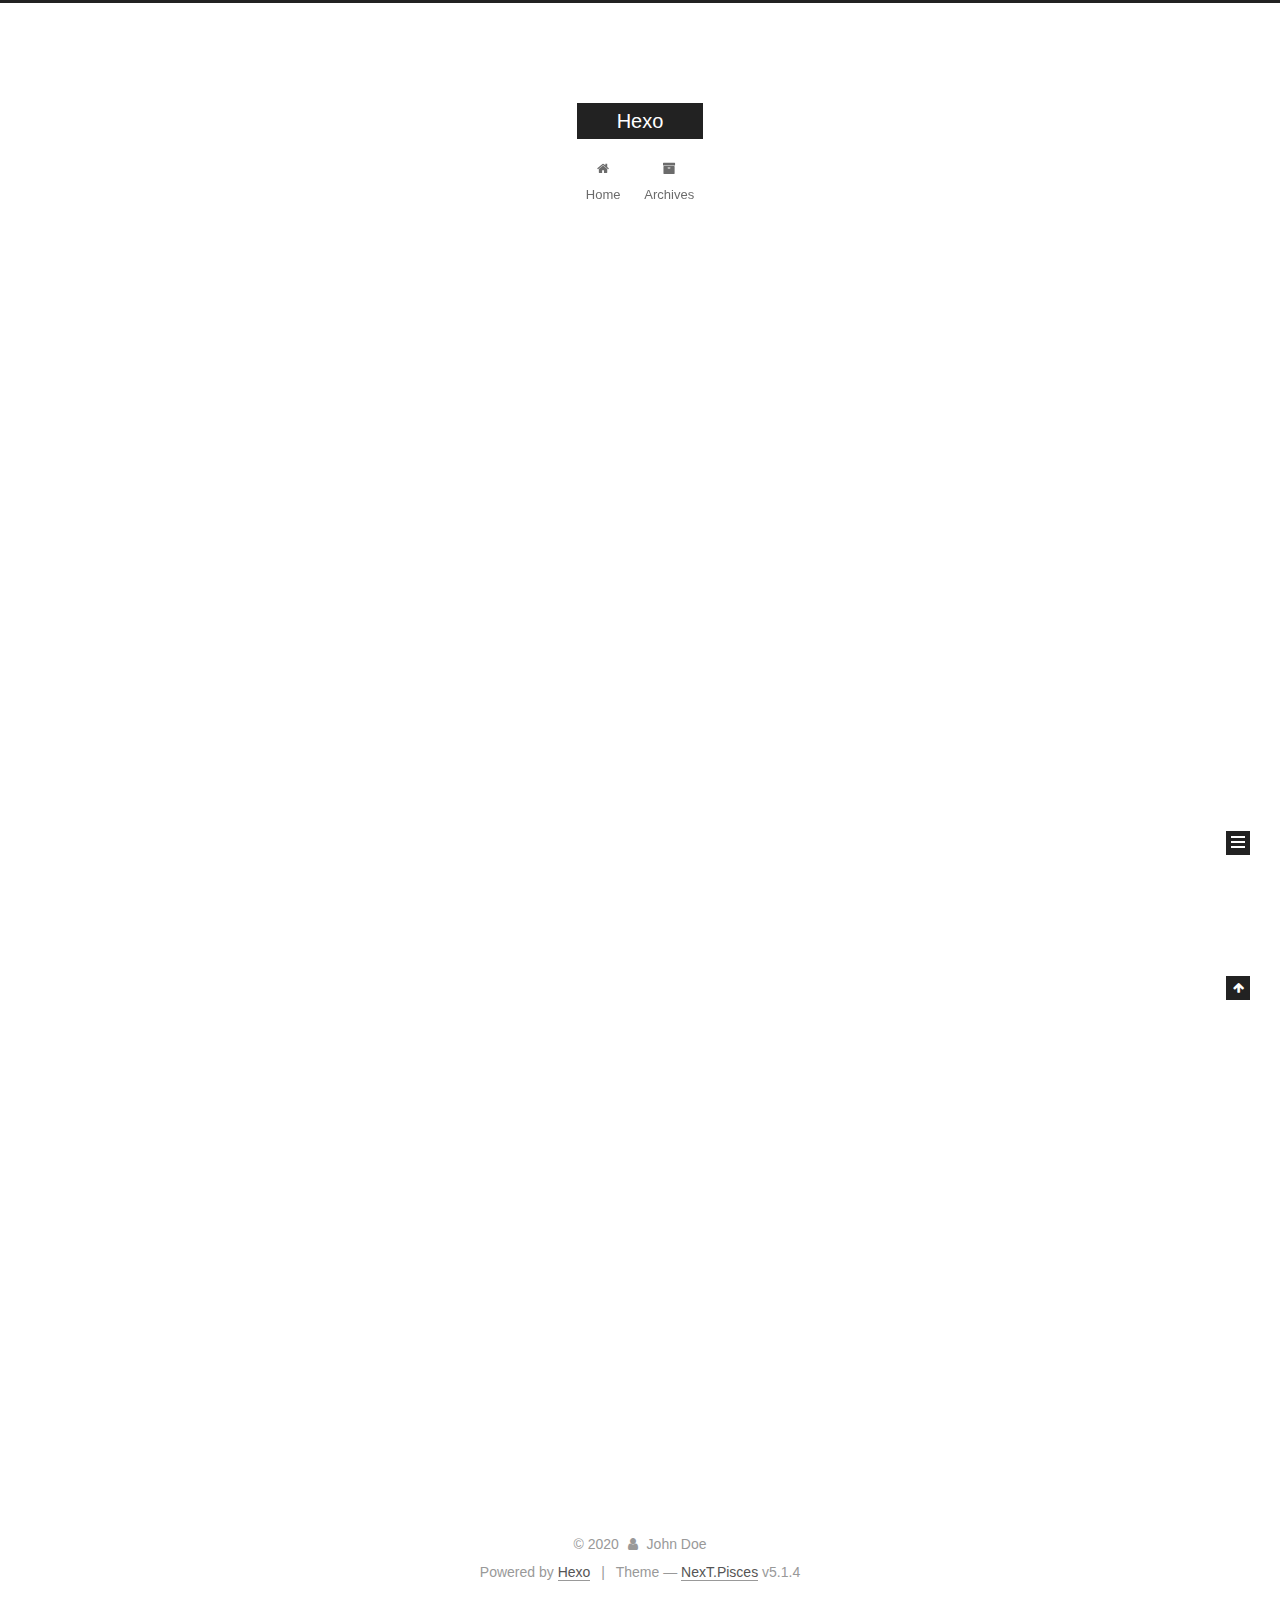
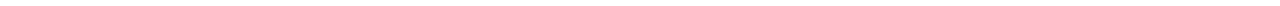
==== index.html @ f05a5383 "Site updated: 2020-01-29 21:42:26" ====
<!DOCTYPE html>



  


<html class="theme-next pisces use-motion" lang="en">
<head>
  <meta charset="UTF-8"/>
<meta http-equiv="X-UA-Compatible" content="IE=edge" />
<meta name="viewport" content="width=device-width, initial-scale=1, maximum-scale=1"/>
<meta name="theme-color" content="#222">









<meta http-equiv="Cache-Control" content="no-transform" />
<meta http-equiv="Cache-Control" content="no-siteapp" />
















  
  
  <link href="/lib/fancybox/source/jquery.fancybox.css?v=2.1.5" rel="stylesheet" type="text/css" />







<link href="/lib/font-awesome/css/font-awesome.min.css?v=4.6.2" rel="stylesheet" type="text/css" />

<link href="/css/main.css?v=5.1.4" rel="stylesheet" type="text/css" />


  <link rel="apple-touch-icon" sizes="180x180" href="/images/apple-touch-icon-next.png?v=5.1.4">


  <link rel="icon" type="image/png" sizes="32x32" href="/images/favicon-32x32-next.png?v=5.1.4">


  <link rel="icon" type="image/png" sizes="16x16" href="/images/favicon-16x16-next.png?v=5.1.4">


  <link rel="mask-icon" href="/images/logo.svg?v=5.1.4" color="#222">





  <meta name="keywords" content="Hexo, NexT" />










<meta property="og:type" content="website">
<meta property="og:title" content="Hexo">
<meta property="og:url" content="http://yoursite.com/index.html">
<meta property="og:site_name" content="Hexo">
<meta property="og:locale" content="en_US">
<meta property="article:author" content="John Doe">
<meta name="twitter:card" content="summary">



<script type="text/javascript" id="hexo.configurations">
  var NexT = window.NexT || {};
  var CONFIG = {
    root: '/',
    scheme: 'Pisces',
    version: '5.1.4',
    sidebar: {"position":"left","display":"post","offset":12,"b2t":false,"scrollpercent":false,"onmobile":false},
    fancybox: true,
    tabs: true,
    motion: {"enable":true,"async":false,"transition":{"post_block":"fadeIn","post_header":"slideDownIn","post_body":"slideDownIn","coll_header":"slideLeftIn","sidebar":"slideUpIn"}},
    duoshuo: {
      userId: '0',
      author: 'Author'
    },
    algolia: {
      applicationID: '',
      apiKey: '',
      indexName: '',
      hits: {"per_page":10},
      labels: {"input_placeholder":"Search for Posts","hits_empty":"We didn't find any results for the search: ${query}","hits_stats":"${hits} results found in ${time} ms"}
    }
  };
</script>



  <link rel="canonical" href="http://yoursite.com/"/>





  <title>Hexo</title>
  








<meta name="generator" content="Hexo 4.2.0"></head>

<body itemscope itemtype="http://schema.org/WebPage" lang="en">

  
  
    
  

  <div class="container sidebar-position-left 
  page-home">
    <div class="headband"></div>

    <header id="header" class="header" itemscope itemtype="http://schema.org/WPHeader">
      <div class="header-inner"><div class="site-brand-wrapper">
  <div class="site-meta ">
    

    <div class="custom-logo-site-title">
      <a href="/"  class="brand" rel="start">
        <span class="logo-line-before"><i></i></span>
        <span class="site-title">Hexo</span>
        <span class="logo-line-after"><i></i></span>
      </a>
    </div>
      
        <p class="site-subtitle"></p>
      
  </div>

  <div class="site-nav-toggle">
    <button>
      <span class="btn-bar"></span>
      <span class="btn-bar"></span>
      <span class="btn-bar"></span>
    </button>
  </div>
</div>

<nav class="site-nav">
  

  
    <ul id="menu" class="menu">
      
        
        <li class="menu-item menu-item-home">
          <a href="/%20" rel="section">
            
              <i class="menu-item-icon fa fa-fw fa-home"></i> <br />
            
            Home
          </a>
        </li>
      
        
        <li class="menu-item menu-item-archives">
          <a href="/archives/%20" rel="section">
            
              <i class="menu-item-icon fa fa-fw fa-archive"></i> <br />
            
            Archives
          </a>
        </li>
      

      
    </ul>
  

  
</nav>



 </div>
    </header>

    <main id="main" class="main">
      <div class="main-inner">
        <div class="content-wrap">
          <div id="content" class="content">
            
  <section id="posts" class="posts-expand">
    
      

  

  
  
  

  <article class="post post-type-normal" itemscope itemtype="http://schema.org/Article">
  
  
  
  <div class="post-block">
    <link itemprop="mainEntityOfPage" href="http://yoursite.com/2020/01/29/posthahaha/">

    <span hidden itemprop="author" itemscope itemtype="http://schema.org/Person">
      <meta itemprop="name" content="John Doe">
      <meta itemprop="description" content="">
      <meta itemprop="image" content="/images/avatar.gif">
    </span>

    <span hidden itemprop="publisher" itemscope itemtype="http://schema.org/Organization">
      <meta itemprop="name" content="Hexo">
    </span>

    
      <header class="post-header">

        
        
          <h1 class="post-title" itemprop="name headline">
                
                <a class="post-title-link" href="/2020/01/29/posthahaha/" itemprop="url">posthahaha</a></h1>
        

        <div class="post-meta">
          <span class="post-time">
            
              <span class="post-meta-item-icon">
                <i class="fa fa-calendar-o"></i>
              </span>
              
                <span class="post-meta-item-text">Posted on</span>
              
              <time title="Post created" itemprop="dateCreated datePublished" datetime="2020-01-29T21:40:05+08:00">
                2020-01-29
              </time>
            

            

            
          </span>

          

          
            
          

          
          

          

          

          

        </div>
      </header>
    

    
    
    
    <div class="post-body" itemprop="articleBody">

      
      

      
        
          
            
          
        
      
    </div>
    
    
    

    

    

    

    <footer class="post-footer">
      

      

      

      
      
        <div class="post-eof"></div>
      
    </footer>
  </div>
  
  
  
  </article>


    
      

  

  
  
  

  <article class="post post-type-normal" itemscope itemtype="http://schema.org/Article">
  
  
  
  <div class="post-block">
    <link itemprop="mainEntityOfPage" href="http://yoursite.com/2020/01/29/hello-world/">

    <span hidden itemprop="author" itemscope itemtype="http://schema.org/Person">
      <meta itemprop="name" content="John Doe">
      <meta itemprop="description" content="">
      <meta itemprop="image" content="/images/avatar.gif">
    </span>

    <span hidden itemprop="publisher" itemscope itemtype="http://schema.org/Organization">
      <meta itemprop="name" content="Hexo">
    </span>

    
      <header class="post-header">

        
        
          <h1 class="post-title" itemprop="name headline">
                
                <a class="post-title-link" href="/2020/01/29/hello-world/" itemprop="url">Hello World</a></h1>
        

        <div class="post-meta">
          <span class="post-time">
            
              <span class="post-meta-item-icon">
                <i class="fa fa-calendar-o"></i>
              </span>
              
                <span class="post-meta-item-text">Posted on</span>
              
              <time title="Post created" itemprop="dateCreated datePublished" datetime="2020-01-29T11:49:04+08:00">
                2020-01-29
              </time>
            

            

            
          </span>

          

          
            
          

          
          

          

          

          

        </div>
      </header>
    

    
    
    
    <div class="post-body" itemprop="articleBody">

      
      

      
        
          
            <p>Welcome to <a href="https://hexo.io/" target="_blank" rel="noopener">Hexo</a>! This is your very first post. Check <a href="https://hexo.io/docs/" target="_blank" rel="noopener">documentation</a> for more info. If you get any problems when using Hexo, you can find the answer in <a href="https://hexo.io/docs/troubleshooting.html" target="_blank" rel="noopener">troubleshooting</a> or you can ask me on <a href="https://github.com/hexojs/hexo/issues" target="_blank" rel="noopener">GitHub</a>.</p>
<h2 id="Quick-Start"><a href="#Quick-Start" class="headerlink" title="Quick Start"></a>Quick Start</h2><h3 id="Create-a-new-post"><a href="#Create-a-new-post" class="headerlink" title="Create a new post"></a>Create a new post</h3><figure class="highlight bash"><table><tr><td class="gutter"><pre><span class="line">1</span><br></pre></td><td class="code"><pre><span class="line">$ hexo new <span class="string">"My New Post"</span></span><br></pre></td></tr></table></figure>

<p>More info: <a href="https://hexo.io/docs/writing.html" target="_blank" rel="noopener">Writing</a></p>
<h3 id="Run-server"><a href="#Run-server" class="headerlink" title="Run server"></a>Run server</h3><figure class="highlight bash"><table><tr><td class="gutter"><pre><span class="line">1</span><br></pre></td><td class="code"><pre><span class="line">$ hexo server</span><br></pre></td></tr></table></figure>

<p>More info: <a href="https://hexo.io/docs/server.html" target="_blank" rel="noopener">Server</a></p>
<h3 id="Generate-static-files"><a href="#Generate-static-files" class="headerlink" title="Generate static files"></a>Generate static files</h3><figure class="highlight bash"><table><tr><td class="gutter"><pre><span class="line">1</span><br></pre></td><td class="code"><pre><span class="line">$ hexo generate</span><br></pre></td></tr></table></figure>

<p>More info: <a href="https://hexo.io/docs/generating.html" target="_blank" rel="noopener">Generating</a></p>
<h3 id="Deploy-to-remote-sites"><a href="#Deploy-to-remote-sites" class="headerlink" title="Deploy to remote sites"></a>Deploy to remote sites</h3><figure class="highlight bash"><table><tr><td class="gutter"><pre><span class="line">1</span><br></pre></td><td class="code"><pre><span class="line">$ hexo deploy</span><br></pre></td></tr></table></figure>

<p>More info: <a href="https://hexo.io/docs/one-command-deployment.html" target="_blank" rel="noopener">Deployment</a></p>

          
        
      
    </div>
    
    
    

    

    

    

    <footer class="post-footer">
      

      

      

      
      
        <div class="post-eof"></div>
      
    </footer>
  </div>
  
  
  
  </article>


    
  </section>

  


          </div>
          


          

        </div>
        
          
  
  <div class="sidebar-toggle">
    <div class="sidebar-toggle-line-wrap">
      <span class="sidebar-toggle-line sidebar-toggle-line-first"></span>
      <span class="sidebar-toggle-line sidebar-toggle-line-middle"></span>
      <span class="sidebar-toggle-line sidebar-toggle-line-last"></span>
    </div>
  </div>

  <aside id="sidebar" class="sidebar">
    
    <div class="sidebar-inner">

      

      

      <section class="site-overview-wrap sidebar-panel sidebar-panel-active">
        <div class="site-overview">
          <div class="site-author motion-element" itemprop="author" itemscope itemtype="http://schema.org/Person">
            
              <p class="site-author-name" itemprop="name">John Doe</p>
              <p class="site-description motion-element" itemprop="description"></p>
          </div>

          <nav class="site-state motion-element">

            
              <div class="site-state-item site-state-posts">
              
                <a href="/archives/%20%7C%7C%20archive">
              
                  <span class="site-state-item-count">2</span>
                  <span class="site-state-item-name">posts</span>
                </a>
              </div>
            

            

            

          </nav>

          

          

          
          

          
          

          

        </div>
      </section>

      

      

    </div>
  </aside>


        
      </div>
    </main>

    <footer id="footer" class="footer">
      <div class="footer-inner">
        <div class="copyright">&copy; <span itemprop="copyrightYear">2020</span>
  <span class="with-love">
    <i class="fa fa-user"></i>
  </span>
  <span class="author" itemprop="copyrightHolder">John Doe</span>

  
</div>


  <div class="powered-by">Powered by <a class="theme-link" target="_blank" href="https://hexo.io">Hexo</a></div>



  <span class="post-meta-divider">|</span>



  <div class="theme-info">Theme &mdash; <a class="theme-link" target="_blank" href="https://github.com/iissnan/hexo-theme-next">NexT.Pisces</a> v5.1.4</div>




        







        
      </div>
    </footer>

    
      <div class="back-to-top">
        <i class="fa fa-arrow-up"></i>
        
      </div>
    

    

  </div>

  

<script type="text/javascript">
  if (Object.prototype.toString.call(window.Promise) !== '[object Function]') {
    window.Promise = null;
  }
</script>









  












  
  
    <script type="text/javascript" src="/lib/jquery/index.js?v=2.1.3"></script>
  

  
  
    <script type="text/javascript" src="/lib/fastclick/lib/fastclick.min.js?v=1.0.6"></script>
  

  
  
    <script type="text/javascript" src="/lib/jquery_lazyload/jquery.lazyload.js?v=1.9.7"></script>
  

  
  
    <script type="text/javascript" src="/lib/velocity/velocity.min.js?v=1.2.1"></script>
  

  
  
    <script type="text/javascript" src="/lib/velocity/velocity.ui.min.js?v=1.2.1"></script>
  

  
  
    <script type="text/javascript" src="/lib/fancybox/source/jquery.fancybox.pack.js?v=2.1.5"></script>
  


  


  <script type="text/javascript" src="/js/src/utils.js?v=5.1.4"></script>

  <script type="text/javascript" src="/js/src/motion.js?v=5.1.4"></script>



  
  


  <script type="text/javascript" src="/js/src/affix.js?v=5.1.4"></script>

  <script type="text/javascript" src="/js/src/schemes/pisces.js?v=5.1.4"></script>



  

  


  <script type="text/javascript" src="/js/src/bootstrap.js?v=5.1.4"></script>



  


  




	





  





  












  





  

  

  

  
  

  

  

  

</body>
</html>
---- css/main.css ----
/* normalize.css v3.0.2 | MIT License | git.io/normalize */
html {
  font-family: sans-serif; /* 1 */
  -ms-text-size-adjust: 100%; /* 2 */
  -webkit-text-size-adjust: 100%; /* 2 */
}
body {
  margin: 0;
}
article,
aside,
details,
figcaption,
figure,
footer,
header,
hgroup,
main,
menu,
nav,
section,
summary {
  display: block;
}
audio,
canvas,
progress,
video {
  display: inline-block; /* 1 */
  vertical-align: baseline; /* 2 */
}
audio:not([controls]) {
  display: none;
  height: 0;
}
[hidden],
template {
  display: none;
}
a {
  background-color: transparent;
}
a:active,
a:hover {
  outline: 0;
}
abbr[title] {
  border-bottom: 1px dotted;
}
b,
strong {
  font-weight: bold;
}
dfn {
  font-style: italic;
}
h1 {
  font-size: 2em;
  margin: 0.67em 0;
}
mark {
  background: #ff0;
  color: #000;
}
small {
  font-size: 80%;
}
sub,
sup {
  font-size: 75%;
  line-height: 0;
  position: relative;
  vertical-align: baseline;
}
sup {
  top: -0.5em;
}
sub {
  bottom: -0.25em;
}
img {
  border: 0;
}
svg:not(:root) {
  overflow: hidden;
}
figure {
  margin: 1em 40px;
}
hr {
  -moz-box-sizing: content-box;
  box-sizing: content-box;
  height: 0;
}
pre {
  overflow: auto;
}
code,
kbd,
pre,
samp {
  font-family: monospace, monospace;
  font-size: 1em;
}
button,
input,
optgroup,
select,
textarea {
  color: inherit; /* 1 */
  font: inherit; /* 2 */
  margin: 0; /* 3 */
}
button {
  overflow: visible;
}
button,
select {
  text-transform: none;
}
button,
html input[type="button"],
input[type="reset"],
input[type="submit"] {
  -webkit-appearance: button; /* 2 */
  cursor: pointer; /* 3 */
}
button[disabled],
html input[disabled] {
  cursor: default;
}
button::-moz-focus-inner,
input::-moz-focus-inner {
  border: 0;
  padding: 0;
}
input {
  line-height: normal;
}
input[type="checkbox"],
input[type="radio"] {
  box-sizing: border-box; /* 1 */
  padding: 0; /* 2 */
}
input[type="number"]::-webkit-inner-spin-button,
input[type="number"]::-webkit-outer-spin-button {
  height: auto;
}
input[type="search"] {
  -webkit-appearance: textfield; /* 1 */
  -moz-box-sizing: content-box;
  -webkit-box-sizing: content-box; /* 2 */
  box-sizing: content-box;
}
input[type="search"]::-webkit-search-cancel-button,
input[type="search"]::-webkit-search-decoration {
  -webkit-appearance: none;
}
fieldset {
  border: 1px solid #c0c0c0;
  margin: 0 2px;
  padding: 0.35em 0.625em 0.75em;
}
legend {
  border: 0; /* 1 */
  padding: 0; /* 2 */
}
textarea {
  overflow: auto;
}
optgroup {
  font-weight: bold;
}
table {
  border-collapse: collapse;
  border-spacing: 0;
}
td,
th {
  padding: 0;
}
::selection {
  background: #262a30;
  color: #fff;
}
body {
  position: relative;
  font-family: 'Lato', "PingFang SC", "Microsoft YaHei", sans-serif;
  font-size: 14px;
  line-height: 2;
  color: #555;
  background: #fff;
}
@media (max-width: 767px) {
  body {
    padding-right: 0 !important;
  }
}
@media (min-width: 768px) and (max-width: 991px) {
  body {
    padding-right: 0 !important;
  }
}
@media (min-width: 1600px) {
  body {
    font-size: 16px;
  }
}
h1,
h2,
h3,
h4,
h5,
h6 {
  margin: 0;
  padding: 0;
  font-weight: bold;
  line-height: 1.5;
  font-family: 'Lato', "PingFang SC", "Microsoft YaHei", sans-serif;
}
h2,
h3,
h4,
h5,
h6 {
  margin: 20px 0 15px;
}
h1 {
  font-size: 22px;
}
@media (max-width: 767px) {
  h1 {
    font-size: 18px;
  }
}
h2 {
  font-size: 20px;
}
@media (max-width: 767px) {
  h2 {
    font-size: 16px;
  }
}
h3 {
  font-size: 18px;
}
@media (max-width: 767px) {
  h3 {
    font-size: 14px;
  }
}
h4 {
  font-size: 16px;
}
@media (max-width: 767px) {
  h4 {
    font-size: 12px;
  }
}
h5 {
  font-size: 14px;
}
@media (max-width: 767px) {
  h5 {
    font-size: 10px;
  }
}
h6 {
  font-size: 12px;
}
@media (max-width: 767px) {
  h6 {
    font-size: 8px;
  }
}
p {
  margin: 0 0 20px 0;
}
a {
  color: #555;
  text-decoration: none;
  outline: none;
  border-bottom: 1px solid #999;
  word-wrap: break-word;
}
a:hover {
  color: #222;
  border-bottom-color: #222;
}
blockquote {
  margin: 0;
  padding: 0;
}
img {
  display: block;
  margin: auto;
  max-width: 100%;
  height: auto;
}
hr {
  margin: 40px 0;
  height: 3px;
  border: none;
  background-color: #ddd;
  background-image: repeating-linear-gradient(-45deg, #fff, #fff 4px, transparent 4px, transparent 8px);
}
blockquote {
  padding: 0 15px;
  color: #666;
  border-left: 4px solid #ddd;
}
blockquote cite::before {
  content: "-";
  padding: 0 5px;
}
dt {
  font-weight: 700;
}
dd {
  margin: 0;
  padding: 0;
}
kbd {
  border: 1px solid #ccc;
  border-radius: 0.2em;
  box-shadow: 0.1em 0.1em 0.2em rgba(0,0,0,0.1);
  background-color: #f9f9f9;
  font-family: inherit;
  background-image: -webkit-linear-gradient(top, #eee, #fff, #eee);
  padding: 0.1em 0.3em;
  white-space: nowrap;
}
.text-left {
  text-align: left;
}
.text-center {
  text-align: center;
}
.text-right {
  text-align: right;
}
.text-justify {
  text-align: justify;
}
.text-nowrap {
  white-space: nowrap;
}
.text-lowercase {
  text-transform: lowercase;
}
.text-uppercase {
  text-transform: uppercase;
}
.text-capitalize {
  text-transform: capitalize;
}
.center-block {
  display: block;
  margin-left: auto;
  margin-right: auto;
}
.clearfix:before,
.clearfix:after {
  content: " ";
  display: table;
}
.clearfix:after {
  clear: both;
}
.pullquote {
  width: 45%;
}
.pullquote.left {
  float: left;
  margin-left: 5px;
  margin-right: 10px;
}
.pullquote.right {
  float: right;
  margin-left: 10px;
  margin-right: 5px;
}
.affix.affix.affix {
  position: fixed;
}
.translation {
  margin-top: -20px;
  font-size: 14px;
  color: #999;
}
.scrollbar-measure {
  width: 100px;
  height: 100px;
  overflow: scroll;
  position: absolute;
  top: -9999px;
}
.use-motion .motion-element {
  opacity: 0;
}
table {
  margin: 20px 0;
  width: 100%;
  border-collapse: collapse;
  border-spacing: 0;
  border: 1px solid #ddd;
  font-size: 14px;
  table-layout: fixed;
  word-wrap: break-all;
}
table>tbody>tr:nth-of-type(odd) {
  background-color: #f9f9f9;
}
table>tbody>tr:hover {
  background-color: #f5f5f5;
}
caption,
th,
td {
  padding: 8px;
  text-align: left;
  vertical-align: middle;
  font-weight: normal;
}
th,
td {
  border-bottom: 3px solid #ddd;
  border-right: 1px solid #eee;
}
th {
  padding-bottom: 10px;
  font-weight: 700;
}
td {
  border-bottom-width: 1px;
}
html,
body {
  height: 100%;
}
.container {
  position: relative;
  min-height: 100%;
}
.header-inner {
  margin: 0 auto;
  padding: 100px 0 70px;
  width: 700px;
}
@media (min-width: 1600px) {
  .container .header-inner {
    width: 900px;
  }
}
.main {
  padding-bottom: 150px;
}
.main-inner {
  margin: 0 auto;
  width: 700px;
}
@media (min-width: 1600px) {
  .container .main-inner {
    width: 900px;
  }
}
.footer {
  position: absolute;
  left: 0;
  bottom: 0;
  width: 100%;
  min-height: 50px;
}
.footer-inner {
  box-sizing: border-box;
  margin: 20px auto;
  width: 700px;
}
@media (min-width: 1600px) {
  .container .footer-inner {
    width: 900px;
  }
}
pre,
.highlight {
  overflow: auto;
  margin: 20px 0;
  padding: 0;
  font-size: 13px;
  color: #4d4d4c;
  background: #f7f7f7;
  line-height: 1.6;
}
pre,
code {
  font-family: consolas, Menlo, "PingFang SC", "Microsoft YaHei", monospace;
}
code {
  padding: 2px 4px;
  word-wrap: break-word;
  color: #555;
  background: #eee;
  border-radius: 3px;
  font-size: 13px;
}
pre {
  padding: 10px;
}
pre code {
  padding: 0;
  color: #4d4d4c;
  background: none;
  text-shadow: none;
}
.highlight {
  border-radius: 1px;
}
.highlight pre {
  border: none;
  margin: 0;
  padding: 10px 0;
}
.highlight table {
  margin: 0;
  width: auto;
  border: none;
}
.highlight td {
  border: none;
  padding: 0;
}
.highlight figcaption {
  font-size: 1em;
  color: #4d4d4c;
  line-height: 1em;
  margin-bottom: 1em;
}
.highlight figcaption:before,
.highlight figcaption:after {
  content: " ";
  display: table;
}
.highlight figcaption:after {
  clear: both;
}
.highlight figcaption a {
  float: right;
  color: #4d4d4c;
}
.highlight figcaption a:hover {
  border-bottom-color: #4d4d4c;
}
.highlight .gutter pre {
  padding-left: 10px;
  padding-right: 10px;
  color: #869194;
  text-align: right;
  background-color: #eff2f3;
}
.highlight .code pre {
  width: 100%;
  padding-left: 10px;
  padding-right: 10px;
  background-color: #f7f7f7;
}
.highlight .line {
  height: 20px;
}
.gutter {
  -webkit-user-select: none;
  -moz-user-select: none;
  -ms-user-select: none;
  user-select: none;
}
.gist table {
  width: auto;
}
.gist table td {
  border: none;
}
pre .deletion {
  background: #fdd;
}
pre .addition {
  background: #dfd;
}
pre .meta {
  color: #8959a8;
}
pre .comment {
  color: #8e908c;
}
pre .variable,
pre .attribute,
pre .tag,
pre .regexp,
pre .ruby .constant,
pre .xml .tag .title,
pre .xml .pi,
pre .xml .doctype,
pre .html .doctype,
pre .css .id,
pre .css .class,
pre .css .pseudo {
  color: #c82829;
}
pre .number,
pre .preprocessor,
pre .built_in,
pre .literal,
pre .params,
pre .constant,
pre .command {
  color: #f5871f;
}
pre .ruby .class .title,
pre .css .rules .attribute,
pre .string,
pre .value,
pre .inheritance,
pre .header,
pre .ruby .symbol,
pre .xml .cdata,
pre .special,
pre .number,
pre .formula {
  color: #718c00;
}
pre .title,
pre .css .hexcolor {
  color: #3e999f;
}
pre .function,
pre .python .decorator,
pre .python .title,
pre .ruby .function .title,
pre .ruby .title .keyword,
pre .perl .sub,
pre .javascript .title,
pre .coffeescript .title {
  color: #4271ae;
}
pre .keyword,
pre .javascript .function {
  color: #8959a8;
}
.full-image.full-image.full-image.full-image {
  border: none;
  max-width: 100%;
  width: auto;
  margin: 20px auto 25px;
}
@media (min-width: 992px) {
  .full-image.full-image.full-image.full-image {
    max-width: none;
    width: 110%;
    margin: 25px -5%;
  }
}
.blockquote-center,
.page-home .post-type-quote blockquote,
.page-post-detail .post-type-quote blockquote {
  position: relative;
  margin: 40px 0;
  padding: 0;
  border-left: none;
  text-align: center;
}
.blockquote-center::before,
.page-home .post-type-quote blockquote::before,
.page-post-detail .post-type-quote blockquote::before,
.blockquote-center::after,
.page-home .post-type-quote blockquote::after,
.page-post-detail .post-type-quote blockquote::after {
  position: absolute;
  content: ' ';
  display: block;
  width: 100%;
  height: 24px;
  opacity: 0.2;
  background-repeat: no-repeat;
  background-position: 0 -6px;
  background-size: 22px 22px;
}
.blockquote-center::before,
.page-home .post-type-quote blockquote::before,
.page-post-detail .post-type-quote blockquote::before {
  top: -20px;
  background-image: url("../images/quote-l.svg");
  border-top: 1px solid #ccc;
}
.blockquote-center::after,
.page-home .post-type-quote blockquote::after,
.page-post-detail .post-type-quote blockquote::after {
  bottom: -20px;
  background-image: url("../images/quote-r.svg");
  border-bottom: 1px solid #ccc;
  background-position: 100% 8px;
}
.blockquote-center p,
.page-home .post-type-quote blockquote p,
.page-post-detail .post-type-quote blockquote p,
.blockquote-center div,
.page-home .post-type-quote blockquote div,
.page-post-detail .post-type-quote blockquote div {
  text-align: center;
}
.post .post-body .group-picture img {
  box-sizing: border-box;
  padding: 0 3px;
  border: none;
}
.post .group-picture-row {
  overflow: hidden;
  margin-top: 6px;
}
.post .group-picture-row:first-child {
  margin-top: 0;
}
.post .group-picture-column {
  float: left;
}
.page-post-detail .post-body .group-picture-column {
  float: none;
  margin-top: 10px;
  width: auto !important;
}
.page-post-detail .post-body .group-picture-column img {
  margin: 0 auto;
}
.page-archive .group-picture-container {
  overflow: hidden;
}
.page-archive .group-picture-row {
  float: left;
}
.page-archive .group-picture-row:first-child {
  margin-top: 6px;
}
.page-archive .group-picture-column {
  max-width: 150px;
  max-height: 150px;
}
.post-body .note {
  position: relative;
  padding: 15px;
  margin-bottom: 20px;
  border: 1px solid #eee;
  border-left-width: 5px;
  border-radius: 3px;
}
.post-body .note h2,
.post-body .note h3,
.post-body .note h4,
.post-body .note h5,
.post-body .note h6 {
  margin-top: 0;
  margin-bottom: 0;
  border-bottom: initial;
  padding-top: 0 !important;
}
.post-body .note p:first-child,
.post-body .note ul:first-child,
.post-body .note ol:first-child,
.post-body .note table:first-child,
.post-body .note pre:first-child,
.post-body .note blockquote:first-child {
  margin-top: 0;
}
.post-body .note p:last-child,
.post-body .note ul:last-child,
.post-body .note ol:last-child,
.post-body .note table:last-child,
.post-body .note pre:last-child,
.post-body .note blockquote:last-child {
  margin-bottom: 0;
}
.post-body .note.default {
  border-left-color: #777;
}
.post-body .note.default h2,
.post-body .note.default h3,
.post-body .note.default h4,
.post-body .note.default h5,
.post-body .note.default h6 {
  color: #777;
}
.post-body .note.primary {
  border-left-color: #6f42c1;
}
.post-body .note.primary h2,
.post-body .note.primary h3,
.post-body .note.primary h4,
.post-body .note.primary h5,
.post-body .note.primary h6 {
  color: #6f42c1;
}
.post-body .note.info {
  border-left-color: #428bca;
}
.post-body .note.info h2,
.post-body .note.info h3,
.post-body .note.info h4,
.post-body .note.info h5,
.post-body .note.info h6 {
  color: #428bca;
}
.post-body .note.success {
  border-left-color: #5cb85c;
}
.post-body .note.success h2,
.post-body .note.success h3,
.post-body .note.success h4,
.post-body .note.success h5,
.post-body .note.success h6 {
  color: #5cb85c;
}
.post-body .note.warning {
  border-left-color: #f0ad4e;
}
.post-body .note.warning h2,
.post-body .note.warning h3,
.post-body .note.warning h4,
.post-body .note.warning h5,
.post-body .note.warning h6 {
  color: #f0ad4e;
}
.post-body .note.danger {
  border-left-color: #d9534f;
}
.post-body .note.danger h2,
.post-body .note.danger h3,
.post-body .note.danger h4,
.post-body .note.danger h5,
.post-body .note.danger h6 {
  color: #d9534f;
}
.post-body .label {
  display: inline;
  padding: 0 2px;
  white-space: nowrap;
}
.post-body .label.default {
  background-color: #f0f0f0;
}
.post-body .label.primary {
  background-color: #efe6f7;
}
.post-body .label.info {
  background-color: #e5f2f8;
}
.post-body .label.success {
  background-color: #e7f4e9;
}
.post-body .label.warning {
  background-color: #fcf6e1;
}
.post-body .label.danger {
  background-color: #fae8eb;
}
.post-body .tabs {
  position: relative;
  display: block;
  margin-bottom: 20px;
  padding-top: 10px;
}
.post-body .tabs ul.nav-tabs {
  margin: 0;
  padding: 0;
  display: flex;
  margin-bottom: -1px;
}
@media (max-width: 413px) {
  .post-body .tabs ul.nav-tabs {
    display: block;
    margin-bottom: 5px;
  }
}
.post-body .tabs ul.nav-tabs li.tab {
  list-style-type: none !important;
  margin: 0 0.25em 0 0;
  border-top: 3px solid transparent;
  border-left: 1px solid transparent;
  border-right: 1px solid transparent;
}
@media (max-width: 413px) {
  .post-body .tabs ul.nav-tabs li.tab {
    margin: initial;
    border-top: 1px solid transparent;
    border-left: 3px solid transparent;
    border-right: 1px solid transparent;
    border-bottom: 1px solid transparent;
  }
}
.post-body .tabs ul.nav-tabs li.tab a {
  outline: 0;
  border-bottom: initial;
  display: block;
  line-height: 1.8em;
  padding: 0.25em 0.75em;
  transition-duration: 0.2s;
  transition-timing-function: ease-out;
  transition-delay: 0s;
}
.post-body .tabs ul.nav-tabs li.tab a i {
  width: 1.285714285714286em;
}
.post-body .tabs ul.nav-tabs li.tab.active {
  border-top: 3px solid #fc6423;
  border-left: 1px solid #ddd;
  border-right: 1px solid #ddd;
  background-color: #fff;
}
@media (max-width: 413px) {
  .post-body .tabs ul.nav-tabs li.tab.active {
    border-top: 1px solid #ddd;
    border-left: 3px solid #fc6423;
    border-right: 1px solid #ddd;
    border-bottom: 1px solid #ddd;
  }
}
.post-body .tabs ul.nav-tabs li.tab.active a {
  cursor: default;
  color: #555;
}
.post-body .tabs .tab-content {
  background-color: #fff;
}
.post-body .tabs .tab-content .tab-pane {
  border: 1px solid #ddd;
  padding: 20px 20px 0 20px;
}
.post-body .tabs .tab-content .tab-pane:not(.active) {
  display: none !important;
}
.post-body .tabs .tab-content .tab-pane.active {
  display: block !important;
}
.btn {
  display: inline-block;
  padding: 0 20px;
  font-size: 14px;
  color: #fff;
  background: #222;
  border: 2px solid #222;
  text-decoration: none;
  border-radius: 0;
  transition-property: background-color;
  transition-duration: 0.2s;
  transition-timing-function: ease-in-out;
  transition-delay: 0s;
  line-height: 2;
}
.btn:hover {
  border-color: #222;
  color: #222;
  background: #fff;
}
.btn +.btn {
  margin: 0 0 8px 8px;
}
.btn .fa-fw {
  width: 1.285714285714286em;
  text-align: left;
}
.btn-bar {
  display: block;
  width: 22px;
  height: 2px;
  background: #555;
  border-radius: 1px;
}
.btn-bar+.btn-bar {
  margin-top: 4px;
}
.pagination {
  margin: 120px 0 40px;
  text-align: center;
  border-top: 1px solid #eee;
}
.page-number-basic,
.pagination .prev,
.pagination .next,
.pagination .page-number,
.pagination .space {
  display: inline-block;
  position: relative;
  top: -1px;
  margin: 0 10px;
  padding: 0 11px;
}
@media (max-width: 767px) {
  .page-number-basic,
  .pagination .prev,
  .pagination .next,
  .pagination .page-number,
  .pagination .space {
    margin: 0 5px;
  }
}
.pagination .prev,
.pagination .next,
.pagination .page-number {
  border-bottom: 0;
  border-top: 1px solid #eee;
  transition-property: border-color;
  transition-duration: 0.2s;
  transition-timing-function: ease-in-out;
  transition-delay: 0s;
}
.pagination .prev:hover,
.pagination .next:hover,
.pagination .page-number:hover {
  border-top-color: #222;
}
.pagination .space {
  padding: 0;
  margin: 0;
}
.pagination .prev {
  margin-left: 0;
}
.pagination .next {
  margin-right: 0;
}
.pagination .page-number.current {
  color: #fff;
  background: #ccc;
  border-top-color: #ccc;
}
@media (max-width: 767px) {
  .pagination {
    border-top: none;
  }
  .pagination .prev,
  .pagination .next,
  .pagination .page-number {
    margin-bottom: 10px;
    border-top: 0;
    border-bottom: 1px solid #eee;
    padding: 0 10px;
  }
  .pagination .prev:hover,
  .pagination .next:hover,
  .pagination .page-number:hover {
    border-bottom-color: #222;
  }
}
.comments {
  margin: 60px 20px 0;
}
.tag-cloud {
  text-align: center;
}
.tag-cloud a {
  display: inline-block;
  margin: 10px;
}
.back-to-top {
  box-sizing: border-box;
  position: fixed;
  bottom: -100px;
  right: 30px;
  z-index: 1050;
  padding: 0 6px;
  width: 24px;
  background: #222;
  font-size: 12px;
  opacity: 1;
  color: #fff;
  cursor: pointer;
  text-align: center;
  -webkit-transform: translateZ(0);
  transition-property: bottom;
  transition-duration: 0.2s;
  transition-timing-function: ease-in-out;
  transition-delay: 0s;
}
@media (min-width: 768px) and (max-width: 991px) {
  .back-to-top {
    display: none !important;
  }
}
@media (max-width: 767px) {
  .back-to-top {
    display: none !important;
  }
}
.back-to-top.back-to-top-on {
  bottom: 19px;
}
.header {
  background: transparent;
}
.header-inner {
  position: relative;
}
.headband {
  height: 3px;
  background: #222;
}
.site-meta {
  margin: 0;
  text-align: center;
}
@media (max-width: 767px) {
  .site-meta {
    text-align: center;
  }
}
.brand {
  position: relative;
  display: inline-block;
  padding: 0 40px;
  color: #fff;
  background: #222;
  border-bottom: none;
}
.brand:hover {
  color: #fff;
}
.logo {
  display: inline-block;
  margin-right: 5px;
  line-height: 36px;
  vertical-align: top;
}
.site-title {
  display: inline-block;
  vertical-align: top;
  line-height: 36px;
  font-size: 20px;
  font-weight: normal;
  font-family: 'Lato', "PingFang SC", "Microsoft YaHei", sans-serif;
}
.site-subtitle {
  margin-top: 10px;
  font-size: 13px;
  color: #999;
}
.use-motion .brand {
  opacity: 0;
}
.use-motion .logo,
.use-motion .site-title,
.use-motion .site-subtitle {
  opacity: 0;
  position: relative;
  top: -10px;
}
.site-nav-toggle {
  display: none;
  position: absolute;
  top: 10px;
  left: 10px;
}
@media (max-width: 767px) {
  .site-nav-toggle {
    display: block;
  }
}
.site-nav-toggle button {
  margin-top: 2px;
  padding: 9px 10px;
  background: transparent;
  border: none;
}
@media (max-width: 767px) {
  .site-nav {
    display: none;
    margin: 0 -10px;
    padding: 0 10px;
    clear: both;
    border-top: 1px solid #ddd;
  }
}
@media (min-width: 768px) and (max-width: 991px) {
  .site-nav {
    display: block !important;
  }
}
@media (min-width: 992px) {
  .site-nav {
    display: block !important;
  }
}
.menu {
  margin-top: 20px;
  padding-left: 0;
  text-align: center;
}
.menu .menu-item {
  display: inline-block;
  margin: 0 10px;
  list-style: none;
}
@media screen and (max-width: 767px) {
  .menu .menu-item {
    margin-top: 10px;
  }
}
.menu .menu-item a {
  display: block;
  font-size: 13px;
  line-height: inherit;
  border-bottom: 1px solid transparent;
  transition-property: border-color;
  transition-duration: 0.2s;
  transition-timing-function: ease-in-out;
  transition-delay: 0s;
}
.menu .menu-item a:hover {
  border-bottom-color: #222;
}
.menu .menu-item .fa {
  margin-right: 5px;
}
.use-motion .menu-item {
  opacity: 0;
}
.post-body {
  font-family: 'Lato', "PingFang SC", "Microsoft YaHei", sans-serif;
}
@media (max-width: 767px) {
  .post-body {
    word-break: break-word;
  }
}
.post-body .fancybox img {
  display: block !important;
  margin: 0 auto;
  cursor: pointer;
  cursor: zoom-in;
  cursor: -webkit-zoom-in;
}
.post-body .image-caption,
.post-body .figure .caption {
  margin: -20px auto 15px;
  text-align: center;
  font-size: 14px;
  color: #999;
  font-weight: bold;
  line-height: 1;
}
.post-sticky-flag {
  display: inline-block;
  font-size: 16px;
  -ms-transform: rotate(30deg);
  -webkit-transform: rotate(30deg);
  -moz-transform: rotate(30deg);
  -ms-transform: rotate(30deg);
  -o-transform: rotate(30deg);
  transform: rotate(30deg);
}
.use-motion .post-block,
.use-motion .pagination,
.use-motion .comments {
  opacity: 0;
}
.use-motion .post-header {
  opacity: 0;
}
.use-motion .post-body {
  opacity: 0;
}
.use-motion .collection-title {
  opacity: 0;
}
.posts-expand {
  padding-top: 40px;
}
@media (max-width: 767px) {
  .posts-expand {
    margin: 0 20px;
  }
  .post-body pre .gutter pre {
    padding-right: 10px;
  }
  .post-body .highlight {
    margin-left: 0px;
    margin-right: 0px;
    padding: 0;
  }
  .post-body .highlight .gutter pre {
    padding-right: 10px;
  }
}
@media (min-width: 992px) {
  .posts-expand .post-body {
    text-align: justify;
  }
}
.posts-expand .post-body h2,
.posts-expand .post-body h3,
.posts-expand .post-body h4,
.posts-expand .post-body h5,
.posts-expand .post-body h6 {
  padding-top: 10px;
}
.posts-expand .post-body h2 .header-anchor,
.posts-expand .post-body h3 .header-anchor,
.posts-expand .post-body h4 .header-anchor,
.posts-expand .post-body h5 .header-anchor,
.posts-expand .post-body h6 .header-anchor {
  float: right;
  margin-left: 10px;
  color: #ccc;
  border-bottom-style: none;
  visibility: hidden;
}
.posts-expand .post-body h2 .header-anchor:hover,
.posts-expand .post-body h3 .header-anchor:hover,
.posts-expand .post-body h4 .header-anchor:hover,
.posts-expand .post-body h5 .header-anchor:hover,
.posts-expand .post-body h6 .header-anchor:hover {
  color: inherit;
}
.posts-expand .post-body h2:hover .header-anchor,
.posts-expand .post-body h3:hover .header-anchor,
.posts-expand .post-body h4:hover .header-anchor,
.posts-expand .post-body h5:hover .header-anchor,
.posts-expand .post-body h6:hover .header-anchor {
  visibility: visible;
}
.posts-expand .post-body ul li {
  list-style: circle;
}
.posts-expand .post-body img {
  box-sizing: border-box;
  margin: auto;
  padding: 3px;
  border: 1px solid #ddd;
}
.posts-expand .post-body .fancybox img {
  margin: 0 auto 25px;
}
@media (max-width: 767px) {
  .posts-collapse {
    margin: 0 20px;
  }
  .posts-collapse .post-title,
  .posts-collapse .post-meta {
    display: block;
    width: auto;
    text-align: left;
  }
}
.posts-collapse {
  position: relative;
  z-index: 1010;
  margin-left: 55px;
}
.posts-collapse::after {
  content: " ";
  position: absolute;
  top: 20px;
  left: 0;
  margin-left: -2px;
  width: 4px;
  height: 100%;
  background: #f5f5f5;
  z-index: -1;
}
@media (max-width: 767px) {
  .posts-collapse {
    margin: 0 20px;
  }
}
.posts-collapse .collection-title {
  position: relative;
  margin: 60px 0;
}
.posts-collapse .collection-title h1,
.posts-collapse .collection-title h2 {
  margin-left: 20px;
}
.posts-collapse .collection-title small {
  color: #bbb;
  margin-left: 5px;
}
.posts-collapse .collection-title::before {
  content: " ";
  position: absolute;
  left: 0;
  top: 50%;
  margin-left: -4px;
  margin-top: -4px;
  width: 8px;
  height: 8px;
  background: #bbb;
  border-radius: 50%;
}
.posts-collapse .post {
  margin: 30px 0;
}
.posts-collapse .post-header {
  position: relative;
  transition-duration: 0.2s;
  transition-timing-function: ease-in-out;
  transition-delay: 0s;
  transition-property: border;
  border-bottom: 1px dashed #ccc;
}
.posts-collapse .post-header::before {
  content: " ";
  position: absolute;
  left: 0;
  top: 12px;
  width: 6px;
  height: 6px;
  margin-left: -4px;
  background: #bbb;
  border-radius: 50%;
  border: 1px solid #fff;
  transition-duration: 0.2s;
  transition-timing-function: ease-in-out;
  transition-delay: 0s;
  transition-property: background;
}
.posts-collapse .post-header:hover {
  border-bottom-color: #666;
}
.posts-collapse .post-header:hover::before {
  background: #222;
}
.posts-collapse .post-meta {
  position: absolute;
  font-size: 12px;
  left: 20px;
  top: 5px;
}
.posts-collapse .post-comments-count {
  display: none;
}
.posts-collapse .post-title {
  margin-left: 60px;
  font-size: 16px;
  font-weight: normal;
  line-height: inherit;
}
.posts-collapse .post-title::after {
  margin-left: 3px;
  opacity: 0.6;
}
.posts-collapse .post-title a {
  color: #666;
  border-bottom: none;
}
.page-home .post-type-quote .post-header,
.page-post-detail .post-type-quote .post-header,
.page-home .post-type-quote .post-tags,
.page-post-detail .post-type-quote .post-tags {
  display: none;
}
.posts-expand .post-title {
  text-align: center;
  word-break: break-word;
  font-weight: 400;
}
.posts-expand .post-title-link {
  display: inline-block;
  position: relative;
  color: #555;
  border-bottom: none;
  line-height: 1.2;
  vertical-align: top;
}
.posts-expand .post-title-link::before {
  content: "";
  position: absolute;
  width: 100%;
  height: 2px;
  bottom: 0;
  left: 0;
  background-color: #000;
  visibility: hidden;
  -webkit-transform: scaleX(0);
  -moz-transform: scaleX(0);
  -ms-transform: scaleX(0);
  -o-transform: scaleX(0);
  transform: scaleX(0);
  transition-duration: 0.2s;
  transition-timing-function: ease-in-out;
  transition-delay: 0s;
}
.posts-expand .post-title-link:hover::before {
  visibility: visible;
  -webkit-transform: scaleX(1);
  -moz-transform: scaleX(1);
  -ms-transform: scaleX(1);
  -o-transform: scaleX(1);
  transform: scaleX(1);
}
.posts-expand .post-title-link .fa {
  font-size: 16px;
}
.posts-expand .post-meta {
  margin: 3px 0 60px 0;
  color: #999;
  font-family: 'Lato', "PingFang SC", "Microsoft YaHei", sans-serif;
  font-size: 12px;
  text-align: center;
}
.posts-expand .post-meta .post-category-list {
  display: inline-block;
  margin: 0;
  padding: 3px;
}
.posts-expand .post-meta .post-category-list-link {
  color: #999;
}
.posts-expand .post-meta .post-description {
  font-size: 14px;
  margin-top: 2px;
}
.post-meta-divider {
  margin: 0 0.5em;
}
.post-meta-item-icon {
  margin-right: 3px;
}
@media (min-width: 768px) and (max-width: 991px) {
  .post-meta-item-icon {
    display: inline-block;
  }
}
@media (max-width: 767px) {
  .post-meta-item-icon {
    display: inline-block;
  }
}
@media (min-width: 768px) and (max-width: 991px) {
  .post-meta-item-text {
    display: none;
  }
}
@media (max-width: 767px) {
  .post-meta-item-text {
    display: none;
  }
}
@media (max-width: 767px) {
  .posts-expand .post-comments-count {
    display: none;
  }
}
.post-button {
  margin-top: 40px;
}
.posts-expand .post-tags {
  margin-top: 40px;
  text-align: center;
}
.posts-expand .post-tags a {
  display: inline-block;
  margin-right: 10px;
  font-size: 13px;
}
.post-nav {
  display: table;
  margin-top: 15px;
  width: 100%;
  border-top: 1px solid #eee;
}
.post-nav-divider {
  display: table-cell;
  width: 10%;
}
.post-nav-item {
  display: table-cell;
  padding: 10px 0 0 0;
  width: 45%;
  vertical-align: top;
}
.post-nav-item a {
  position: relative;
  display: block;
  line-height: 25px;
  font-size: 14px;
  color: #555;
  border-bottom: none;
}
.post-nav-item a:hover {
  color: #222;
  border-bottom: none;
}
.post-nav-item a:active {
  top: 2px;
}
.post-nav-item .fa {
  position: absolute;
  top: 8px;
  left: 0;
  font-size: 12px;
}
.post-nav-next a {
  padding-left: 15px;
}
.post-nav-prev {
  text-align: right;
}
.post-nav-prev a {
  padding-right: 15px;
}
.post-nav-prev .fa {
  right: 0;
  left: auto;
}
.posts-expand .post-eof {
  display: block;
  margin: 80px auto 60px;
  width: 8%;
  height: 1px;
  background: #ccc;
  text-align: center;
}
.post:last-child .post-eof.post-eof.post-eof {
  display: none;
}
.post-gallery {
  display: table;
  table-layout: fixed;
  width: 100%;
  border-collapse: separate;
}
.post-gallery-row {
  display: table-row;
}
.post-gallery .post-gallery-img {
  display: table-cell;
  text-align: center;
  vertical-align: middle;
  border: none;
}
.post-gallery .post-gallery-img img {
  max-width: 100%;
  max-height: 100%;
  border: none;
}
.fancybox-close,
.fancybox-close:hover {
  border: none;
}
.rtl.post-body p,
.rtl.post-body a,
.rtl.post-body h1,
.rtl.post-body h2,
.rtl.post-body h3,
.rtl.post-body h4,
.rtl.post-body h5,
.rtl.post-body h6,
.rtl.post-body li,
.rtl.post-body ul,
.rtl.post-body ol {
  direction: rtl;
  font-family: UKIJ Ekran;
}
.rtl.post-title {
  font-family: UKIJ Ekran;
}
.sidebar {
  position: fixed;
  right: 0;
  top: 0;
  bottom: 0;
  width: 0;
  z-index: 1040;
  box-shadow: inset 0 2px 6px #000;
  background: #222;
  -webkit-transform: translateZ(0);
}
.sidebar a {
  color: #999;
  border-bottom-color: #555;
}
.sidebar a:hover {
  color: #eee;
}
@media (min-width: 768px) and (max-width: 991px) {
  .sidebar {
    display: none !important;
  }
}
@media (max-width: 767px) {
  .sidebar {
    display: none !important;
  }
}
.sidebar-inner {
  position: relative;
  padding: 20px 10px;
  color: #999;
  text-align: center;
}
.site-overview-wrap {
  overflow: hidden;
}
.site-overview {
  overflow-y: auto;
  overflow-x: hidden;
}
.sidebar-toggle {
  position: fixed;
  right: 30px;
  bottom: 45px;
  width: 14px;
  height: 14px;
  padding: 5px;
  background: #222;
  line-height: 0;
  z-index: 1050;
  cursor: pointer;
  -webkit-transform: translateZ(0);
}
@media (min-width: 768px) and (max-width: 991px) {
  .sidebar-toggle {
    display: none !important;
  }
}
@media (max-width: 767px) {
  .sidebar-toggle {
    display: none !important;
  }
}
.sidebar-toggle-line {
  position: relative;
  display: inline-block;
  vertical-align: top;
  height: 2px;
  width: 100%;
  background: #fff;
  margin-top: 3px;
}
.sidebar-toggle-line:first-child {
  margin-top: 0;
}
.site-author-image {
  display: block;
  margin: 0 auto;
  padding: 2px;
  max-width: 96px;
  height: auto;
  border: 2px solid #333;
}
.site-author-name {
  margin: 5px 0 0;
  text-align: center;
  color: #f5f5f5;
  font-weight: normal;
}
.site-description {
  margin-top: 5px;
  text-align: center;
  font-size: 14px;
  color: #999;
}
.site-state {
  overflow: hidden;
  line-height: 1.4;
  white-space: nowrap;
  text-align: center;
}
.site-state-item {
  display: inline-block;
  padding: 0 15px;
  border-left: 1px solid #333;
}
.site-state-item:first-child {
  border-left: none;
}
.site-state-item a {
  border-bottom: none;
}
.site-state-item-count {
  display: block;
  text-align: center;
  color: inherit;
  font-weight: 600;
  font-size: 18px;
}
.site-state-item-name {
  font-size: 13px;
  color: inherit;
}
.feed-link {
  margin-top: 20px;
}
.feed-link a {
  display: inline-block;
  padding: 0 15px;
  color: #fc6423;
  border: 1px solid #fc6423;
  border-radius: 4px;
}
.feed-link a i {
  color: #fc6423;
  font-size: 14px;
}
.feed-link a:hover {
  color: #fff;
  background: #fc6423;
}
.feed-link a:hover i {
  color: #fff;
}
.links-of-author {
  margin-top: 20px;
}
.links-of-author a {
  display: inline-block;
  vertical-align: middle;
  margin-right: 10px;
  margin-bottom: 10px;
  border-bottom-color: #555;
  font-size: 13px;
}
.links-of-author a:before {
  display: inline-block;
  vertical-align: middle;
  margin-right: 3px;
  content: " ";
  width: 4px;
  height: 4px;
  border-radius: 50%;
  background: #ff21a6;
}
.links-of-blogroll {
  font-size: 13px;
}
.links-of-blogroll-title {
  margin-top: 20px;
  font-size: 14px;
  font-weight: 600;
}
.links-of-blogroll-list {
  margin: 0;
  padding: 0;
  list-style: none;
}
.links-of-blogroll-item {
  padding: 2px 10px;
}
.links-of-blogroll-item a {
  max-width: 280px;
  box-sizing: border-box;
  display: inline-block;
  overflow: hidden;
  white-space: nowrap;
  text-overflow: ellipsis;
}
.sidebar-nav {
  margin: 0 0 20px;
  padding-left: 0;
}
.sidebar-nav li {
  display: inline-block;
  cursor: pointer;
  border-bottom: 1px solid transparent;
  font-size: 14px;
  color: #555;
}
.sidebar-nav li:hover {
  color: #f5f5f5;
}
.page-post-detail .sidebar-nav-toc {
  padding: 0 5px;
}
.page-post-detail .sidebar-nav-overview {
  margin-left: 10px;
}
.sidebar-nav .sidebar-nav-active {
  color: #87daff;
  border-bottom-color: #87daff;
}
.sidebar-nav .sidebar-nav-active:hover {
  color: #87daff;
}
.sidebar-panel {
  display: none;
}
.sidebar-panel-active {
  display: block;
}
.post-toc-empty {
  font-size: 14px;
  color: #666;
}
.post-toc-wrap {
  overflow: hidden;
}
.post-toc {
  overflow: auto;
}
.post-toc ol {
  margin: 0;
  padding: 0 2px 5px 10px;
  text-align: left;
  list-style: none;
  font-size: 14px;
}
.post-toc ol > ol {
  padding-left: 0;
}
.post-toc ol a {
  transition-duration: 0.2s;
  transition-timing-function: ease-in-out;
  transition-delay: 0s;
  transition-property: all;
  color: #999;
  border-bottom-color: #555;
}
.post-toc ol a:hover {
  color: #ccc;
  border-bottom-color: #ccc;
}
.post-toc .nav-item {
  overflow: hidden;
  text-overflow: ellipsis;
  text-align: justify;
  white-space: nowrap;
  line-height: 1.8;
}
.post-toc .nav .nav-child {
  display: none;
}
.post-toc .nav .active > .nav-child {
  display: block;
}
.post-toc .nav .active-current > .nav-child {
  display: block;
}
.post-toc .nav .active-current > .nav-child > .nav-item {
  display: block;
}
.post-toc .nav .active > a {
  color: #87daff;
  border-bottom-color: #87daff;
}
.post-toc .nav .active-current > a {
  color: #87daff;
}
.post-toc .nav .active-current > a:hover {
  color: #87daff;
}
.footer {
  font-size: 14px;
  color: #999;
}
.footer img {
  border: none;
}
.footer-inner {
  text-align: center;
}
.with-love {
  display: inline-block;
  margin: 0 5px;
}
.powered-by,
.theme-info {
  display: inline-block;
}
.cc-license {
  margin-top: 10px;
  text-align: center;
}
.cc-license .cc-opacity {
  opacity: 0.7;
  border-bottom: none;
}
.cc-license .cc-opacity:hover {
  opacity: 0.9;
}
.cc-license img {
  display: inline-block;
}
.theme-next #ds-thread #ds-reset {
  color: #555;
}
.theme-next #ds-thread #ds-reset .ds-replybox {
  margin-bottom: 30px;
}
.theme-next #ds-thread #ds-reset .ds-replybox .ds-avatar,
.theme-next #ds-reset .ds-avatar img {
  box-shadow: none;
}
.theme-next #ds-thread #ds-reset .ds-textarea-wrapper {
  border-color: #c7d4e1;
  background: none;
  border-top-right-radius: 3px;
  border-top-left-radius: 3px;
}
.theme-next #ds-thread #ds-reset .ds-textarea-wrapper textarea {
  height: 60px;
}
.theme-next #ds-reset .ds-rounded-top {
  border-radius: 0;
}
.theme-next #ds-thread #ds-reset .ds-post-toolbar {
  box-sizing: border-box;
  border: 1px solid #c7d4e1;
  background: #f6f8fa;
}
.theme-next #ds-thread #ds-reset .ds-post-options {
  height: 40px;
  border: none;
  background: none;
}
.theme-next #ds-thread #ds-reset .ds-toolbar-buttons {
  top: 11px;
}
.theme-next #ds-thread #ds-reset .ds-sync {
  top: 5px;
}
.theme-next #ds-thread #ds-reset .ds-post-button {
  top: 4px;
  right: 5px;
  width: 90px;
  height: 30px;
  border: 1px solid #c5ced7;
  border-radius: 3px;
  background-image: linear-gradient(#fbfbfc, #f5f7f9);
  color: #60676d;
}
.theme-next #ds-thread #ds-reset .ds-post-button:hover {
  background-position: 0 -30px;
  color: #60676d;
}
.theme-next #ds-thread #ds-reset .ds-comments-info {
  padding: 10px 0;
}
.theme-next #ds-thread #ds-reset .ds-sort {
  display: none;
}
.theme-next #ds-thread #ds-reset li.ds-tab a.ds-current {
  border: none;
  background: #f6f8fa;
  color: #60676d;
}
.theme-next #ds-thread #ds-reset li.ds-tab a.ds-current:hover {
  background-color: #e9f0f7;
  color: #60676d;
}
.theme-next #ds-thread #ds-reset li.ds-tab a {
  border-radius: 2px;
  padding: 5px;
}
.theme-next #ds-thread #ds-reset .ds-login-buttons p {
  color: #999;
  line-height: 36px;
}
.theme-next #ds-thread #ds-reset .ds-login-buttons .ds-service-list li {
  height: 28px;
}
.theme-next #ds-thread #ds-reset .ds-service-list a {
  background: none;
  padding: 5px;
  border: 1px solid;
  border-radius: 3px;
  text-align: center;
}
.theme-next #ds-thread #ds-reset .ds-service-list a:hover {
  color: #fff;
  background: #666;
}
.theme-next #ds-thread #ds-reset .ds-service-list .ds-weibo {
  color: #fc9b00;
  border-color: #fc9b00;
}
.theme-next #ds-thread #ds-reset .ds-service-list .ds-weibo:hover {
  background: #fc9b00;
}
.theme-next #ds-thread #ds-reset .ds-service-list .ds-qq {
  color: #60a3ec;
  border-color: #60a3ec;
}
.theme-next #ds-thread #ds-reset .ds-service-list .ds-qq:hover {
  background: #60a3ec;
}
.theme-next #ds-thread #ds-reset .ds-service-list .ds-renren {
  color: #2e7ac4;
  border-color: #2e7ac4;
}
.theme-next #ds-thread #ds-reset .ds-service-list .ds-renren:hover {
  background: #2e7ac4;
}
.theme-next #ds-thread #ds-reset .ds-service-list .ds-douban {
  color: #37994c;
  border-color: #37994c;
}
.theme-next #ds-thread #ds-reset .ds-service-list .ds-douban:hover {
  background: #37994c;
}
.theme-next #ds-thread #ds-reset .ds-service-list .ds-kaixin {
  color: #fef20d;
  border-color: #fef20d;
}
.theme-next #ds-thread #ds-reset .ds-service-list .ds-kaixin:hover {
  background: #fef20d;
}
.theme-next #ds-thread #ds-reset .ds-service-list .ds-netease {
  color: #f00;
  border-color: #f00;
}
.theme-next #ds-thread #ds-reset .ds-service-list .ds-netease:hover {
  background: #f00;
}
.theme-next #ds-thread #ds-reset .ds-service-list .ds-sohu {
  color: #ffcb05;
  border-color: #ffcb05;
}
.theme-next #ds-thread #ds-reset .ds-service-list .ds-sohu:hover {
  background: #ffcb05;
}
.theme-next #ds-thread #ds-reset .ds-service-list .ds-baidu {
  color: #2831e0;
  border-color: #2831e0;
}
.theme-next #ds-thread #ds-reset .ds-service-list .ds-baidu:hover {
  background: #2831e0;
}
.theme-next #ds-thread #ds-reset .ds-service-list .ds-google {
  color: #166bec;
  border-color: #166bec;
}
.theme-next #ds-thread #ds-reset .ds-service-list .ds-google:hover {
  background: #166bec;
}
.theme-next #ds-thread #ds-reset .ds-service-list .ds-weixin {
  color: #00ce0d;
  border-color: #00ce0d;
}
.theme-next #ds-thread #ds-reset .ds-service-list .ds-weixin:hover {
  background: #00ce0d;
}
.theme-next #ds-thread #ds-reset .ds-service-list .ds-more-services {
  border: none;
}
.theme-next #ds-thread #ds-reset .ds-service-list .ds-more-services:hover {
  background: none;
}
.theme-next #ds-reset .duoshuo-ua-admin {
  display: inline-block;
  color: #f00;
}
.theme-next #ds-reset .duoshuo-ua-platform,
.theme-next #ds-reset .duoshuo-ua-browser {
  color: #ccc;
}
.theme-next #ds-reset .duoshuo-ua-platform .fa,
.theme-next #ds-reset .duoshuo-ua-browser .fa {
  display: inline-block;
  margin-right: 3px;
}
.theme-next #ds-reset .duoshuo-ua-separator {
  display: inline-block;
  margin-left: 5px;
}
.theme-next .this_ua {
  background-color: #ccc !important;
  border-radius: 4px;
  padding: 0 5px !important;
  margin: 1px 1px !important;
  border: 1px solid #bbb !important;
  color: #fff;
  display: inline-block !important;
}
.theme-next .this_ua.admin {
  background-color: #d9534f !important;
  border-color: #d9534f !important;
}
.theme-next .this_ua.platform.iOS,
.theme-next .this_ua.platform.Mac,
.theme-next .this_ua.platform.Windows {
  background-color: #39b3d7 !important;
  border-color: #46b8da !important;
}
.theme-next .this_ua.platform.Linux {
  background-color: #3a3a3a !important;
  border-color: #1f1f1f !important;
}
.theme-next .this_ua.platform.Android {
  background-color: #00c47d !important;
  border-color: #01b171 !important;
}
.theme-next .this_ua.browser.Mobile,
.theme-next .this_ua.browser.Chrome {
  background-color: #5cb85c !important;
  border-color: #4cae4c !important;
}
.theme-next .this_ua.browser.Firefox {
  background-color: #f0ad4e !important;
  border-color: #eea236 !important;
}
.theme-next .this_ua.browser.Maxthon,
.theme-next .this_ua.browser.IE {
  background-color: #428bca !important;
  border-color: #357ebd !important;
}
.theme-next .this_ua.browser.baidu,
.theme-next .this_ua.browser.UCBrowser,
.theme-next .this_ua.browser.Opera {
  background-color: #d9534f !important;
  border-color: #d43f3a !important;
}
.theme-next .this_ua.browser.Android,
.theme-next .this_ua.browser.QQBrowser {
  background-color: #78ace9 !important;
  border-color: #4cae4c !important;
}
.post-spread {
  margin-top: 20px;
  text-align: center;
}
.jiathis_style {
  display: inline-block;
}
.jiathis_style a {
  border: none;
}
.fa {
  font-family: FontAwesome !important;
}
.post-spread {
  margin-top: 20px;
  text-align: center;
}
.bdshare-slide-button-box a {
  border: none;
}
.bdsharebuttonbox {
  display: inline-block;
}
.bdsharebuttonbox a {
  border: none;
}
.local-search-pop-overlay {
  position: fixed;
  width: 100%;
  height: 100%;
  top: 0;
  left: 0;
  z-index: 2080;
  background-color: rgba(0,0,0,0.3);
}
.local-search-popup {
  display: none;
  position: fixed;
  top: 10%;
  left: 50%;
  margin-left: -350px;
  width: 700px;
  height: 80%;
  padding: 0;
  background: #fff;
  color: #333;
  z-index: 9999;
  border-radius: 5px;
}
@media (max-width: 767px) {
  .local-search-popup {
    padding: 0;
    top: 0;
    left: 0;
    margin: 0;
    width: 100%;
    height: 100%;
    border-radius: 0;
  }
}
.local-search-popup ul.search-result-list {
  padding: 0;
  margin: 0 5px;
}
.local-search-popup p.search-result {
  border-bottom: 1px dashed #ccc;
  padding: 5px 0;
}
.local-search-popup a.search-result-title {
  font-weight: bold;
  font-size: 16px;
}
.local-search-popup .search-keyword {
  border-bottom: 1px dashed #f00;
  font-weight: bold;
  color: #f00;
}
.local-search-popup .local-search-header {
  padding: 5px;
  height: 36px;
  background: #f5f5f5;
  border-top-left-radius: 5px;
  border-top-right-radius: 5px;
}
.local-search-popup #local-search-result {
  overflow: auto;
  position: relative;
  padding: 5px 25px;
  height: calc(100% - 55px);
}
.local-search-popup .local-search-input-wrapper {
  display: inline-block;
  width: calc(100% - 90px);
  height: 36px;
  line-height: 36px;
  padding: 0 5px;
}
.local-search-popup .local-search-input-wrapper input {
  padding: 8px 0;
  height: 20px;
  display: block;
  width: 100%;
  outline: none;
  border: none;
  background: transparent;
  vertical-align: middle;
}
.local-search-popup .search-icon,
.local-search-popup .popup-btn-close {
  display: inline-block;
  font-size: 18px;
  color: #999;
  height: 36px;
  width: 18px;
  padding-left: 10px;
  padding-right: 10px;
}
.local-search-popup .search-icon {
  float: left;
}
.local-search-popup .popup-btn-close {
  border-left: 1px solid #eee;
  float: right;
  cursor: pointer;
}
.local-search-popup #no-result {
  position: absolute;
  left: 50%;
  top: 50%;
  -webkit-transform: translate(-50%, -50%);
  -webkit-transform: translate(-50%, -50%);
  -moz-transform: translate(-50%, -50%);
  -ms-transform: translate(-50%, -50%);
  -o-transform: translate(-50%, -50%);
  transform: translate(-50%, -50%);
  color: #ccc;
}
.site-uv,
.site-pv,
.page-pv {
  display: inline-block;
}
.site-uv .busuanzi-value,
.site-pv .busuanzi-value,
.page-pv .busuanzi-value {
  margin: 0 5px;
}
.site-uv {
  margin-right: 10px;
}
.site-uv::after {
  content: "|";
  padding-left: 10px;
}
.page-archive .archive-page-counter {
  position: relative;
  top: 3px;
  left: 20px;
}
@media (max-width: 767px) {
  .page-archive .archive-page-counter {
    top: 5px;
  }
}
.page-archive .posts-collapse .archive-move-on {
  position: absolute;
  top: 11px;
  left: 0;
  margin-left: -6px;
  width: 10px;
  height: 10px;
  opacity: 0.5;
  background: #555;
  border: 1px solid #fff;
  border-radius: 50%;
}
.category-all-page .category-all-title {
  text-align: center;
}
.category-all-page .category-all {
  margin-top: 20px;
}
.category-all-page .category-list {
  margin: 0;
  padding: 0;
  list-style: none;
}
.category-all-page .category-list-item {
  margin: 5px 10px;
}
.category-all-page .category-list-count {
  color: #bbb;
}
.category-all-page .category-list-count:before {
  display: inline;
  content: " (";
}
.category-all-page .category-list-count:after {
  display: inline;
  content: ") ";
}
.category-all-page .category-list-child {
  padding-left: 10px;
}
#schedule ul#event-list {
  padding-left: 30px;
}
#schedule ul#event-list hr {
  margin: 20px 0 45px 0 !important;
  background: #222;
}
#schedule ul#event-list hr:after {
  display: inline-block;
  content: 'NOW';
  background: #222;
  color: #fff;
  font-weight: bold;
  text-align: right;
  padding: 0 5px;
}
#schedule ul#event-list li.event {
  margin: 20px 0px;
  background: #f9f9f9;
  padding-left: 10px;
  min-height: 40px;
}
#schedule ul#event-list li.event h2.event-summary {
  margin: 0;
  padding-bottom: 3px;
}
#schedule ul#event-list li.event h2.event-summary:before {
  display: inline-block;
  font-family: FontAwesome;
  font-size: 8px;
  content: '\f111';
  vertical-align: middle;
  margin-right: 25px;
  color: #bbb;
}
#schedule ul#event-list li.event span.event-relative-time {
  display: inline-block;
  font-size: 12px;
  font-weight: 400;
  padding-left: 12px;
  color: #bbb;
}
#schedule ul#event-list li.event span.event-details {
  display: block;
  color: #bbb;
  margin-left: 56px;
  padding-top: 3px;
  padding-bottom: 6px;
  text-indent: -24px;
  line-height: 18px;
}
#schedule ul#event-list li.event span.event-details:before {
  text-indent: 0;
  display: inline-block;
  width: 14px;
  font-family: FontAwesome;
  text-align: center;
  margin-right: 9px;
  color: #bbb;
}
#schedule ul#event-list li.event span.event-details.event-location:before {
  content: '\f041';
}
#schedule ul#event-list li.event span.event-details.event-duration:before {
  content: '\f017';
}
#schedule ul#event-list li.event-past {
  background: #fcfcfc;
}
#schedule ul#event-list li.event-past > * {
  opacity: 0.6;
}
#schedule ul#event-list li.event-past h2.event-summary {
  color: #bbb;
}
#schedule ul#event-list li.event-past h2.event-summary:before {
  color: #dfdfdf;
}
#schedule ul#event-list li.event-now {
  background: #222;
  color: #fff;
  padding: 15px 0 15px 10px;
}
#schedule ul#event-list li.event-now h2.event-summary:before {
  -webkit-transform: scale(1.2);
  -moz-transform: scale(1.2);
  -ms-transform: scale(1.2);
  -o-transform: scale(1.2);
  transform: scale(1.2);
  color: #fff;
  animation: dot-flash 1s alternate infinite ease-in-out;
}
#schedule ul#event-list li.event-now * {
  color: #fff !important;
}
@-moz-keyframes dot-flash {
  from {
    opacity: 1;
    -webkit-transform: scale(1.1);
    -moz-transform: scale(1.1);
    -ms-transform: scale(1.1);
    -o-transform: scale(1.1);
    transform: scale(1.1);
  }
  to {
    opacity: 0;
    -webkit-transform: scale(1);
    -moz-transform: scale(1);
    -ms-transform: scale(1);
    -o-transform: scale(1);
    transform: scale(1);
  }
}
@-webkit-keyframes dot-flash {
  from {
    opacity: 1;
    -webkit-transform: scale(1.1);
    -moz-transform: scale(1.1);
    -ms-transform: scale(1.1);
    -o-transform: scale(1.1);
    transform: scale(1.1);
  }
  to {
    opacity: 0;
    -webkit-transform: scale(1);
    -moz-transform: scale(1);
    -ms-transform: scale(1);
    -o-transform: scale(1);
    transform: scale(1);
  }
}
@-o-keyframes dot-flash {
  from {
    opacity: 1;
    -webkit-transform: scale(1.1);
    -moz-transform: scale(1.1);
    -ms-transform: scale(1.1);
    -o-transform: scale(1.1);
    transform: scale(1.1);
  }
  to {
    opacity: 0;
    -webkit-transform: scale(1);
    -moz-transform: scale(1);
    -ms-transform: scale(1);
    -o-transform: scale(1);
    transform: scale(1);
  }
}
@keyframes dot-flash {
  from {
    opacity: 1;
    -webkit-transform: scale(1.1);
    -moz-transform: scale(1.1);
    -ms-transform: scale(1.1);
    -o-transform: scale(1.1);
    transform: scale(1.1);
  }
  to {
    opacity: 0;
    -webkit-transform: scale(1);
    -moz-transform: scale(1);
    -ms-transform: scale(1);
    -o-transform: scale(1);
    transform: scale(1);
  }
}
.page-post-detail .sidebar-toggle-line {
  background: #87daff;
}
.page-post-detail .comments {
  overflow: hidden;
}
@media (max-width: 767px) {
  .header-inner,
  .container .main-inner,
  .footer-inner {
    width: auto;
  }
}
embed {
  display: block;
  margin: 0px auto 25px auto;
}
.custom-logo .site-meta-headline {
  text-align: center;
}
.custom-logo .brand {
  background: none;
}
.custom-logo .site-title {
  margin: 10px auto 0;
  font-size: 24px;
  color: #222;
}
.custom-logo .site-title a {
  border: none;
}
.custom-logo-image {
  margin: 0 auto;
  padding: 5px;
  max-width: 150px;
  background: #fff;
}
@media (max-width: 767px) {
  .site-nav {
    position: absolute;
    left: 0;
    top: 52px;
    margin: 0;
    width: 100%;
    padding: 0;
    background: #fff;
    border-bottom: 1px solid #ddd;
    z-index: 1030;
  }
}
@media (max-width: 767px) {
  .menu {
    text-align: left;
  }
}
@media (max-width: 767px) {
  .menu .menu-item {
    display: block;
    margin: 0 10px;
    vertical-align: top;
  }
}
@media (max-width: 767px) {
  .menu .menu-item br {
    display: none;
  }
}
@media (max-width: 767px) {
  .menu .menu-item a {
    padding: 5px 10px;
  }
}
.menu .menu-item .fa {
  margin-right: 0;
}
.site-search form {
  display: none;
}
.links-of-blogroll-inline .links-of-blogroll-item {
  display: inline-block;
}
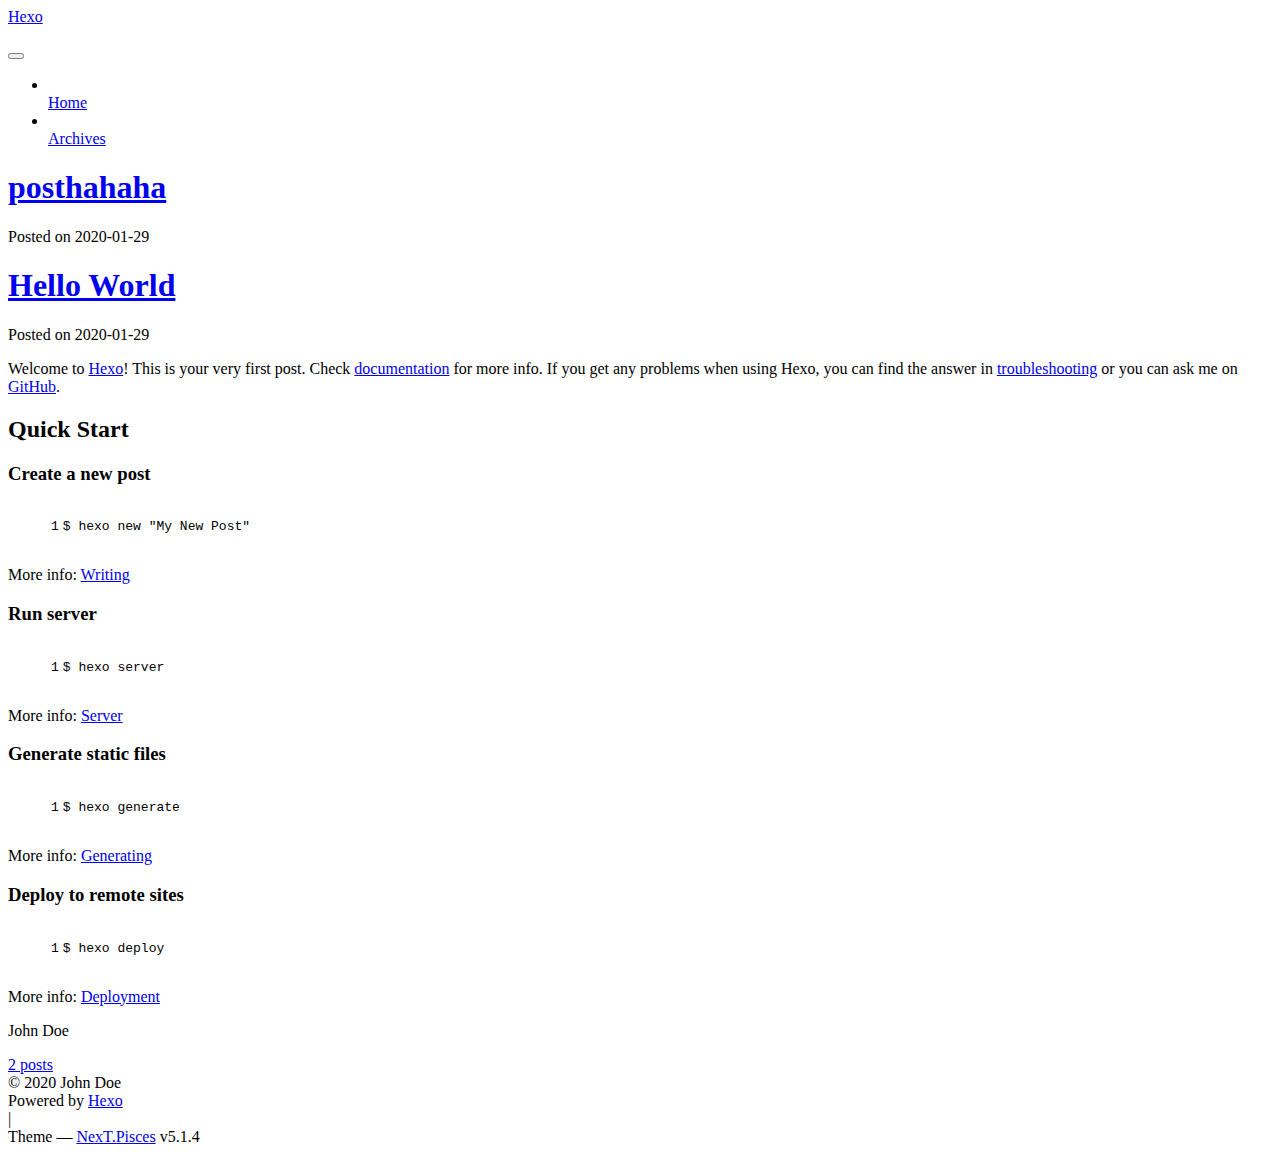
==== commit a46042e8: "Site updated: 2020-01-29 22:46:58" ====
--- a/index.html
+++ b/index.html
@@ -40,29 +40,29 @@
 
   
   
-  <link href="/lib/fancybox/source/jquery.fancybox.css?v=2.1.5" rel="stylesheet" type="text/css" />
-
-
-
-
-
-
-
-<link href="/lib/font-awesome/css/font-awesome.min.css?v=4.6.2" rel="stylesheet" type="text/css" />
-
-<link href="/css/main.css?v=5.1.4" rel="stylesheet" type="text/css" />
-
-
-  <link rel="apple-touch-icon" sizes="180x180" href="/images/apple-touch-icon-next.png?v=5.1.4">
-
-
-  <link rel="icon" type="image/png" sizes="32x32" href="/images/favicon-32x32-next.png?v=5.1.4">
-
-
-  <link rel="icon" type="image/png" sizes="16x16" href="/images/favicon-16x16-next.png?v=5.1.4">
-
-
-  <link rel="mask-icon" href="/images/logo.svg?v=5.1.4" color="#222">
+  <link href="/Plentuade.github.io/lib/fancybox/source/jquery.fancybox.css?v=2.1.5" rel="stylesheet" type="text/css" />
+
+
+
+
+
+
+
+<link href="/Plentuade.github.io/lib/font-awesome/css/font-awesome.min.css?v=4.6.2" rel="stylesheet" type="text/css" />
+
+<link href="/Plentuade.github.io/css/main.css?v=5.1.4" rel="stylesheet" type="text/css" />
+
+
+  <link rel="apple-touch-icon" sizes="180x180" href="/Plentuade.github.io/images/apple-touch-icon-next.png?v=5.1.4">
+
+
+  <link rel="icon" type="image/png" sizes="32x32" href="/Plentuade.github.io/images/favicon-32x32-next.png?v=5.1.4">
+
+
+  <link rel="icon" type="image/png" sizes="16x16" href="/Plentuade.github.io/images/favicon-16x16-next.png?v=5.1.4">
+
+
+  <link rel="mask-icon" href="/Plentuade.github.io/images/logo.svg?v=5.1.4" color="#222">
 
 
 
@@ -92,7 +92,7 @@
 <script type="text/javascript" id="hexo.configurations">
   var NexT = window.NexT || {};
   var CONFIG = {
-    root: '/',
+    root: '/Plentuade.github.io/',
     scheme: 'Pisces',
     version: '5.1.4',
     sidebar: {"position":"left","display":"post","offset":12,"b2t":false,"scrollpercent":false,"onmobile":false},
@@ -150,7 +150,7 @@
     
 
     <div class="custom-logo-site-title">
-      <a href="/"  class="brand" rel="start">
+      <a href="/Plentuade.github.io/"  class="brand" rel="start">
         <span class="logo-line-before"><i></i></span>
         <span class="site-title">Hexo</span>
         <span class="logo-line-after"><i></i></span>
@@ -178,7 +178,7 @@
       
         
         <li class="menu-item menu-item-home">
-          <a href="/%20" rel="section">
+          <a href="/Plentuade.github.io/%20" rel="section">
             
               <i class="menu-item-icon fa fa-fw fa-home"></i> <br />
             
@@ -188,7 +188,7 @@
       
         
         <li class="menu-item menu-item-archives">
-          <a href="/archives/%20" rel="section">
+          <a href="/Plentuade.github.io/archives/%20" rel="section">
             
               <i class="menu-item-icon fa fa-fw fa-archive"></i> <br />
             
@@ -229,12 +229,12 @@
   
   
   <div class="post-block">
-    <link itemprop="mainEntityOfPage" href="http://yoursite.com/2020/01/29/posthahaha/">
+    <link itemprop="mainEntityOfPage" href="http://yoursite.com/Plentuade.github.io/2020/01/29/posthahaha/">
 
     <span hidden itemprop="author" itemscope itemtype="http://schema.org/Person">
       <meta itemprop="name" content="John Doe">
       <meta itemprop="description" content="">
-      <meta itemprop="image" content="/images/avatar.gif">
+      <meta itemprop="image" content="/Plentuade.github.io/images/avatar.gif">
     </span>
 
     <span hidden itemprop="publisher" itemscope itemtype="http://schema.org/Organization">
@@ -248,7 +248,7 @@
         
           <h1 class="post-title" itemprop="name headline">
                 
-                <a class="post-title-link" href="/2020/01/29/posthahaha/" itemprop="url">posthahaha</a></h1>
+                <a class="post-title-link" href="/Plentuade.github.io/2020/01/29/posthahaha/" itemprop="url">posthahaha</a></h1>
         
 
         <div class="post-meta">
@@ -348,12 +348,12 @@
   
   
   <div class="post-block">
-    <link itemprop="mainEntityOfPage" href="http://yoursite.com/2020/01/29/hello-world/">
+    <link itemprop="mainEntityOfPage" href="http://yoursite.com/Plentuade.github.io/2020/01/29/hello-world/">
 
     <span hidden itemprop="author" itemscope itemtype="http://schema.org/Person">
       <meta itemprop="name" content="John Doe">
       <meta itemprop="description" content="">
-      <meta itemprop="image" content="/images/avatar.gif">
+      <meta itemprop="image" content="/Plentuade.github.io/images/avatar.gif">
     </span>
 
     <span hidden itemprop="publisher" itemscope itemtype="http://schema.org/Organization">
@@ -367,7 +367,7 @@
         
           <h1 class="post-title" itemprop="name headline">
                 
-                <a class="post-title-link" href="/2020/01/29/hello-world/" itemprop="url">Hello World</a></h1>
+                <a class="post-title-link" href="/Plentuade.github.io/2020/01/29/hello-world/" itemprop="url">Hello World</a></h1>
         
 
         <div class="post-meta">
@@ -511,7 +511,7 @@
             
               <div class="site-state-item site-state-posts">
               
-                <a href="/archives/%20%7C%7C%20archive">
+                <a href="/Plentuade.github.io/archives/%20%7C%7C%20archive">
               
                   <span class="site-state-item-count">2</span>
                   <span class="site-state-item-name">posts</span>
@@ -631,60 +631,60 @@
 
   
   
-    <script type="text/javascript" src="/lib/jquery/index.js?v=2.1.3"></script>
-  
-
-  
-  
-    <script type="text/javascript" src="/lib/fastclick/lib/fastclick.min.js?v=1.0.6"></script>
-  
-
-  
-  
-    <script type="text/javascript" src="/lib/jquery_lazyload/jquery.lazyload.js?v=1.9.7"></script>
-  
-
-  
-  
-    <script type="text/javascript" src="/lib/velocity/velocity.min.js?v=1.2.1"></script>
-  
-
-  
-  
-    <script type="text/javascript" src="/lib/velocity/velocity.ui.min.js?v=1.2.1"></script>
-  
-
-  
-  
-    <script type="text/javascript" src="/lib/fancybox/source/jquery.fancybox.pack.js?v=2.1.5"></script>
-  
-
-
-  
-
-
-  <script type="text/javascript" src="/js/src/utils.js?v=5.1.4"></script>
-
-  <script type="text/javascript" src="/js/src/motion.js?v=5.1.4"></script>
-
-
-
-  
-  
-
-
-  <script type="text/javascript" src="/js/src/affix.js?v=5.1.4"></script>
-
-  <script type="text/javascript" src="/js/src/schemes/pisces.js?v=5.1.4"></script>
-
-
-
-  
-
-  
-
-
-  <script type="text/javascript" src="/js/src/bootstrap.js?v=5.1.4"></script>
+    <script type="text/javascript" src="/Plentuade.github.io/lib/jquery/index.js?v=2.1.3"></script>
+  
+
+  
+  
+    <script type="text/javascript" src="/Plentuade.github.io/lib/fastclick/lib/fastclick.min.js?v=1.0.6"></script>
+  
+
+  
+  
+    <script type="text/javascript" src="/Plentuade.github.io/lib/jquery_lazyload/jquery.lazyload.js?v=1.9.7"></script>
+  
+
+  
+  
+    <script type="text/javascript" src="/Plentuade.github.io/lib/velocity/velocity.min.js?v=1.2.1"></script>
+  
+
+  
+  
+    <script type="text/javascript" src="/Plentuade.github.io/lib/velocity/velocity.ui.min.js?v=1.2.1"></script>
+  
+
+  
+  
+    <script type="text/javascript" src="/Plentuade.github.io/lib/fancybox/source/jquery.fancybox.pack.js?v=2.1.5"></script>
+  
+
+
+  
+
+
+  <script type="text/javascript" src="/Plentuade.github.io/js/src/utils.js?v=5.1.4"></script>
+
+  <script type="text/javascript" src="/Plentuade.github.io/js/src/motion.js?v=5.1.4"></script>
+
+
+
+  
+  
+
+
+  <script type="text/javascript" src="/Plentuade.github.io/js/src/affix.js?v=5.1.4"></script>
+
+  <script type="text/javascript" src="/Plentuade.github.io/js/src/schemes/pisces.js?v=5.1.4"></script>
+
+
+
+  
+
+  
+
+
+  <script type="text/javascript" src="/Plentuade.github.io/js/src/bootstrap.js?v=5.1.4"></script>
 
 
 
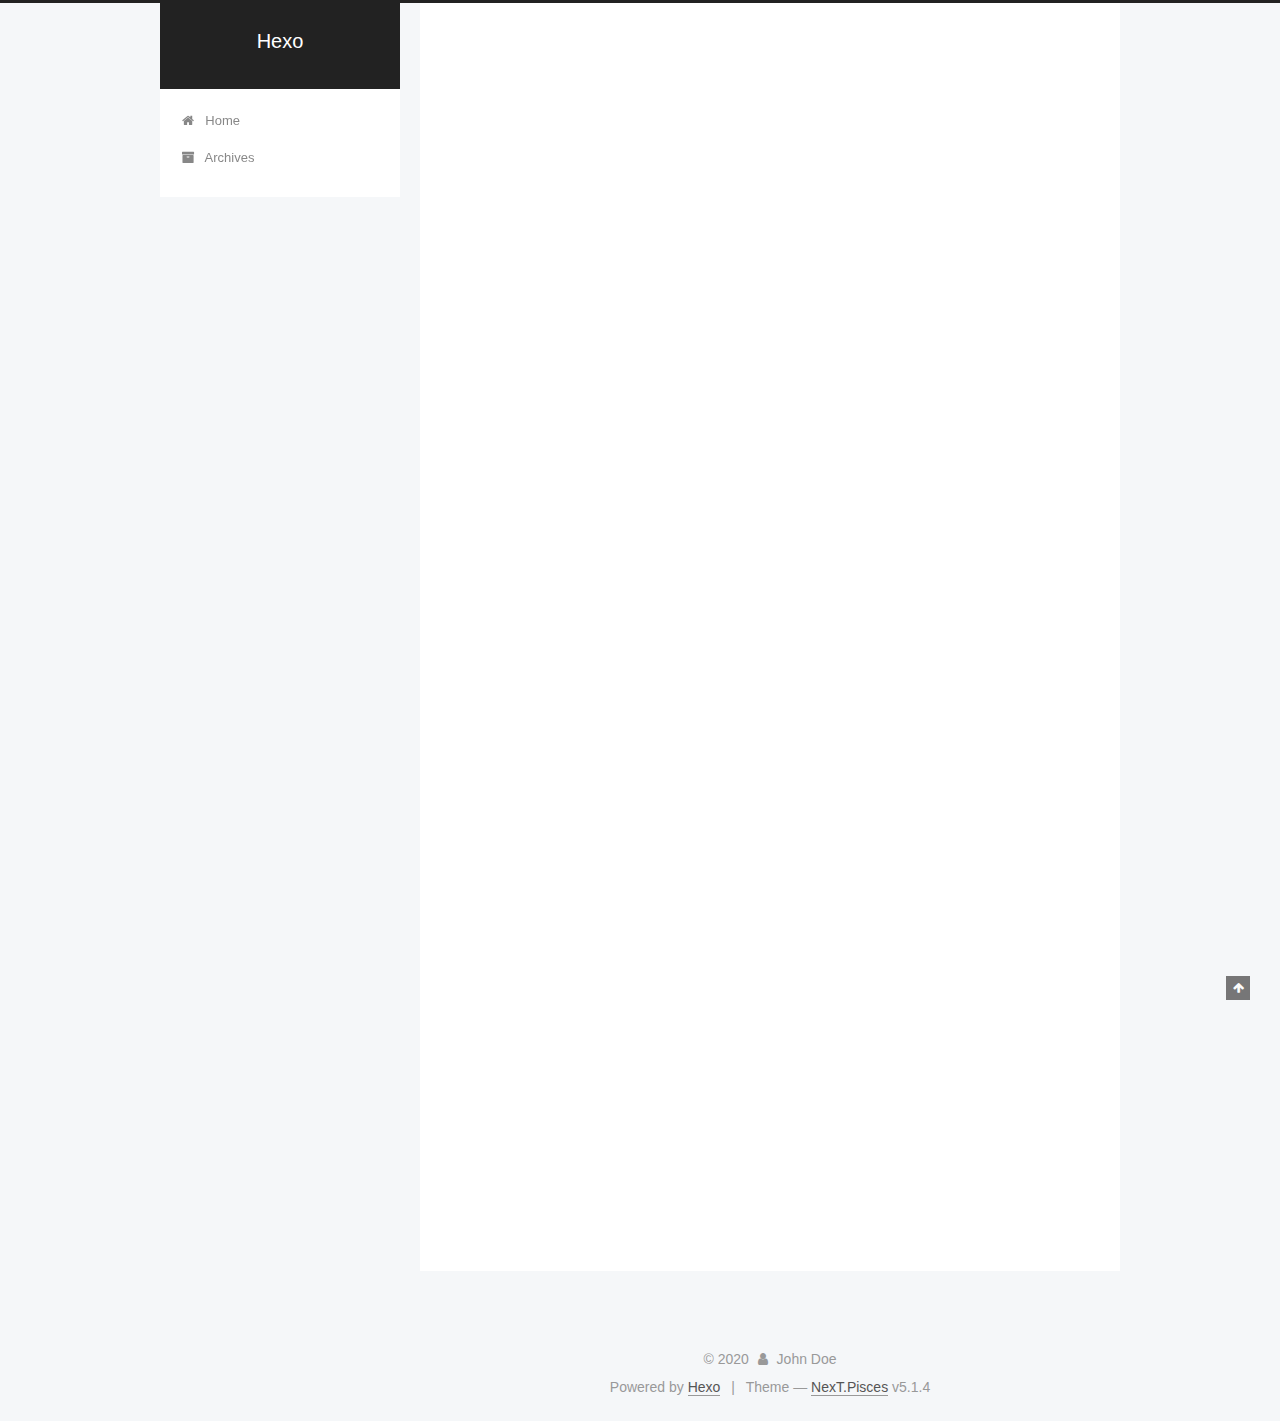
==== commit bab0b538: "Site updated: 2020-01-29 23:03:30" ====
--- a/index.html
+++ b/index.html
@@ -40,29 +40,29 @@
 
   
   
-  <link href="/Plentuade.github.io/lib/fancybox/source/jquery.fancybox.css?v=2.1.5" rel="stylesheet" type="text/css" />
-
-
-
-
-
-
-
-<link href="/Plentuade.github.io/lib/font-awesome/css/font-awesome.min.css?v=4.6.2" rel="stylesheet" type="text/css" />
-
-<link href="/Plentuade.github.io/css/main.css?v=5.1.4" rel="stylesheet" type="text/css" />
-
-
-  <link rel="apple-touch-icon" sizes="180x180" href="/Plentuade.github.io/images/apple-touch-icon-next.png?v=5.1.4">
-
-
-  <link rel="icon" type="image/png" sizes="32x32" href="/Plentuade.github.io/images/favicon-32x32-next.png?v=5.1.4">
-
-
-  <link rel="icon" type="image/png" sizes="16x16" href="/Plentuade.github.io/images/favicon-16x16-next.png?v=5.1.4">
-
-
-  <link rel="mask-icon" href="/Plentuade.github.io/images/logo.svg?v=5.1.4" color="#222">
+  <link href="/lib/fancybox/source/jquery.fancybox.css?v=2.1.5" rel="stylesheet" type="text/css" />
+
+
+
+
+
+
+
+<link href="/lib/font-awesome/css/font-awesome.min.css?v=4.6.2" rel="stylesheet" type="text/css" />
+
+<link href="/css/main.css?v=5.1.4" rel="stylesheet" type="text/css" />
+
+
+  <link rel="apple-touch-icon" sizes="180x180" href="/images/apple-touch-icon-next.png?v=5.1.4">
+
+
+  <link rel="icon" type="image/png" sizes="32x32" href="/images/favicon-32x32-next.png?v=5.1.4">
+
+
+  <link rel="icon" type="image/png" sizes="16x16" href="/images/favicon-16x16-next.png?v=5.1.4">
+
+
+  <link rel="mask-icon" href="/images/logo.svg?v=5.1.4" color="#222">
 
 
 
@@ -92,7 +92,7 @@
 <script type="text/javascript" id="hexo.configurations">
   var NexT = window.NexT || {};
   var CONFIG = {
-    root: '/Plentuade.github.io/',
+    root: '/',
     scheme: 'Pisces',
     version: '5.1.4',
     sidebar: {"position":"left","display":"post","offset":12,"b2t":false,"scrollpercent":false,"onmobile":false},
@@ -150,7 +150,7 @@
     
 
     <div class="custom-logo-site-title">
-      <a href="/Plentuade.github.io/"  class="brand" rel="start">
+      <a href="/"  class="brand" rel="start">
         <span class="logo-line-before"><i></i></span>
         <span class="site-title">Hexo</span>
         <span class="logo-line-after"><i></i></span>
@@ -178,7 +178,7 @@
       
         
         <li class="menu-item menu-item-home">
-          <a href="/Plentuade.github.io/%20" rel="section">
+          <a href="/%20" rel="section">
             
               <i class="menu-item-icon fa fa-fw fa-home"></i> <br />
             
@@ -188,7 +188,7 @@
       
         
         <li class="menu-item menu-item-archives">
-          <a href="/Plentuade.github.io/archives/%20" rel="section">
+          <a href="/archives/%20" rel="section">
             
               <i class="menu-item-icon fa fa-fw fa-archive"></i> <br />
             
@@ -229,12 +229,12 @@
   
   
   <div class="post-block">
-    <link itemprop="mainEntityOfPage" href="http://yoursite.com/Plentuade.github.io/2020/01/29/posthahaha/">
+    <link itemprop="mainEntityOfPage" href="http://yoursite.com/2020/01/29/posthahaha/">
 
     <span hidden itemprop="author" itemscope itemtype="http://schema.org/Person">
       <meta itemprop="name" content="John Doe">
       <meta itemprop="description" content="">
-      <meta itemprop="image" content="/Plentuade.github.io/images/avatar.gif">
+      <meta itemprop="image" content="/images/avatar.gif">
     </span>
 
     <span hidden itemprop="publisher" itemscope itemtype="http://schema.org/Organization">
@@ -248,7 +248,7 @@
         
           <h1 class="post-title" itemprop="name headline">
                 
-                <a class="post-title-link" href="/Plentuade.github.io/2020/01/29/posthahaha/" itemprop="url">posthahaha</a></h1>
+                <a class="post-title-link" href="/2020/01/29/posthahaha/" itemprop="url">posthahaha</a></h1>
         
 
         <div class="post-meta">
@@ -348,12 +348,12 @@
   
   
   <div class="post-block">
-    <link itemprop="mainEntityOfPage" href="http://yoursite.com/Plentuade.github.io/2020/01/29/hello-world/">
+    <link itemprop="mainEntityOfPage" href="http://yoursite.com/2020/01/29/hello-world/">
 
     <span hidden itemprop="author" itemscope itemtype="http://schema.org/Person">
       <meta itemprop="name" content="John Doe">
       <meta itemprop="description" content="">
-      <meta itemprop="image" content="/Plentuade.github.io/images/avatar.gif">
+      <meta itemprop="image" content="/images/avatar.gif">
     </span>
 
     <span hidden itemprop="publisher" itemscope itemtype="http://schema.org/Organization">
@@ -367,7 +367,7 @@
         
           <h1 class="post-title" itemprop="name headline">
                 
-                <a class="post-title-link" href="/Plentuade.github.io/2020/01/29/hello-world/" itemprop="url">Hello World</a></h1>
+                <a class="post-title-link" href="/2020/01/29/hello-world/" itemprop="url">Hello World</a></h1>
         
 
         <div class="post-meta">
@@ -511,7 +511,7 @@
             
               <div class="site-state-item site-state-posts">
               
-                <a href="/Plentuade.github.io/archives/%20%7C%7C%20archive">
+                <a href="/archives/%20%7C%7C%20archive">
               
                   <span class="site-state-item-count">2</span>
                   <span class="site-state-item-name">posts</span>
@@ -631,60 +631,60 @@
 
   
   
-    <script type="text/javascript" src="/Plentuade.github.io/lib/jquery/index.js?v=2.1.3"></script>
-  
-
-  
-  
-    <script type="text/javascript" src="/Plentuade.github.io/lib/fastclick/lib/fastclick.min.js?v=1.0.6"></script>
-  
-
-  
-  
-    <script type="text/javascript" src="/Plentuade.github.io/lib/jquery_lazyload/jquery.lazyload.js?v=1.9.7"></script>
-  
-
-  
-  
-    <script type="text/javascript" src="/Plentuade.github.io/lib/velocity/velocity.min.js?v=1.2.1"></script>
-  
-
-  
-  
-    <script type="text/javascript" src="/Plentuade.github.io/lib/velocity/velocity.ui.min.js?v=1.2.1"></script>
-  
-
-  
-  
-    <script type="text/javascript" src="/Plentuade.github.io/lib/fancybox/source/jquery.fancybox.pack.js?v=2.1.5"></script>
-  
-
-
-  
-
-
-  <script type="text/javascript" src="/Plentuade.github.io/js/src/utils.js?v=5.1.4"></script>
-
-  <script type="text/javascript" src="/Plentuade.github.io/js/src/motion.js?v=5.1.4"></script>
-
-
-
-  
-  
-
-
-  <script type="text/javascript" src="/Plentuade.github.io/js/src/affix.js?v=5.1.4"></script>
-
-  <script type="text/javascript" src="/Plentuade.github.io/js/src/schemes/pisces.js?v=5.1.4"></script>
-
-
-
-  
-
-  
-
-
-  <script type="text/javascript" src="/Plentuade.github.io/js/src/bootstrap.js?v=5.1.4"></script>
+    <script type="text/javascript" src="/lib/jquery/index.js?v=2.1.3"></script>
+  
+
+  
+  
+    <script type="text/javascript" src="/lib/fastclick/lib/fastclick.min.js?v=1.0.6"></script>
+  
+
+  
+  
+    <script type="text/javascript" src="/lib/jquery_lazyload/jquery.lazyload.js?v=1.9.7"></script>
+  
+
+  
+  
+    <script type="text/javascript" src="/lib/velocity/velocity.min.js?v=1.2.1"></script>
+  
+
+  
+  
+    <script type="text/javascript" src="/lib/velocity/velocity.ui.min.js?v=1.2.1"></script>
+  
+
+  
+  
+    <script type="text/javascript" src="/lib/fancybox/source/jquery.fancybox.pack.js?v=2.1.5"></script>
+  
+
+
+  
+
+
+  <script type="text/javascript" src="/js/src/utils.js?v=5.1.4"></script>
+
+  <script type="text/javascript" src="/js/src/motion.js?v=5.1.4"></script>
+
+
+
+  
+  
+
+
+  <script type="text/javascript" src="/js/src/affix.js?v=5.1.4"></script>
+
+  <script type="text/javascript" src="/js/src/schemes/pisces.js?v=5.1.4"></script>
+
+
+
+  
+
+  
+
+
+  <script type="text/javascript" src="/js/src/bootstrap.js?v=5.1.4"></script>
 
 
 
--- a/css/main.css
+++ b/css/main.css
@@ -0,0 +1,2993 @@
+/* normalize.css v3.0.2 | MIT License | git.io/normalize */
+html {
+  font-family: sans-serif; /* 1 */
+  -ms-text-size-adjust: 100%; /* 2 */
+  -webkit-text-size-adjust: 100%; /* 2 */
+}
+body {
+  margin: 0;
+}
+article,
+aside,
+details,
+figcaption,
+figure,
+footer,
+header,
+hgroup,
+main,
+menu,
+nav,
+section,
+summary {
+  display: block;
+}
+audio,
+canvas,
+progress,
+video {
+  display: inline-block; /* 1 */
+  vertical-align: baseline; /* 2 */
+}
+audio:not([controls]) {
+  display: none;
+  height: 0;
+}
+[hidden],
+template {
+  display: none;
+}
+a {
+  background-color: transparent;
+}
+a:active,
+a:hover {
+  outline: 0;
+}
+abbr[title] {
+  border-bottom: 1px dotted;
+}
+b,
+strong {
+  font-weight: bold;
+}
+dfn {
+  font-style: italic;
+}
+h1 {
+  font-size: 2em;
+  margin: 0.67em 0;
+}
+mark {
+  background: #ff0;
+  color: #000;
+}
+small {
+  font-size: 80%;
+}
+sub,
+sup {
+  font-size: 75%;
+  line-height: 0;
+  position: relative;
+  vertical-align: baseline;
+}
+sup {
+  top: -0.5em;
+}
+sub {
+  bottom: -0.25em;
+}
+img {
+  border: 0;
+}
+svg:not(:root) {
+  overflow: hidden;
+}
+figure {
+  margin: 1em 40px;
+}
+hr {
+  -moz-box-sizing: content-box;
+  box-sizing: content-box;
+  height: 0;
+}
+pre {
+  overflow: auto;
+}
+code,
+kbd,
+pre,
+samp {
+  font-family: monospace, monospace;
+  font-size: 1em;
+}
+button,
+input,
+optgroup,
+select,
+textarea {
+  color: inherit; /* 1 */
+  font: inherit; /* 2 */
+  margin: 0; /* 3 */
+}
+button {
+  overflow: visible;
+}
+button,
+select {
+  text-transform: none;
+}
+button,
+html input[type="button"],
+input[type="reset"],
+input[type="submit"] {
+  -webkit-appearance: button; /* 2 */
+  cursor: pointer; /* 3 */
+}
+button[disabled],
+html input[disabled] {
+  cursor: default;
+}
+button::-moz-focus-inner,
+input::-moz-focus-inner {
+  border: 0;
+  padding: 0;
+}
+input {
+  line-height: normal;
+}
+input[type="checkbox"],
+input[type="radio"] {
+  box-sizing: border-box; /* 1 */
+  padding: 0; /* 2 */
+}
+input[type="number"]::-webkit-inner-spin-button,
+input[type="number"]::-webkit-outer-spin-button {
+  height: auto;
+}
+input[type="search"] {
+  -webkit-appearance: textfield; /* 1 */
+  -moz-box-sizing: content-box;
+  -webkit-box-sizing: content-box; /* 2 */
+  box-sizing: content-box;
+}
+input[type="search"]::-webkit-search-cancel-button,
+input[type="search"]::-webkit-search-decoration {
+  -webkit-appearance: none;
+}
+fieldset {
+  border: 1px solid #c0c0c0;
+  margin: 0 2px;
+  padding: 0.35em 0.625em 0.75em;
+}
+legend {
+  border: 0; /* 1 */
+  padding: 0; /* 2 */
+}
+textarea {
+  overflow: auto;
+}
+optgroup {
+  font-weight: bold;
+}
+table {
+  border-collapse: collapse;
+  border-spacing: 0;
+}
+td,
+th {
+  padding: 0;
+}
+::selection {
+  background: #262a30;
+  color: #fff;
+}
+body {
+  position: relative;
+  font-family: 'Lato', "PingFang SC", "Microsoft YaHei", sans-serif;
+  font-size: 14px;
+  line-height: 2;
+  color: #555;
+  background: #f5f7f9;
+}
+@media (max-width: 767px) {
+  body {
+    padding-right: 0 !important;
+  }
+}
+@media (min-width: 768px) and (max-width: 991px) {
+  body {
+    padding-right: 0 !important;
+  }
+}
+@media (min-width: 1600px) {
+  body {
+    font-size: 16px;
+  }
+}
+h1,
+h2,
+h3,
+h4,
+h5,
+h6 {
+  margin: 0;
+  padding: 0;
+  font-weight: bold;
+  line-height: 1.5;
+  font-family: 'Lato', "PingFang SC", "Microsoft YaHei", sans-serif;
+}
+h2,
+h3,
+h4,
+h5,
+h6 {
+  margin: 20px 0 15px;
+}
+h1 {
+  font-size: 22px;
+}
+@media (max-width: 767px) {
+  h1 {
+    font-size: 18px;
+  }
+}
+h2 {
+  font-size: 20px;
+}
+@media (max-width: 767px) {
+  h2 {
+    font-size: 16px;
+  }
+}
+h3 {
+  font-size: 18px;
+}
+@media (max-width: 767px) {
+  h3 {
+    font-size: 14px;
+  }
+}
+h4 {
+  font-size: 16px;
+}
+@media (max-width: 767px) {
+  h4 {
+    font-size: 12px;
+  }
+}
+h5 {
+  font-size: 14px;
+}
+@media (max-width: 767px) {
+  h5 {
+    font-size: 10px;
+  }
+}
+h6 {
+  font-size: 12px;
+}
+@media (max-width: 767px) {
+  h6 {
+    font-size: 8px;
+  }
+}
+p {
+  margin: 0 0 20px 0;
+}
+a {
+  color: #555;
+  text-decoration: none;
+  outline: none;
+  border-bottom: 1px solid #999;
+  word-wrap: break-word;
+}
+a:hover {
+  color: #222;
+  border-bottom-color: #222;
+}
+blockquote {
+  margin: 0;
+  padding: 0;
+}
+img {
+  display: block;
+  margin: auto;
+  max-width: 100%;
+  height: auto;
+}
+hr {
+  margin: 40px 0;
+  height: 3px;
+  border: none;
+  background-color: #ddd;
+  background-image: repeating-linear-gradient(-45deg, #fff, #fff 4px, transparent 4px, transparent 8px);
+}
+blockquote {
+  padding: 0 15px;
+  color: #666;
+  border-left: 4px solid #ddd;
+}
+blockquote cite::before {
+  content: "-";
+  padding: 0 5px;
+}
+dt {
+  font-weight: 700;
+}
+dd {
+  margin: 0;
+  padding: 0;
+}
+kbd {
+  border: 1px solid #ccc;
+  border-radius: 0.2em;
+  box-shadow: 0.1em 0.1em 0.2em rgba(0,0,0,0.1);
+  background-color: #f9f9f9;
+  font-family: inherit;
+  background-image: -webkit-linear-gradient(top, #eee, #fff, #eee);
+  padding: 0.1em 0.3em;
+  white-space: nowrap;
+}
+.text-left {
+  text-align: left;
+}
+.text-center {
+  text-align: center;
+}
+.text-right {
+  text-align: right;
+}
+.text-justify {
+  text-align: justify;
+}
+.text-nowrap {
+  white-space: nowrap;
+}
+.text-lowercase {
+  text-transform: lowercase;
+}
+.text-uppercase {
+  text-transform: uppercase;
+}
+.text-capitalize {
+  text-transform: capitalize;
+}
+.center-block {
+  display: block;
+  margin-left: auto;
+  margin-right: auto;
+}
+.clearfix:before,
+.clearfix:after {
+  content: " ";
+  display: table;
+}
+.clearfix:after {
+  clear: both;
+}
+.pullquote {
+  width: 45%;
+}
+.pullquote.left {
+  float: left;
+  margin-left: 5px;
+  margin-right: 10px;
+}
+.pullquote.right {
+  float: right;
+  margin-left: 10px;
+  margin-right: 5px;
+}
+.affix.affix.affix {
+  position: fixed;
+}
+.translation {
+  margin-top: -20px;
+  font-size: 14px;
+  color: #999;
+}
+.scrollbar-measure {
+  width: 100px;
+  height: 100px;
+  overflow: scroll;
+  position: absolute;
+  top: -9999px;
+}
+.use-motion .motion-element {
+  opacity: 0;
+}
+table {
+  margin: 20px 0;
+  width: 100%;
+  border-collapse: collapse;
+  border-spacing: 0;
+  border: 1px solid #ddd;
+  font-size: 14px;
+  table-layout: fixed;
+  word-wrap: break-all;
+}
+table>tbody>tr:nth-of-type(odd) {
+  background-color: #f9f9f9;
+}
+table>tbody>tr:hover {
+  background-color: #f5f5f5;
+}
+caption,
+th,
+td {
+  padding: 8px;
+  text-align: left;
+  vertical-align: middle;
+  font-weight: normal;
+}
+th,
+td {
+  border-bottom: 3px solid #ddd;
+  border-right: 1px solid #eee;
+}
+th {
+  padding-bottom: 10px;
+  font-weight: 700;
+}
+td {
+  border-bottom-width: 1px;
+}
+html,
+body {
+  height: 100%;
+}
+.container {
+  position: relative;
+  min-height: 100%;
+}
+.header-inner {
+  margin: 0 auto;
+  padding: 100px 0 70px;
+  width: 700px;
+}
+@media (min-width: 1600px) {
+  .container .header-inner {
+    width: 900px;
+  }
+}
+.main {
+  padding-bottom: 150px;
+}
+.main-inner {
+  margin: 0 auto;
+  width: 700px;
+}
+@media (min-width: 1600px) {
+  .container .main-inner {
+    width: 900px;
+  }
+}
+.footer {
+  position: absolute;
+  left: 0;
+  bottom: 0;
+  width: 100%;
+  min-height: 50px;
+}
+.footer-inner {
+  box-sizing: border-box;
+  margin: 20px auto;
+  width: 700px;
+}
+@media (min-width: 1600px) {
+  .container .footer-inner {
+    width: 900px;
+  }
+}
+pre,
+.highlight {
+  overflow: auto;
+  margin: 20px 0;
+  padding: 0;
+  font-size: 13px;
+  color: #4d4d4c;
+  background: #f7f7f7;
+  line-height: 1.6;
+}
+pre,
+code {
+  font-family: consolas, Menlo, "PingFang SC", "Microsoft YaHei", monospace;
+}
+code {
+  padding: 2px 4px;
+  word-wrap: break-word;
+  color: #555;
+  background: #eee;
+  border-radius: 3px;
+  font-size: 13px;
+}
+pre {
+  padding: 10px;
+}
+pre code {
+  padding: 0;
+  color: #4d4d4c;
+  background: none;
+  text-shadow: none;
+}
+.highlight {
+  border-radius: 1px;
+}
+.highlight pre {
+  border: none;
+  margin: 0;
+  padding: 10px 0;
+}
+.highlight table {
+  margin: 0;
+  width: auto;
+  border: none;
+}
+.highlight td {
+  border: none;
+  padding: 0;
+}
+.highlight figcaption {
+  font-size: 1em;
+  color: #4d4d4c;
+  line-height: 1em;
+  margin-bottom: 1em;
+}
+.highlight figcaption:before,
+.highlight figcaption:after {
+  content: " ";
+  display: table;
+}
+.highlight figcaption:after {
+  clear: both;
+}
+.highlight figcaption a {
+  float: right;
+  color: #4d4d4c;
+}
+.highlight figcaption a:hover {
+  border-bottom-color: #4d4d4c;
+}
+.highlight .gutter pre {
+  padding-left: 10px;
+  padding-right: 10px;
+  color: #869194;
+  text-align: right;
+  background-color: #eff2f3;
+}
+.highlight .code pre {
+  width: 100%;
+  padding-left: 10px;
+  padding-right: 10px;
+  background-color: #f7f7f7;
+}
+.highlight .line {
+  height: 20px;
+}
+.gutter {
+  -webkit-user-select: none;
+  -moz-user-select: none;
+  -ms-user-select: none;
+  user-select: none;
+}
+.gist table {
+  width: auto;
+}
+.gist table td {
+  border: none;
+}
+pre .deletion {
+  background: #fdd;
+}
+pre .addition {
+  background: #dfd;
+}
+pre .meta {
+  color: #8959a8;
+}
+pre .comment {
+  color: #8e908c;
+}
+pre .variable,
+pre .attribute,
+pre .tag,
+pre .regexp,
+pre .ruby .constant,
+pre .xml .tag .title,
+pre .xml .pi,
+pre .xml .doctype,
+pre .html .doctype,
+pre .css .id,
+pre .css .class,
+pre .css .pseudo {
+  color: #c82829;
+}
+pre .number,
+pre .preprocessor,
+pre .built_in,
+pre .literal,
+pre .params,
+pre .constant,
+pre .command {
+  color: #f5871f;
+}
+pre .ruby .class .title,
+pre .css .rules .attribute,
+pre .string,
+pre .value,
+pre .inheritance,
+pre .header,
+pre .ruby .symbol,
+pre .xml .cdata,
+pre .special,
+pre .number,
+pre .formula {
+  color: #718c00;
+}
+pre .title,
+pre .css .hexcolor {
+  color: #3e999f;
+}
+pre .function,
+pre .python .decorator,
+pre .python .title,
+pre .ruby .function .title,
+pre .ruby .title .keyword,
+pre .perl .sub,
+pre .javascript .title,
+pre .coffeescript .title {
+  color: #4271ae;
+}
+pre .keyword,
+pre .javascript .function {
+  color: #8959a8;
+}
+.full-image.full-image.full-image.full-image {
+  border: none;
+  max-width: 100%;
+  width: auto;
+  margin: 20px auto 25px;
+}
+@media (min-width: 992px) {
+  .full-image.full-image.full-image.full-image {
+    max-width: none;
+    width: 118%;
+    margin: 0 -9%;
+  }
+}
+.blockquote-center,
+.page-home .post-type-quote blockquote,
+.page-post-detail .post-type-quote blockquote {
+  position: relative;
+  margin: 40px 0;
+  padding: 0;
+  border-left: none;
+  text-align: center;
+}
+.blockquote-center::before,
+.page-home .post-type-quote blockquote::before,
+.page-post-detail .post-type-quote blockquote::before,
+.blockquote-center::after,
+.page-home .post-type-quote blockquote::after,
+.page-post-detail .post-type-quote blockquote::after {
+  position: absolute;
+  content: ' ';
+  display: block;
+  width: 100%;
+  height: 24px;
+  opacity: 0.2;
+  background-repeat: no-repeat;
+  background-position: 0 -6px;
+  background-size: 22px 22px;
+}
+.blockquote-center::before,
+.page-home .post-type-quote blockquote::before,
+.page-post-detail .post-type-quote blockquote::before {
+  top: -20px;
+  background-image: url("../images/quote-l.svg");
+  border-top: 1px solid #ccc;
+}
+.blockquote-center::after,
+.page-home .post-type-quote blockquote::after,
+.page-post-detail .post-type-quote blockquote::after {
+  bottom: -20px;
+  background-image: url("../images/quote-r.svg");
+  border-bottom: 1px solid #ccc;
+  background-position: 100% 8px;
+}
+.blockquote-center p,
+.page-home .post-type-quote blockquote p,
+.page-post-detail .post-type-quote blockquote p,
+.blockquote-center div,
+.page-home .post-type-quote blockquote div,
+.page-post-detail .post-type-quote blockquote div {
+  text-align: center;
+}
+.post .post-body .group-picture img {
+  box-sizing: border-box;
+  padding: 0 3px;
+  border: none;
+}
+.post .group-picture-row {
+  overflow: hidden;
+  margin-top: 6px;
+}
+.post .group-picture-row:first-child {
+  margin-top: 0;
+}
+.post .group-picture-column {
+  float: left;
+}
+.page-post-detail .post-body .group-picture-column {
+  float: none;
+  margin-top: 10px;
+  width: auto !important;
+}
+.page-post-detail .post-body .group-picture-column img {
+  margin: 0 auto;
+}
+.page-archive .group-picture-container {
+  overflow: hidden;
+}
+.page-archive .group-picture-row {
+  float: left;
+}
+.page-archive .group-picture-row:first-child {
+  margin-top: 6px;
+}
+.page-archive .group-picture-column {
+  max-width: 150px;
+  max-height: 150px;
+}
+.post-body .note {
+  position: relative;
+  padding: 15px;
+  margin-bottom: 20px;
+  border: 1px solid #eee;
+  border-left-width: 5px;
+  border-radius: 3px;
+}
+.post-body .note h2,
+.post-body .note h3,
+.post-body .note h4,
+.post-body .note h5,
+.post-body .note h6 {
+  margin-top: 0;
+  margin-bottom: 0;
+  border-bottom: initial;
+  padding-top: 0 !important;
+}
+.post-body .note p:first-child,
+.post-body .note ul:first-child,
+.post-body .note ol:first-child,
+.post-body .note table:first-child,
+.post-body .note pre:first-child,
+.post-body .note blockquote:first-child {
+  margin-top: 0;
+}
+.post-body .note p:last-child,
+.post-body .note ul:last-child,
+.post-body .note ol:last-child,
+.post-body .note table:last-child,
+.post-body .note pre:last-child,
+.post-body .note blockquote:last-child {
+  margin-bottom: 0;
+}
+.post-body .note.default {
+  border-left-color: #777;
+}
+.post-body .note.default h2,
+.post-body .note.default h3,
+.post-body .note.default h4,
+.post-body .note.default h5,
+.post-body .note.default h6 {
+  color: #777;
+}
+.post-body .note.primary {
+  border-left-color: #6f42c1;
+}
+.post-body .note.primary h2,
+.post-body .note.primary h3,
+.post-body .note.primary h4,
+.post-body .note.primary h5,
+.post-body .note.primary h6 {
+  color: #6f42c1;
+}
+.post-body .note.info {
+  border-left-color: #428bca;
+}
+.post-body .note.info h2,
+.post-body .note.info h3,
+.post-body .note.info h4,
+.post-body .note.info h5,
+.post-body .note.info h6 {
+  color: #428bca;
+}
+.post-body .note.success {
+  border-left-color: #5cb85c;
+}
+.post-body .note.success h2,
+.post-body .note.success h3,
+.post-body .note.success h4,
+.post-body .note.success h5,
+.post-body .note.success h6 {
+  color: #5cb85c;
+}
+.post-body .note.warning {
+  border-left-color: #f0ad4e;
+}
+.post-body .note.warning h2,
+.post-body .note.warning h3,
+.post-body .note.warning h4,
+.post-body .note.warning h5,
+.post-body .note.warning h6 {
+  color: #f0ad4e;
+}
+.post-body .note.danger {
+  border-left-color: #d9534f;
+}
+.post-body .note.danger h2,
+.post-body .note.danger h3,
+.post-body .note.danger h4,
+.post-body .note.danger h5,
+.post-body .note.danger h6 {
+  color: #d9534f;
+}
+.post-body .label {
+  display: inline;
+  padding: 0 2px;
+  white-space: nowrap;
+}
+.post-body .label.default {
+  background-color: #f0f0f0;
+}
+.post-body .label.primary {
+  background-color: #efe6f7;
+}
+.post-body .label.info {
+  background-color: #e5f2f8;
+}
+.post-body .label.success {
+  background-color: #e7f4e9;
+}
+.post-body .label.warning {
+  background-color: #fcf6e1;
+}
+.post-body .label.danger {
+  background-color: #fae8eb;
+}
+.post-body .tabs {
+  position: relative;
+  display: block;
+  margin-bottom: 20px;
+  padding-top: 10px;
+}
+.post-body .tabs ul.nav-tabs {
+  margin: 0;
+  padding: 0;
+  display: flex;
+  margin-bottom: -1px;
+}
+@media (max-width: 413px) {
+  .post-body .tabs ul.nav-tabs {
+    display: block;
+    margin-bottom: 5px;
+  }
+}
+.post-body .tabs ul.nav-tabs li.tab {
+  list-style-type: none !important;
+  margin: 0 0.25em 0 0;
+  border-top: 3px solid transparent;
+  border-left: 1px solid transparent;
+  border-right: 1px solid transparent;
+}
+@media (max-width: 413px) {
+  .post-body .tabs ul.nav-tabs li.tab {
+    margin: initial;
+    border-top: 1px solid transparent;
+    border-left: 3px solid transparent;
+    border-right: 1px solid transparent;
+    border-bottom: 1px solid transparent;
+  }
+}
+.post-body .tabs ul.nav-tabs li.tab a {
+  outline: 0;
+  border-bottom: initial;
+  display: block;
+  line-height: 1.8em;
+  padding: 0.25em 0.75em;
+  transition-duration: 0.2s;
+  transition-timing-function: ease-out;
+  transition-delay: 0s;
+}
+.post-body .tabs ul.nav-tabs li.tab a i {
+  width: 1.285714285714286em;
+}
+.post-body .tabs ul.nav-tabs li.tab.active {
+  border-top: 3px solid #fc6423;
+  border-left: 1px solid #ddd;
+  border-right: 1px solid #ddd;
+  background-color: #fff;
+}
+@media (max-width: 413px) {
+  .post-body .tabs ul.nav-tabs li.tab.active {
+    border-top: 1px solid #ddd;
+    border-left: 3px solid #fc6423;
+    border-right: 1px solid #ddd;
+    border-bottom: 1px solid #ddd;
+  }
+}
+.post-body .tabs ul.nav-tabs li.tab.active a {
+  cursor: default;
+  color: #555;
+}
+.post-body .tabs .tab-content {
+  background-color: #fff;
+}
+.post-body .tabs .tab-content .tab-pane {
+  border: 1px solid #ddd;
+  padding: 20px 20px 0 20px;
+}
+.post-body .tabs .tab-content .tab-pane:not(.active) {
+  display: none !important;
+}
+.post-body .tabs .tab-content .tab-pane.active {
+  display: block !important;
+}
+.btn {
+  display: inline-block;
+  padding: 0 20px;
+  font-size: 14px;
+  color: #555;
+  background: #fff;
+  border: 2px solid #555;
+  text-decoration: none;
+  border-radius: 2px;
+  transition-property: background-color;
+  transition-duration: 0.2s;
+  transition-timing-function: ease-in-out;
+  transition-delay: 0s;
+  line-height: 2;
+}
+.btn:hover {
+  border-color: #222;
+  color: #fff;
+  background: #222;
+}
+.btn +.btn {
+  margin: 0 0 8px 8px;
+}
+.btn .fa-fw {
+  width: 1.285714285714286em;
+  text-align: left;
+}
+.btn-bar {
+  display: block;
+  width: 22px;
+  height: 2px;
+  background: #555;
+  border-radius: 1px;
+}
+.btn-bar+.btn-bar {
+  margin-top: 4px;
+}
+.pagination {
+  margin: 120px 0 40px;
+  text-align: center;
+  border-top: 1px solid #eee;
+}
+.page-number-basic,
+.pagination .prev,
+.pagination .next,
+.pagination .page-number,
+.pagination .space {
+  display: inline-block;
+  position: relative;
+  top: -1px;
+  margin: 0 10px;
+  padding: 0 11px;
+}
+@media (max-width: 767px) {
+  .page-number-basic,
+  .pagination .prev,
+  .pagination .next,
+  .pagination .page-number,
+  .pagination .space {
+    margin: 0 5px;
+  }
+}
+.pagination .prev,
+.pagination .next,
+.pagination .page-number {
+  border-bottom: 0;
+  border-top: 1px solid #eee;
+  transition-property: border-color;
+  transition-duration: 0.2s;
+  transition-timing-function: ease-in-out;
+  transition-delay: 0s;
+}
+.pagination .prev:hover,
+.pagination .next:hover,
+.pagination .page-number:hover {
+  border-top-color: #222;
+}
+.pagination .space {
+  padding: 0;
+  margin: 0;
+}
+.pagination .prev {
+  margin-left: 0;
+}
+.pagination .next {
+  margin-right: 0;
+}
+.pagination .page-number.current {
+  color: #fff;
+  background: #ccc;
+  border-top-color: #ccc;
+}
+@media (max-width: 767px) {
+  .pagination {
+    border-top: none;
+  }
+  .pagination .prev,
+  .pagination .next,
+  .pagination .page-number {
+    margin-bottom: 10px;
+    border-top: 0;
+    border-bottom: 1px solid #eee;
+    padding: 0 10px;
+  }
+  .pagination .prev:hover,
+  .pagination .next:hover,
+  .pagination .page-number:hover {
+    border-bottom-color: #222;
+  }
+}
+.comments {
+  margin: 60px 20px 0;
+}
+.tag-cloud {
+  text-align: center;
+}
+.tag-cloud a {
+  display: inline-block;
+  margin: 10px;
+}
+.back-to-top {
+  box-sizing: border-box;
+  position: fixed;
+  bottom: -100px;
+  right: 30px;
+  z-index: 1050;
+  padding: 0 6px;
+  width: 24px;
+  background: #222;
+  font-size: 12px;
+  opacity: 0.6;
+  color: #fff;
+  cursor: pointer;
+  text-align: center;
+  -webkit-transform: translateZ(0);
+  transition-property: bottom;
+  transition-duration: 0.2s;
+  transition-timing-function: ease-in-out;
+  transition-delay: 0s;
+}
+@media (min-width: 768px) and (max-width: 991px) {
+  .back-to-top {
+    display: none !important;
+  }
+}
+@media (max-width: 767px) {
+  .back-to-top {
+    display: none !important;
+  }
+}
+.back-to-top.back-to-top-on {
+  bottom: 30px;
+}
+.header {
+  background: transparent;
+}
+.header-inner {
+  position: relative;
+}
+.headband {
+  height: 3px;
+  background: #222;
+}
+.site-meta {
+  margin: 0;
+  text-align: center;
+}
+@media (max-width: 767px) {
+  .site-meta {
+    text-align: center;
+  }
+}
+.brand {
+  position: relative;
+  display: inline-block;
+  padding: 0 40px;
+  color: #fff;
+  background: #222;
+  border-bottom: none;
+}
+.brand:hover {
+  color: #fff;
+}
+.logo {
+  display: inline-block;
+  margin-right: 5px;
+  line-height: 36px;
+  vertical-align: top;
+}
+.site-title {
+  display: inline-block;
+  vertical-align: top;
+  line-height: 36px;
+  font-size: 20px;
+  font-weight: normal;
+  font-family: 'Lato', "PingFang SC", "Microsoft YaHei", sans-serif;
+}
+.site-subtitle {
+  margin-top: 10px;
+  font-size: 13px;
+  color: #ddd;
+}
+.use-motion .brand {
+  opacity: 0;
+}
+.use-motion .logo,
+.use-motion .site-title,
+.use-motion .site-subtitle {
+  opacity: 0;
+  position: relative;
+  top: -10px;
+}
+.site-nav-toggle {
+  display: none;
+  position: absolute;
+  top: 10px;
+  left: 10px;
+}
+@media (max-width: 767px) {
+  .site-nav-toggle {
+    display: block;
+  }
+}
+.site-nav-toggle button {
+  margin-top: 2px;
+  padding: 9px 10px;
+  background: transparent;
+  border: none;
+}
+@media (max-width: 767px) {
+  .site-nav {
+    display: none;
+    margin: 0 -10px;
+    padding: 0 10px;
+    clear: both;
+    border-top: 1px solid #ddd;
+  }
+}
+@media (min-width: 768px) and (max-width: 991px) {
+  .site-nav {
+    display: block !important;
+  }
+}
+@media (min-width: 992px) {
+  .site-nav {
+    display: block !important;
+  }
+}
+.menu {
+  margin-top: 20px;
+  padding-left: 0;
+  text-align: center;
+}
+.menu .menu-item {
+  display: inline-block;
+  margin: 0 10px;
+  list-style: none;
+}
+@media screen and (max-width: 767px) {
+  .menu .menu-item {
+    margin-top: 10px;
+  }
+}
+.menu .menu-item a {
+  display: block;
+  font-size: 13px;
+  line-height: inherit;
+  border-bottom: 1px solid transparent;
+  transition-property: border-color;
+  transition-duration: 0.2s;
+  transition-timing-function: ease-in-out;
+  transition-delay: 0s;
+}
+.menu .menu-item a:hover,
+.menu-item-active a {
+  border-bottom-color: #222;
+}
+.menu .menu-item .fa {
+  margin-right: 5px;
+}
+.use-motion .menu-item {
+  opacity: 0;
+}
+.post-body {
+  font-family: 'Lato', "PingFang SC", "Microsoft YaHei", sans-serif;
+}
+@media (max-width: 767px) {
+  .post-body {
+    word-break: break-word;
+  }
+}
+.post-body .fancybox img {
+  display: block !important;
+  margin: 0 auto;
+  cursor: pointer;
+  cursor: zoom-in;
+  cursor: -webkit-zoom-in;
+}
+.post-body .image-caption,
+.post-body .figure .caption {
+  margin: -20px auto 15px;
+  text-align: center;
+  font-size: 14px;
+  color: #999;
+  font-weight: bold;
+  line-height: 1;
+}
+.post-sticky-flag {
+  display: inline-block;
+  font-size: 16px;
+  -ms-transform: rotate(30deg);
+  -webkit-transform: rotate(30deg);
+  -moz-transform: rotate(30deg);
+  -ms-transform: rotate(30deg);
+  -o-transform: rotate(30deg);
+  transform: rotate(30deg);
+}
+.use-motion .post-block,
+.use-motion .pagination,
+.use-motion .comments {
+  opacity: 0;
+}
+.use-motion .post-header {
+  opacity: 0;
+}
+.use-motion .post-body {
+  opacity: 0;
+}
+.use-motion .collection-title {
+  opacity: 0;
+}
+.posts-expand {
+  padding-top: 40px;
+}
+@media (max-width: 767px) {
+  .posts-expand {
+    margin: 0 20px;
+  }
+  .post-body pre .gutter pre {
+    padding-right: 10px;
+  }
+  .post-body .highlight {
+    margin-left: 0px;
+    margin-right: 0px;
+    padding: 0;
+  }
+  .post-body .highlight .gutter pre {
+    padding-right: 10px;
+  }
+}
+@media (min-width: 992px) {
+  .posts-expand .post-body {
+    text-align: justify;
+  }
+}
+.posts-expand .post-body h2,
+.posts-expand .post-body h3,
+.posts-expand .post-body h4,
+.posts-expand .post-body h5,
+.posts-expand .post-body h6 {
+  padding-top: 10px;
+}
+.posts-expand .post-body h2 .header-anchor,
+.posts-expand .post-body h3 .header-anchor,
+.posts-expand .post-body h4 .header-anchor,
+.posts-expand .post-body h5 .header-anchor,
+.posts-expand .post-body h6 .header-anchor {
+  float: right;
+  margin-left: 10px;
+  color: #ccc;
+  border-bottom-style: none;
+  visibility: hidden;
+}
+.posts-expand .post-body h2 .header-anchor:hover,
+.posts-expand .post-body h3 .header-anchor:hover,
+.posts-expand .post-body h4 .header-anchor:hover,
+.posts-expand .post-body h5 .header-anchor:hover,
+.posts-expand .post-body h6 .header-anchor:hover {
+  color: inherit;
+}
+.posts-expand .post-body h2:hover .header-anchor,
+.posts-expand .post-body h3:hover .header-anchor,
+.posts-expand .post-body h4:hover .header-anchor,
+.posts-expand .post-body h5:hover .header-anchor,
+.posts-expand .post-body h6:hover .header-anchor {
+  visibility: visible;
+}
+.posts-expand .post-body ul li {
+  list-style: circle;
+}
+.posts-expand .post-body img {
+  box-sizing: border-box;
+  margin: auto;
+  padding: 3px;
+  border: 1px solid #ddd;
+}
+.posts-expand .post-body .fancybox img {
+  margin: 0 auto 25px;
+}
+@media (max-width: 767px) {
+  .posts-collapse {
+    margin: 0 20px;
+  }
+  .posts-collapse .post-title,
+  .posts-collapse .post-meta {
+    display: block;
+    width: auto;
+    text-align: left;
+  }
+}
+.posts-collapse {
+  position: relative;
+  z-index: 1010;
+  margin-left: 55px;
+}
+.posts-collapse::after {
+  content: " ";
+  position: absolute;
+  top: 20px;
+  left: 0;
+  margin-left: -2px;
+  width: 4px;
+  height: 100%;
+  background: #f5f5f5;
+  z-index: -1;
+}
+@media (max-width: 767px) {
+  .posts-collapse {
+    margin: 0 20px;
+  }
+}
+.posts-collapse .collection-title {
+  position: relative;
+  margin: 60px 0;
+}
+.posts-collapse .collection-title h1,
+.posts-collapse .collection-title h2 {
+  margin-left: 20px;
+}
+.posts-collapse .collection-title small {
+  color: #bbb;
+  margin-left: 5px;
+}
+.posts-collapse .collection-title::before {
+  content: " ";
+  position: absolute;
+  left: 0;
+  top: 50%;
+  margin-left: -4px;
+  margin-top: -4px;
+  width: 8px;
+  height: 8px;
+  background: #bbb;
+  border-radius: 50%;
+}
+.posts-collapse .post {
+  margin: 30px 0;
+}
+.posts-collapse .post-header {
+  position: relative;
+  transition-duration: 0.2s;
+  transition-timing-function: ease-in-out;
+  transition-delay: 0s;
+  transition-property: border;
+  border-bottom: 1px dashed #ccc;
+}
+.posts-collapse .post-header::before {
+  content: " ";
+  position: absolute;
+  left: 0;
+  top: 12px;
+  width: 6px;
+  height: 6px;
+  margin-left: -4px;
+  background: #bbb;
+  border-radius: 50%;
+  border: 1px solid #fff;
+  transition-duration: 0.2s;
+  transition-timing-function: ease-in-out;
+  transition-delay: 0s;
+  transition-property: background;
+}
+.posts-collapse .post-header:hover {
+  border-bottom-color: #666;
+}
+.posts-collapse .post-header:hover::before {
+  background: #222;
+}
+.posts-collapse .post-meta {
+  position: absolute;
+  font-size: 12px;
+  left: 20px;
+  top: 5px;
+}
+.posts-collapse .post-comments-count {
+  display: none;
+}
+.posts-collapse .post-title {
+  margin-left: 60px;
+  font-size: 16px;
+  font-weight: normal;
+  line-height: inherit;
+}
+.posts-collapse .post-title::after {
+  margin-left: 3px;
+  opacity: 0.6;
+}
+.posts-collapse .post-title a {
+  color: #666;
+  border-bottom: none;
+}
+.page-home .post-type-quote .post-header,
+.page-post-detail .post-type-quote .post-header,
+.page-home .post-type-quote .post-tags,
+.page-post-detail .post-type-quote .post-tags {
+  display: none;
+}
+.posts-expand .post-title {
+  text-align: center;
+  word-break: break-word;
+  font-weight: 400;
+}
+.posts-expand .post-title-link {
+  display: inline-block;
+  position: relative;
+  color: #555;
+  border-bottom: none;
+  line-height: 1.2;
+  vertical-align: top;
+}
+.posts-expand .post-title-link::before {
+  content: "";
+  position: absolute;
+  width: 100%;
+  height: 2px;
+  bottom: 0;
+  left: 0;
+  background-color: #000;
+  visibility: hidden;
+  -webkit-transform: scaleX(0);
+  -moz-transform: scaleX(0);
+  -ms-transform: scaleX(0);
+  -o-transform: scaleX(0);
+  transform: scaleX(0);
+  transition-duration: 0.2s;
+  transition-timing-function: ease-in-out;
+  transition-delay: 0s;
+}
+.posts-expand .post-title-link:hover::before {
+  visibility: visible;
+  -webkit-transform: scaleX(1);
+  -moz-transform: scaleX(1);
+  -ms-transform: scaleX(1);
+  -o-transform: scaleX(1);
+  transform: scaleX(1);
+}
+.posts-expand .post-title-link .fa {
+  font-size: 16px;
+}
+.posts-expand .post-meta {
+  margin: 3px 0 60px 0;
+  color: #999;
+  font-family: 'Lato', "PingFang SC", "Microsoft YaHei", sans-serif;
+  font-size: 12px;
+  text-align: center;
+}
+.posts-expand .post-meta .post-category-list {
+  display: inline-block;
+  margin: 0;
+  padding: 3px;
+}
+.posts-expand .post-meta .post-category-list-link {
+  color: #999;
+}
+.posts-expand .post-meta .post-description {
+  font-size: 14px;
+  margin-top: 2px;
+}
+.post-meta-divider {
+  margin: 0 0.5em;
+}
+.post-meta-item-icon {
+  margin-right: 3px;
+}
+@media (min-width: 768px) and (max-width: 991px) {
+  .post-meta-item-icon {
+    display: inline-block;
+  }
+}
+@media (max-width: 767px) {
+  .post-meta-item-icon {
+    display: inline-block;
+  }
+}
+@media (min-width: 768px) and (max-width: 991px) {
+  .post-meta-item-text {
+    display: none;
+  }
+}
+@media (max-width: 767px) {
+  .post-meta-item-text {
+    display: none;
+  }
+}
+@media (max-width: 767px) {
+  .posts-expand .post-comments-count {
+    display: none;
+  }
+}
+.post-button {
+  margin-top: 40px;
+}
+.posts-expand .post-tags {
+  margin-top: 40px;
+  text-align: center;
+}
+.posts-expand .post-tags a {
+  display: inline-block;
+  margin-right: 10px;
+  font-size: 13px;
+}
+.post-nav {
+  display: table;
+  margin-top: 15px;
+  width: 100%;
+  border-top: 1px solid #eee;
+}
+.post-nav-divider {
+  display: table-cell;
+  width: 10%;
+}
+.post-nav-item {
+  display: table-cell;
+  padding: 10px 0 0 0;
+  width: 45%;
+  vertical-align: top;
+}
+.post-nav-item a {
+  position: relative;
+  display: block;
+  line-height: 25px;
+  font-size: 14px;
+  color: #555;
+  border-bottom: none;
+}
+.post-nav-item a:hover {
+  color: #222;
+  border-bottom: none;
+}
+.post-nav-item a:active {
+  top: 2px;
+}
+.post-nav-item .fa {
+  position: absolute;
+  top: 8px;
+  left: 0;
+  font-size: 12px;
+}
+.post-nav-next a {
+  padding-left: 15px;
+}
+.post-nav-prev {
+  text-align: right;
+}
+.post-nav-prev a {
+  padding-right: 15px;
+}
+.post-nav-prev .fa {
+  right: 0;
+  left: auto;
+}
+.posts-expand .post-eof {
+  display: block;
+  margin: 80px auto 60px;
+  width: 8%;
+  height: 1px;
+  background: #ccc;
+  text-align: center;
+}
+.post:last-child .post-eof.post-eof.post-eof {
+  display: none;
+}
+.post-gallery {
+  display: table;
+  table-layout: fixed;
+  width: 100%;
+  border-collapse: separate;
+}
+.post-gallery-row {
+  display: table-row;
+}
+.post-gallery .post-gallery-img {
+  display: table-cell;
+  text-align: center;
+  vertical-align: middle;
+  border: none;
+}
+.post-gallery .post-gallery-img img {
+  max-width: 100%;
+  max-height: 100%;
+  border: none;
+}
+.fancybox-close,
+.fancybox-close:hover {
+  border: none;
+}
+.rtl.post-body p,
+.rtl.post-body a,
+.rtl.post-body h1,
+.rtl.post-body h2,
+.rtl.post-body h3,
+.rtl.post-body h4,
+.rtl.post-body h5,
+.rtl.post-body h6,
+.rtl.post-body li,
+.rtl.post-body ul,
+.rtl.post-body ol {
+  direction: rtl;
+  font-family: UKIJ Ekran;
+}
+.rtl.post-title {
+  font-family: UKIJ Ekran;
+}
+.sidebar {
+  position: fixed;
+  right: 0;
+  top: 0;
+  bottom: 0;
+  width: 0;
+  z-index: 1040;
+  box-shadow: inset 0 2px 6px #000;
+  background: #222;
+  -webkit-transform: translateZ(0);
+}
+.sidebar a {
+  color: #999;
+  border-bottom-color: #555;
+}
+.sidebar a:hover {
+  color: #eee;
+}
+@media (min-width: 768px) and (max-width: 991px) {
+  .sidebar {
+    display: none !important;
+  }
+}
+@media (max-width: 767px) {
+  .sidebar {
+    display: none !important;
+  }
+}
+.sidebar-inner {
+  position: relative;
+  padding: 20px 10px;
+  color: #999;
+  text-align: center;
+}
+.site-overview-wrap {
+  overflow: hidden;
+}
+.site-overview {
+  overflow-y: auto;
+  overflow-x: hidden;
+}
+.sidebar-toggle {
+  position: fixed;
+  right: 30px;
+  bottom: 45px;
+  width: 14px;
+  height: 14px;
+  padding: 5px;
+  background: #222;
+  line-height: 0;
+  z-index: 1050;
+  cursor: pointer;
+  -webkit-transform: translateZ(0);
+}
+@media (min-width: 768px) and (max-width: 991px) {
+  .sidebar-toggle {
+    display: none !important;
+  }
+}
+@media (max-width: 767px) {
+  .sidebar-toggle {
+    display: none !important;
+  }
+}
+.sidebar-toggle-line {
+  position: relative;
+  display: inline-block;
+  vertical-align: top;
+  height: 2px;
+  width: 100%;
+  background: #fff;
+  margin-top: 3px;
+}
+.sidebar-toggle-line:first-child {
+  margin-top: 0;
+}
+.site-author-image {
+  display: block;
+  margin: 0 auto;
+  padding: 2px;
+  max-width: 120px;
+  height: auto;
+  border: 1px solid #eee;
+}
+.site-author-name {
+  margin: 0;
+  text-align: center;
+  color: #222;
+  font-weight: 600;
+}
+.site-description {
+  margin-top: 0;
+  text-align: center;
+  font-size: 13px;
+  color: #999;
+}
+.site-state {
+  overflow: hidden;
+  line-height: 1.4;
+  white-space: nowrap;
+  text-align: center;
+}
+.site-state-item {
+  display: inline-block;
+  padding: 0 15px;
+  border-left: 1px solid #eee;
+}
+.site-state-item:first-child {
+  border-left: none;
+}
+.site-state-item a {
+  border-bottom: none;
+}
+.site-state-item-count {
+  display: block;
+  text-align: center;
+  color: inherit;
+  font-weight: 600;
+  font-size: 16px;
+}
+.site-state-item-name {
+  font-size: 13px;
+  color: #999;
+}
+.feed-link {
+  margin-top: 20px;
+}
+.feed-link a {
+  display: inline-block;
+  padding: 0 15px;
+  color: #fc6423;
+  border: 1px solid #fc6423;
+  border-radius: 4px;
+}
+.feed-link a i {
+  color: #fc6423;
+  font-size: 14px;
+}
+.feed-link a:hover {
+  color: #fff;
+  background: #fc6423;
+}
+.feed-link a:hover i {
+  color: #fff;
+}
+.links-of-author {
+  margin-top: 20px;
+}
+.links-of-author a {
+  display: inline-block;
+  vertical-align: middle;
+  margin-right: 10px;
+  margin-bottom: 10px;
+  border-bottom-color: #555;
+  font-size: 13px;
+}
+.links-of-author a:before {
+  display: inline-block;
+  vertical-align: middle;
+  margin-right: 3px;
+  content: " ";
+  width: 4px;
+  height: 4px;
+  border-radius: 50%;
+  background: #fff;
+}
+.links-of-blogroll {
+  font-size: 13px;
+}
+.links-of-blogroll-title {
+  margin-top: 20px;
+  font-size: 14px;
+  font-weight: 600;
+}
+.links-of-blogroll-list {
+  margin: 0;
+  padding: 0;
+  list-style: none;
+}
+.links-of-blogroll-item {
+  padding: 2px 10px;
+}
+.links-of-blogroll-item a {
+  max-width: 280px;
+  box-sizing: border-box;
+  display: inline-block;
+  overflow: hidden;
+  white-space: nowrap;
+  text-overflow: ellipsis;
+}
+.sidebar-nav {
+  margin: 0 0 20px;
+  padding-left: 0;
+}
+.sidebar-nav li {
+  display: inline-block;
+  cursor: pointer;
+  border-bottom: 1px solid transparent;
+  font-size: 14px;
+  color: #555;
+}
+.sidebar-nav li:hover {
+  color: #fc6423;
+}
+.page-post-detail .sidebar-nav-toc {
+  padding: 0 5px;
+}
+.page-post-detail .sidebar-nav-overview {
+  margin-left: 10px;
+}
+.sidebar-nav .sidebar-nav-active {
+  color: #fc6423;
+  border-bottom-color: #fc6423;
+}
+.sidebar-nav .sidebar-nav-active:hover {
+  color: #fc6423;
+}
+.sidebar-panel {
+  display: none;
+}
+.sidebar-panel-active {
+  display: block;
+}
+.post-toc-empty {
+  font-size: 14px;
+  color: #666;
+}
+.post-toc-wrap {
+  overflow: hidden;
+}
+.post-toc {
+  overflow: auto;
+}
+.post-toc ol {
+  margin: 0;
+  padding: 0 2px 5px 10px;
+  text-align: left;
+  list-style: none;
+  font-size: 14px;
+}
+.post-toc ol > ol {
+  padding-left: 0;
+}
+.post-toc ol a {
+  transition-duration: 0.2s;
+  transition-timing-function: ease-in-out;
+  transition-delay: 0s;
+  transition-property: all;
+  color: #666;
+  border-bottom-color: #ccc;
+}
+.post-toc ol a:hover {
+  color: #000;
+  border-bottom-color: #000;
+}
+.post-toc .nav-item {
+  overflow: hidden;
+  text-overflow: ellipsis;
+  text-align: justify;
+  white-space: nowrap;
+  line-height: 1.8;
+}
+.post-toc .nav .nav-child {
+  display: none;
+}
+.post-toc .nav .active > .nav-child {
+  display: block;
+}
+.post-toc .nav .active-current > .nav-child {
+  display: block;
+}
+.post-toc .nav .active-current > .nav-child > .nav-item {
+  display: block;
+}
+.post-toc .nav .active > a {
+  color: #fc6423;
+  border-bottom-color: #fc6423;
+}
+.post-toc .nav .active-current > a {
+  color: #fc6423;
+}
+.post-toc .nav .active-current > a:hover {
+  color: #fc6423;
+}
+.footer {
+  font-size: 14px;
+  color: #999;
+}
+.footer img {
+  border: none;
+}
+.footer-inner {
+  text-align: center;
+}
+.with-love {
+  display: inline-block;
+  margin: 0 5px;
+}
+.powered-by,
+.theme-info {
+  display: inline-block;
+}
+.cc-license {
+  margin-top: 10px;
+  text-align: center;
+}
+.cc-license .cc-opacity {
+  opacity: 0.7;
+  border-bottom: none;
+}
+.cc-license .cc-opacity:hover {
+  opacity: 0.9;
+}
+.cc-license img {
+  display: inline-block;
+}
+.theme-next #ds-thread #ds-reset {
+  color: #555;
+}
+.theme-next #ds-thread #ds-reset .ds-replybox {
+  margin-bottom: 30px;
+}
+.theme-next #ds-thread #ds-reset .ds-replybox .ds-avatar,
+.theme-next #ds-reset .ds-avatar img {
+  box-shadow: none;
+}
+.theme-next #ds-thread #ds-reset .ds-textarea-wrapper {
+  border-color: #c7d4e1;
+  background: none;
+  border-top-right-radius: 3px;
+  border-top-left-radius: 3px;
+}
+.theme-next #ds-thread #ds-reset .ds-textarea-wrapper textarea {
+  height: 60px;
+}
+.theme-next #ds-reset .ds-rounded-top {
+  border-radius: 0;
+}
+.theme-next #ds-thread #ds-reset .ds-post-toolbar {
+  box-sizing: border-box;
+  border: 1px solid #c7d4e1;
+  background: #f6f8fa;
+}
+.theme-next #ds-thread #ds-reset .ds-post-options {
+  height: 40px;
+  border: none;
+  background: none;
+}
+.theme-next #ds-thread #ds-reset .ds-toolbar-buttons {
+  top: 11px;
+}
+.theme-next #ds-thread #ds-reset .ds-sync {
+  top: 5px;
+}
+.theme-next #ds-thread #ds-reset .ds-post-button {
+  top: 4px;
+  right: 5px;
+  width: 90px;
+  height: 30px;
+  border: 1px solid #c5ced7;
+  border-radius: 3px;
+  background-image: linear-gradient(#fbfbfc, #f5f7f9);
+  color: #60676d;
+}
+.theme-next #ds-thread #ds-reset .ds-post-button:hover {
+  background-position: 0 -30px;
+  color: #60676d;
+}
+.theme-next #ds-thread #ds-reset .ds-comments-info {
+  padding: 10px 0;
+}
+.theme-next #ds-thread #ds-reset .ds-sort {
+  display: none;
+}
+.theme-next #ds-thread #ds-reset li.ds-tab a.ds-current {
+  border: none;
+  background: #f6f8fa;
+  color: #60676d;
+}
+.theme-next #ds-thread #ds-reset li.ds-tab a.ds-current:hover {
+  background-color: #e9f0f7;
+  color: #60676d;
+}
+.theme-next #ds-thread #ds-reset li.ds-tab a {
+  border-radius: 2px;
+  padding: 5px;
+}
+.theme-next #ds-thread #ds-reset .ds-login-buttons p {
+  color: #999;
+  line-height: 36px;
+}
+.theme-next #ds-thread #ds-reset .ds-login-buttons .ds-service-list li {
+  height: 28px;
+}
+.theme-next #ds-thread #ds-reset .ds-service-list a {
+  background: none;
+  padding: 5px;
+  border: 1px solid;
+  border-radius: 3px;
+  text-align: center;
+}
+.theme-next #ds-thread #ds-reset .ds-service-list a:hover {
+  color: #fff;
+  background: #666;
+}
+.theme-next #ds-thread #ds-reset .ds-service-list .ds-weibo {
+  color: #fc9b00;
+  border-color: #fc9b00;
+}
+.theme-next #ds-thread #ds-reset .ds-service-list .ds-weibo:hover {
+  background: #fc9b00;
+}
+.theme-next #ds-thread #ds-reset .ds-service-list .ds-qq {
+  color: #60a3ec;
+  border-color: #60a3ec;
+}
+.theme-next #ds-thread #ds-reset .ds-service-list .ds-qq:hover {
+  background: #60a3ec;
+}
+.theme-next #ds-thread #ds-reset .ds-service-list .ds-renren {
+  color: #2e7ac4;
+  border-color: #2e7ac4;
+}
+.theme-next #ds-thread #ds-reset .ds-service-list .ds-renren:hover {
+  background: #2e7ac4;
+}
+.theme-next #ds-thread #ds-reset .ds-service-list .ds-douban {
+  color: #37994c;
+  border-color: #37994c;
+}
+.theme-next #ds-thread #ds-reset .ds-service-list .ds-douban:hover {
+  background: #37994c;
+}
+.theme-next #ds-thread #ds-reset .ds-service-list .ds-kaixin {
+  color: #fef20d;
+  border-color: #fef20d;
+}
+.theme-next #ds-thread #ds-reset .ds-service-list .ds-kaixin:hover {
+  background: #fef20d;
+}
+.theme-next #ds-thread #ds-reset .ds-service-list .ds-netease {
+  color: #f00;
+  border-color: #f00;
+}
+.theme-next #ds-thread #ds-reset .ds-service-list .ds-netease:hover {
+  background: #f00;
+}
+.theme-next #ds-thread #ds-reset .ds-service-list .ds-sohu {
+  color: #ffcb05;
+  border-color: #ffcb05;
+}
+.theme-next #ds-thread #ds-reset .ds-service-list .ds-sohu:hover {
+  background: #ffcb05;
+}
+.theme-next #ds-thread #ds-reset .ds-service-list .ds-baidu {
+  color: #2831e0;
+  border-color: #2831e0;
+}
+.theme-next #ds-thread #ds-reset .ds-service-list .ds-baidu:hover {
+  background: #2831e0;
+}
+.theme-next #ds-thread #ds-reset .ds-service-list .ds-google {
+  color: #166bec;
+  border-color: #166bec;
+}
+.theme-next #ds-thread #ds-reset .ds-service-list .ds-google:hover {
+  background: #166bec;
+}
+.theme-next #ds-thread #ds-reset .ds-service-list .ds-weixin {
+  color: #00ce0d;
+  border-color: #00ce0d;
+}
+.theme-next #ds-thread #ds-reset .ds-service-list .ds-weixin:hover {
+  background: #00ce0d;
+}
+.theme-next #ds-thread #ds-reset .ds-service-list .ds-more-services {
+  border: none;
+}
+.theme-next #ds-thread #ds-reset .ds-service-list .ds-more-services:hover {
+  background: none;
+}
+.theme-next #ds-reset .duoshuo-ua-admin {
+  display: inline-block;
+  color: #f00;
+}
+.theme-next #ds-reset .duoshuo-ua-platform,
+.theme-next #ds-reset .duoshuo-ua-browser {
+  color: #ccc;
+}
+.theme-next #ds-reset .duoshuo-ua-platform .fa,
+.theme-next #ds-reset .duoshuo-ua-browser .fa {
+  display: inline-block;
+  margin-right: 3px;
+}
+.theme-next #ds-reset .duoshuo-ua-separator {
+  display: inline-block;
+  margin-left: 5px;
+}
+.theme-next .this_ua {
+  background-color: #ccc !important;
+  border-radius: 4px;
+  padding: 0 5px !important;
+  margin: 1px 1px !important;
+  border: 1px solid #bbb !important;
+  color: #fff;
+  display: inline-block !important;
+}
+.theme-next .this_ua.admin {
+  background-color: #d9534f !important;
+  border-color: #d9534f !important;
+}
+.theme-next .this_ua.platform.iOS,
+.theme-next .this_ua.platform.Mac,
+.theme-next .this_ua.platform.Windows {
+  background-color: #39b3d7 !important;
+  border-color: #46b8da !important;
+}
+.theme-next .this_ua.platform.Linux {
+  background-color: #3a3a3a !important;
+  border-color: #1f1f1f !important;
+}
+.theme-next .this_ua.platform.Android {
+  background-color: #00c47d !important;
+  border-color: #01b171 !important;
+}
+.theme-next .this_ua.browser.Mobile,
+.theme-next .this_ua.browser.Chrome {
+  background-color: #5cb85c !important;
+  border-color: #4cae4c !important;
+}
+.theme-next .this_ua.browser.Firefox {
+  background-color: #f0ad4e !important;
+  border-color: #eea236 !important;
+}
+.theme-next .this_ua.browser.Maxthon,
+.theme-next .this_ua.browser.IE {
+  background-color: #428bca !important;
+  border-color: #357ebd !important;
+}
+.theme-next .this_ua.browser.baidu,
+.theme-next .this_ua.browser.UCBrowser,
+.theme-next .this_ua.browser.Opera {
+  background-color: #d9534f !important;
+  border-color: #d43f3a !important;
+}
+.theme-next .this_ua.browser.Android,
+.theme-next .this_ua.browser.QQBrowser {
+  background-color: #78ace9 !important;
+  border-color: #4cae4c !important;
+}
+.post-spread {
+  margin-top: 20px;
+  text-align: center;
+}
+.jiathis_style {
+  display: inline-block;
+}
+.jiathis_style a {
+  border: none;
+}
+.fa {
+  font-family: FontAwesome !important;
+}
+.post-spread {
+  margin-top: 20px;
+  text-align: center;
+}
+.bdshare-slide-button-box a {
+  border: none;
+}
+.bdsharebuttonbox {
+  display: inline-block;
+}
+.bdsharebuttonbox a {
+  border: none;
+}
+.local-search-pop-overlay {
+  position: fixed;
+  width: 100%;
+  height: 100%;
+  top: 0;
+  left: 0;
+  z-index: 2080;
+  background-color: rgba(0,0,0,0.3);
+}
+.local-search-popup {
+  display: none;
+  position: fixed;
+  top: 10%;
+  left: 50%;
+  margin-left: -350px;
+  width: 700px;
+  height: 80%;
+  padding: 0;
+  background: #fff;
+  color: #333;
+  z-index: 9999;
+  border-radius: 5px;
+}
+@media (max-width: 767px) {
+  .local-search-popup {
+    padding: 0;
+    top: 0;
+    left: 0;
+    margin: 0;
+    width: 100%;
+    height: 100%;
+    border-radius: 0;
+  }
+}
+.local-search-popup ul.search-result-list {
+  padding: 0;
+  margin: 0 5px;
+}
+.local-search-popup p.search-result {
+  border-bottom: 1px dashed #ccc;
+  padding: 5px 0;
+}
+.local-search-popup a.search-result-title {
+  font-weight: bold;
+  font-size: 16px;
+}
+.local-search-popup .search-keyword {
+  border-bottom: 1px dashed #f00;
+  font-weight: bold;
+  color: #f00;
+}
+.local-search-popup .local-search-header {
+  padding: 5px;
+  height: 36px;
+  background: #f5f5f5;
+  border-top-left-radius: 5px;
+  border-top-right-radius: 5px;
+}
+.local-search-popup #local-search-result {
+  overflow: auto;
+  position: relative;
+  padding: 5px 25px;
+  height: calc(100% - 55px);
+}
+.local-search-popup .local-search-input-wrapper {
+  display: inline-block;
+  width: calc(100% - 90px);
+  height: 36px;
+  line-height: 36px;
+  padding: 0 5px;
+}
+.local-search-popup .local-search-input-wrapper input {
+  padding: 8px 0;
+  height: 20px;
+  display: block;
+  width: 100%;
+  outline: none;
+  border: none;
+  background: transparent;
+  vertical-align: middle;
+}
+.local-search-popup .search-icon,
+.local-search-popup .popup-btn-close {
+  display: inline-block;
+  font-size: 18px;
+  color: #999;
+  height: 36px;
+  width: 18px;
+  padding-left: 10px;
+  padding-right: 10px;
+}
+.local-search-popup .search-icon {
+  float: left;
+}
+.local-search-popup .popup-btn-close {
+  border-left: 1px solid #eee;
+  float: right;
+  cursor: pointer;
+}
+.local-search-popup #no-result {
+  position: absolute;
+  left: 50%;
+  top: 50%;
+  -webkit-transform: translate(-50%, -50%);
+  -webkit-transform: translate(-50%, -50%);
+  -moz-transform: translate(-50%, -50%);
+  -ms-transform: translate(-50%, -50%);
+  -o-transform: translate(-50%, -50%);
+  transform: translate(-50%, -50%);
+  color: #ccc;
+}
+@media (min-width: 768px) and (max-width: 991px) {
+  .busuanzi-count {
+    width: auto;
+  }
+}
+@media (max-width: 767px) {
+  .busuanzi-count {
+    width: auto;
+  }
+}
+.site-uv,
+.site-pv,
+.page-pv {
+  display: inline-block;
+}
+.site-uv .busuanzi-value,
+.site-pv .busuanzi-value,
+.page-pv .busuanzi-value {
+  margin: 0 5px;
+}
+.site-uv {
+  margin-right: 10px;
+}
+.site-uv::after {
+  content: "|";
+  padding-left: 10px;
+}
+.page-archive .archive-page-counter {
+  position: relative;
+  top: 3px;
+  left: 20px;
+}
+@media (max-width: 767px) {
+  .page-archive .archive-page-counter {
+    top: 5px;
+  }
+}
+.page-archive .posts-collapse .archive-move-on {
+  position: absolute;
+  top: 11px;
+  left: 0;
+  margin-left: -6px;
+  width: 10px;
+  height: 10px;
+  opacity: 0.5;
+  background: #555;
+  border: 1px solid #fff;
+  border-radius: 50%;
+}
+.category-all-page .category-all-title {
+  text-align: center;
+}
+.category-all-page .category-all {
+  margin-top: 20px;
+}
+.category-all-page .category-list {
+  margin: 0;
+  padding: 0;
+  list-style: none;
+}
+.category-all-page .category-list-item {
+  margin: 5px 10px;
+}
+.category-all-page .category-list-count {
+  color: #bbb;
+}
+.category-all-page .category-list-count:before {
+  display: inline;
+  content: " (";
+}
+.category-all-page .category-list-count:after {
+  display: inline;
+  content: ") ";
+}
+.category-all-page .category-list-child {
+  padding-left: 10px;
+}
+#schedule ul#event-list {
+  padding-left: 30px;
+}
+#schedule ul#event-list hr {
+  margin: 20px 0 45px 0 !important;
+  background: #222;
+}
+#schedule ul#event-list hr:after {
+  display: inline-block;
+  content: 'NOW';
+  background: #222;
+  color: #fff;
+  font-weight: bold;
+  text-align: right;
+  padding: 0 5px;
+}
+#schedule ul#event-list li.event {
+  margin: 20px 0px;
+  background: #f9f9f9;
+  padding-left: 10px;
+  min-height: 40px;
+}
+#schedule ul#event-list li.event h2.event-summary {
+  margin: 0;
+  padding-bottom: 3px;
+}
+#schedule ul#event-list li.event h2.event-summary:before {
+  display: inline-block;
+  font-family: FontAwesome;
+  font-size: 8px;
+  content: '\f111';
+  vertical-align: middle;
+  margin-right: 25px;
+  color: #bbb;
+}
+#schedule ul#event-list li.event span.event-relative-time {
+  display: inline-block;
+  font-size: 12px;
+  font-weight: 400;
+  padding-left: 12px;
+  color: #bbb;
+}
+#schedule ul#event-list li.event span.event-details {
+  display: block;
+  color: #bbb;
+  margin-left: 56px;
+  padding-top: 3px;
+  padding-bottom: 6px;
+  text-indent: -24px;
+  line-height: 18px;
+}
+#schedule ul#event-list li.event span.event-details:before {
+  text-indent: 0;
+  display: inline-block;
+  width: 14px;
+  font-family: FontAwesome;
+  text-align: center;
+  margin-right: 9px;
+  color: #bbb;
+}
+#schedule ul#event-list li.event span.event-details.event-location:before {
+  content: '\f041';
+}
+#schedule ul#event-list li.event span.event-details.event-duration:before {
+  content: '\f017';
+}
+#schedule ul#event-list li.event-past {
+  background: #fcfcfc;
+}
+#schedule ul#event-list li.event-past > * {
+  opacity: 0.6;
+}
+#schedule ul#event-list li.event-past h2.event-summary {
+  color: #bbb;
+}
+#schedule ul#event-list li.event-past h2.event-summary:before {
+  color: #dfdfdf;
+}
+#schedule ul#event-list li.event-now {
+  background: #222;
+  color: #fff;
+  padding: 15px 0 15px 10px;
+}
+#schedule ul#event-list li.event-now h2.event-summary:before {
+  -webkit-transform: scale(1.2);
+  -moz-transform: scale(1.2);
+  -ms-transform: scale(1.2);
+  -o-transform: scale(1.2);
+  transform: scale(1.2);
+  color: #fff;
+  animation: dot-flash 1s alternate infinite ease-in-out;
+}
+#schedule ul#event-list li.event-now * {
+  color: #fff !important;
+}
+@-moz-keyframes dot-flash {
+  from {
+    opacity: 1;
+    -webkit-transform: scale(1.1);
+    -moz-transform: scale(1.1);
+    -ms-transform: scale(1.1);
+    -o-transform: scale(1.1);
+    transform: scale(1.1);
+  }
+  to {
+    opacity: 0;
+    -webkit-transform: scale(1);
+    -moz-transform: scale(1);
+    -ms-transform: scale(1);
+    -o-transform: scale(1);
+    transform: scale(1);
+  }
+}
+@-webkit-keyframes dot-flash {
+  from {
+    opacity: 1;
+    -webkit-transform: scale(1.1);
+    -moz-transform: scale(1.1);
+    -ms-transform: scale(1.1);
+    -o-transform: scale(1.1);
+    transform: scale(1.1);
+  }
+  to {
+    opacity: 0;
+    -webkit-transform: scale(1);
+    -moz-transform: scale(1);
+    -ms-transform: scale(1);
+    -o-transform: scale(1);
+    transform: scale(1);
+  }
+}
+@-o-keyframes dot-flash {
+  from {
+    opacity: 1;
+    -webkit-transform: scale(1.1);
+    -moz-transform: scale(1.1);
+    -ms-transform: scale(1.1);
+    -o-transform: scale(1.1);
+    transform: scale(1.1);
+  }
+  to {
+    opacity: 0;
+    -webkit-transform: scale(1);
+    -moz-transform: scale(1);
+    -ms-transform: scale(1);
+    -o-transform: scale(1);
+    transform: scale(1);
+  }
+}
+@keyframes dot-flash {
+  from {
+    opacity: 1;
+    -webkit-transform: scale(1.1);
+    -moz-transform: scale(1.1);
+    -ms-transform: scale(1.1);
+    -o-transform: scale(1.1);
+    transform: scale(1.1);
+  }
+  to {
+    opacity: 0;
+    -webkit-transform: scale(1);
+    -moz-transform: scale(1);
+    -ms-transform: scale(1);
+    -o-transform: scale(1);
+    transform: scale(1);
+  }
+}
+.page-post-detail .sidebar-toggle-line {
+  background: #fc6423;
+}
+.page-post-detail .comments {
+  overflow: hidden;
+}
+.header {
+  position: relative;
+  margin: 0 auto;
+  width: 960px;
+}
+@media (min-width: 768px) and (max-width: 991px) {
+  .header {
+    width: auto;
+  }
+}
+@media (max-width: 767px) {
+  .header {
+    width: auto;
+  }
+}
+.header-inner {
+  position: absolute;
+  top: 0;
+  overflow: hidden;
+  padding: 0;
+  width: 240px;
+  background: #fff;
+  box-shadow: initial;
+  border-radius: initial;
+}
+@media (min-width: 1600px) {
+  .container .header-inner {
+    width: 240px;
+  }
+}
+@media (min-width: 768px) and (max-width: 991px) {
+  .header-inner {
+    position: relative;
+    width: auto;
+    border-radius: initial;
+  }
+}
+@media (max-width: 767px) {
+  .header-inner {
+    position: relative;
+    width: auto;
+    border-radius: initial;
+  }
+}
+.main:before,
+.main:after {
+  content: " ";
+  display: table;
+}
+.main:after {
+  clear: both;
+}
+@media (min-width: 768px) and (max-width: 991px) {
+  .main {
+    padding-bottom: 100px;
+  }
+}
+@media (max-width: 767px) {
+  .main {
+    padding-bottom: 100px;
+  }
+}
+.container .main-inner {
+  width: 960px;
+}
+@media (min-width: 768px) and (max-width: 991px) {
+  .container .main-inner {
+    width: auto;
+  }
+}
+@media (max-width: 767px) {
+  .container .main-inner {
+    width: auto;
+  }
+}
+.content-wrap {
+  float: right;
+  box-sizing: border-box;
+  padding: 40px;
+  width: 700px;
+  background: #fff;
+  min-height: 700px;
+  box-shadow: initial;
+  border-radius: initial;
+}
+@media (min-width: 768px) and (max-width: 991px) {
+  .content-wrap {
+    width: 100%;
+    padding: 20px;
+    border-radius: initial;
+  }
+}
+@media (max-width: 767px) {
+  .content-wrap {
+    width: 100%;
+    padding: 20px;
+    min-height: auto;
+    border-radius: initial;
+  }
+}
+.sidebar {
+  position: static;
+  float: left;
+  margin-top: 300px;
+  width: 240px;
+  background: #f5f7f9;
+  box-shadow: none;
+}
+@media (min-width: 768px) and (max-width: 991px) {
+  .sidebar {
+    display: none;
+  }
+}
+@media (max-width: 767px) {
+  .sidebar {
+    display: none;
+  }
+}
+.sidebar-toggle {
+  display: none;
+}
+.footer-inner {
+  width: 960px;
+  padding-left: 260px;
+}
+@media (min-width: 768px) and (max-width: 991px) {
+  .footer-inner {
+    width: auto;
+    padding-left: 0 !important;
+    padding-right: 0 !important;
+  }
+}
+@media (max-width: 767px) {
+  .footer-inner {
+    width: auto;
+    padding-left: 0 !important;
+    padding-right: 0 !important;
+  }
+}
+.sidebar-position-right .header-inner {
+  right: 0;
+}
+.sidebar-position-right .content-wrap {
+  float: left;
+}
+.sidebar-position-right .sidebar {
+  float: right;
+}
+.sidebar-position-right .footer-inner {
+  padding-left: 0;
+  padding-right: 260px;
+}
+.site-brand-wrapper {
+  position: relative;
+}
+.site-meta {
+  padding: 20px 0;
+  color: #fff;
+  background: #222;
+}
+@media (min-width: 768px) and (max-width: 991px) {
+  .site-meta {
+    box-shadow: 0 0 16px rgba(0,0,0,0.5);
+  }
+}
+@media (max-width: 767px) {
+  .site-meta {
+    box-shadow: 0 0 16px rgba(0,0,0,0.5);
+  }
+}
+.brand {
+  padding: 0;
+  background: none;
+}
+.brand:hover {
+  color: #fff;
+}
+.site-subtitle {
+  margin: 10px 10px 0;
+  font-weight: initial;
+}
+.site-search form {
+  display: none;
+}
+.site-nav {
+  border-top: none;
+}
+@media (min-width: 768px) and (max-width: 991px) {
+  .site-nav {
+    display: none !important;
+  }
+}
+@media (min-width: 768px) and (max-width: 991px) {
+  .site-nav-on {
+    display: block !important;
+  }
+}
+.menu .menu-item {
+  display: block;
+  margin: 0;
+}
+.menu .menu-item a {
+  position: relative;
+  box-sizing: border-box;
+  padding: 5px 20px;
+  text-align: left;
+  line-height: inherit;
+  transition-property: background-color;
+  transition-duration: 0.2s;
+  transition-timing-function: ease-in-out;
+  transition-delay: 0s;
+}
+.menu .menu-item a:hover,
+.menu-item-active a {
+  background: #f9f9f9;
+  border-bottom-color: #fff;
+}
+.menu .menu-item br {
+  display: none;
+}
+.menu-item-active a:after {
+  content: " ";
+  position: absolute;
+  top: 50%;
+  margin-top: -3px;
+  right: 15px;
+  width: 6px;
+  height: 6px;
+  border-radius: 50%;
+  background-color: #bbb;
+}
+.btn-bar {
+  background-color: #fff;
+}
+.site-nav-toggle {
+  left: 20px;
+  top: 50%;
+  -webkit-transform: translateY(-50%);
+  -webkit-transform: translateY(-50%);
+  -moz-transform: translateY(-50%);
+  -ms-transform: translateY(-50%);
+  -o-transform: translateY(-50%);
+  transform: translateY(-50%);
+}
+@media (min-width: 768px) and (max-width: 991px) {
+  .site-nav-toggle {
+    display: block;
+  }
+}
+.use-motion .sidebar .motion-element {
+  opacity: 1;
+}
+.sidebar {
+  margin-left: -100%;
+  right: auto;
+  bottom: auto;
+  -webkit-transform: none;
+}
+.sidebar-inner {
+  box-sizing: border-box;
+  width: 240px;
+  color: #555;
+  background: #fff;
+  box-shadow: initial;
+  border-radius: initial;
+  opacity: 0;
+}
+.sidebar-inner.affix {
+  position: fixed;
+  top: 12px;
+}
+.sidebar-inner.affix-bottom {
+  position: absolute;
+}
+.site-overview {
+  text-align: left;
+}
+.site-author:before,
+.site-author:after {
+  content: " ";
+  display: table;
+}
+.site-author:after {
+  clear: both;
+}
+.sidebar a {
+  color: #555;
+}
+.sidebar a:hover {
+  color: #222;
+}
+.site-state-item {
+  padding: 0 10px;
+}
+.links-of-author-item a:before {
+  display: none;
+}
+.links-of-author-item a {
+  border-bottom: none;
+  text-decoration: underline;
+}
+.feed-link {
+  border-top: 1px dotted #ccc;
+  border-bottom: 1px dotted #ccc;
+  text-align: center;
+}
+.feed-link a {
+  display: block;
+  color: #fc6423;
+  border: none;
+}
+.feed-link a:hover {
+  background: none;
+  color: #e34603;
+}
+.feed-link a:hover i {
+  color: #e34603;
+}
+.links-of-author {
+  display: flex;
+  flex-wrap: wrap;
+  justify-content: center;
+}
+.links-of-author-item {
+  margin: 5px 0 0;
+  width: 50%;
+}
+.links-of-author-item a {
+  max-width: 216px;
+  box-sizing: border-box;
+  display: inline-block;
+  margin-right: 0;
+  margin-bottom: 0;
+  padding: 0 5px;
+  overflow: hidden;
+  white-space: nowrap;
+  text-overflow: ellipsis;
+}
+.links-of-author-item a {
+  display: block;
+  text-decoration: none;
+}
+.links-of-author-item a:hover {
+  border-radius: 4px;
+  background: #eee;
+}
+.links-of-author-item .fa {
+  margin-right: 2px;
+  font-size: 16px;
+}
+.links-of-author-item .fa-globe {
+  font-size: 15px;
+}
+.links-of-blogroll {
+  text-align: center;
+  margin-top: 20px;
+  padding: 3px 0 0;
+  border-top: 1px dotted #ccc;
+}
+.links-of-blogroll-title {
+  margin-top: 0;
+}
+.links-of-blogroll-item {
+  padding: 0;
+}
+.links-of-blogroll-inline:before,
+.links-of-blogroll-inline:after {
+  content: " ";
+  display: table;
+}
+.links-of-blogroll-inline:after {
+  clear: both;
+}
+.links-of-blogroll-inline .links-of-blogroll-item {
+  margin: 5px 0 0;
+  width: 50%;
+  display: inline-block;
+  width: unset;
+}
+.links-of-blogroll-inline .links-of-blogroll-item a {
+  max-width: 216px;
+  box-sizing: border-box;
+  display: inline-block;
+  margin-right: 0;
+  margin-bottom: 0;
+  padding: 0 5px;
+  overflow: hidden;
+  white-space: nowrap;
+  text-overflow: ellipsis;
+}
+@media (max-width: 767px) {
+  .post-body {
+    text-align: justify;
+  }
+}
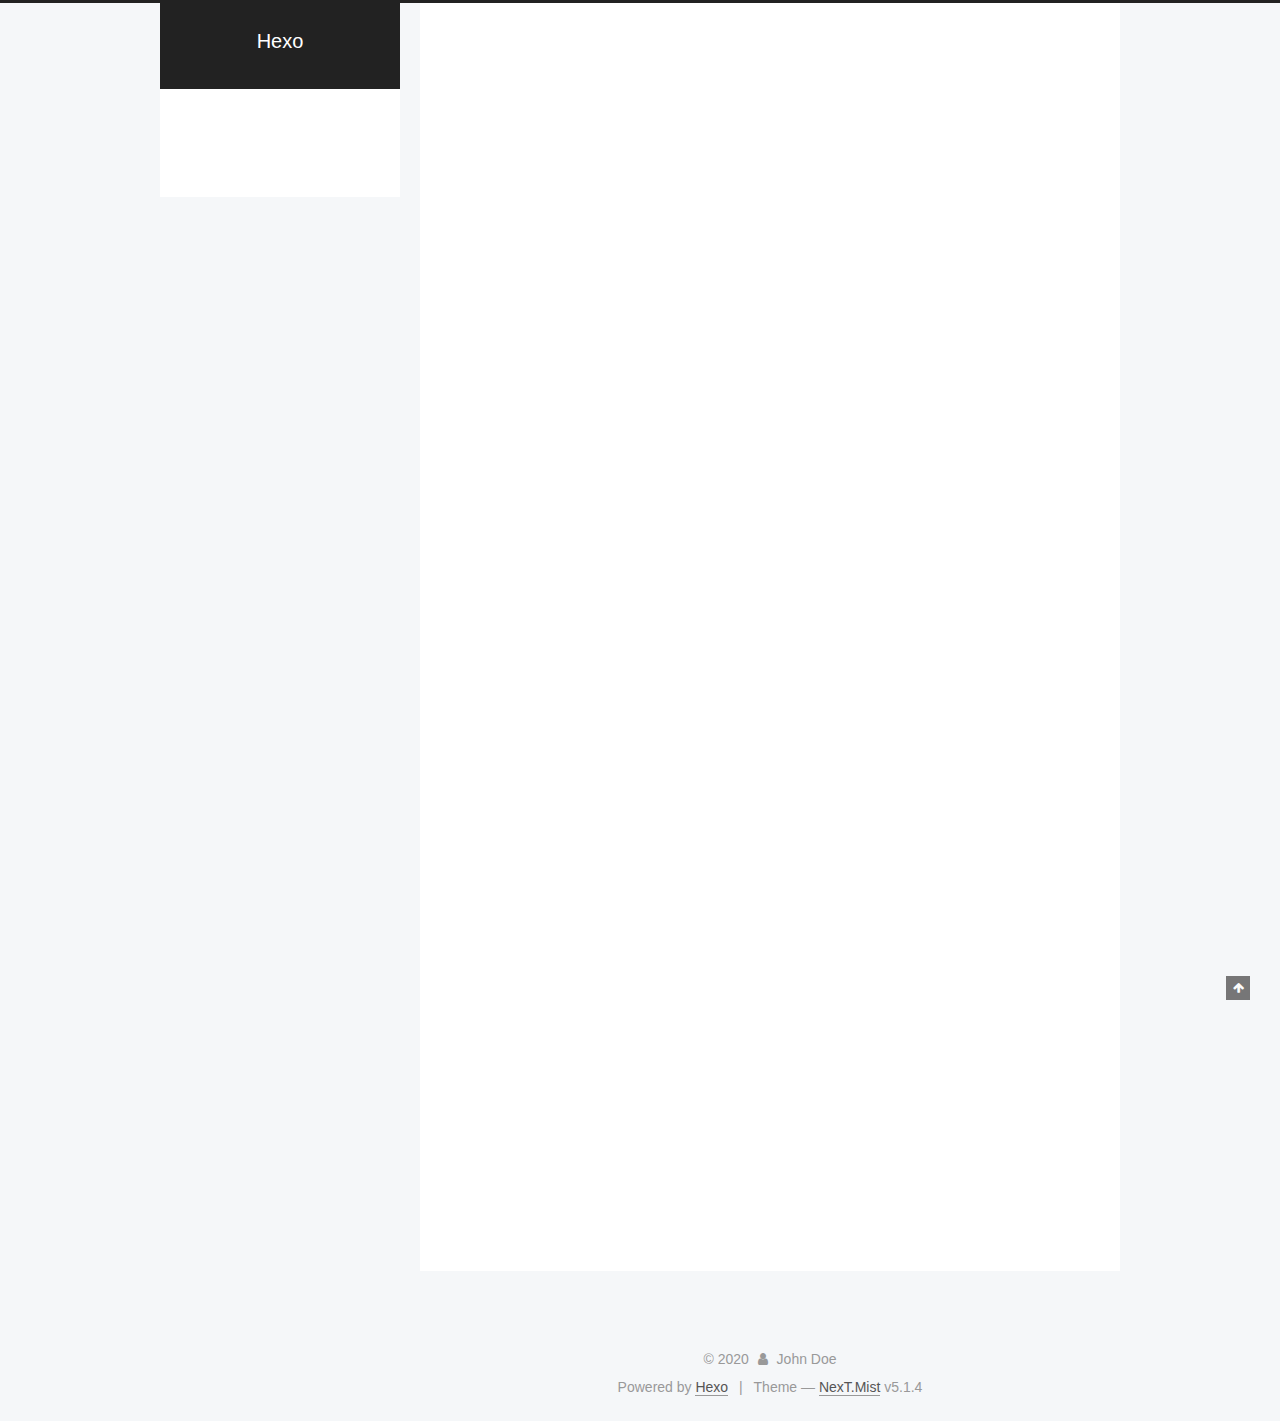
==== commit 207519aa: "Site updated: 2020-02-02 22:05:36" ====
--- a/index.html
+++ b/index.html
@@ -5,7 +5,7 @@
   
 
 
-<html class="theme-next pisces use-motion" lang="en">
+<html class="theme-next mist use-motion" lang="en">
 <head>
   <meta charset="UTF-8"/>
 <meta http-equiv="X-UA-Compatible" content="IE=edge" />
@@ -93,7 +93,7 @@
   var NexT = window.NexT || {};
   var CONFIG = {
     root: '/',
-    scheme: 'Pisces',
+    scheme: 'Mist',
     version: '5.1.4',
     sidebar: {"position":"left","display":"post","offset":12,"b2t":false,"scrollpercent":false,"onmobile":false},
     fancybox: true,
@@ -572,7 +572,7 @@
 
 
 
-  <div class="theme-info">Theme &mdash; <a class="theme-link" target="_blank" href="https://github.com/iissnan/hexo-theme-next">NexT.Pisces</a> v5.1.4</div>
+  <div class="theme-info">Theme &mdash; <a class="theme-link" target="_blank" href="https://github.com/iissnan/hexo-theme-next">NexT.Mist</a> v5.1.4</div>
 
 
 
@@ -672,13 +672,6 @@
   
   
 
-
-  <script type="text/javascript" src="/js/src/affix.js?v=5.1.4"></script>
-
-  <script type="text/javascript" src="/js/src/schemes/pisces.js?v=5.1.4"></script>
-
-
-
   
 
   
--- a/css/main.css
+++ b/css/main.css
@@ -1823,7 +1823,7 @@
   width: 4px;
   height: 4px;
   border-radius: 50%;
-  background: #fff;
+  background: #993ee9;
 }
 .links-of-blogroll {
   font-size: 13px;
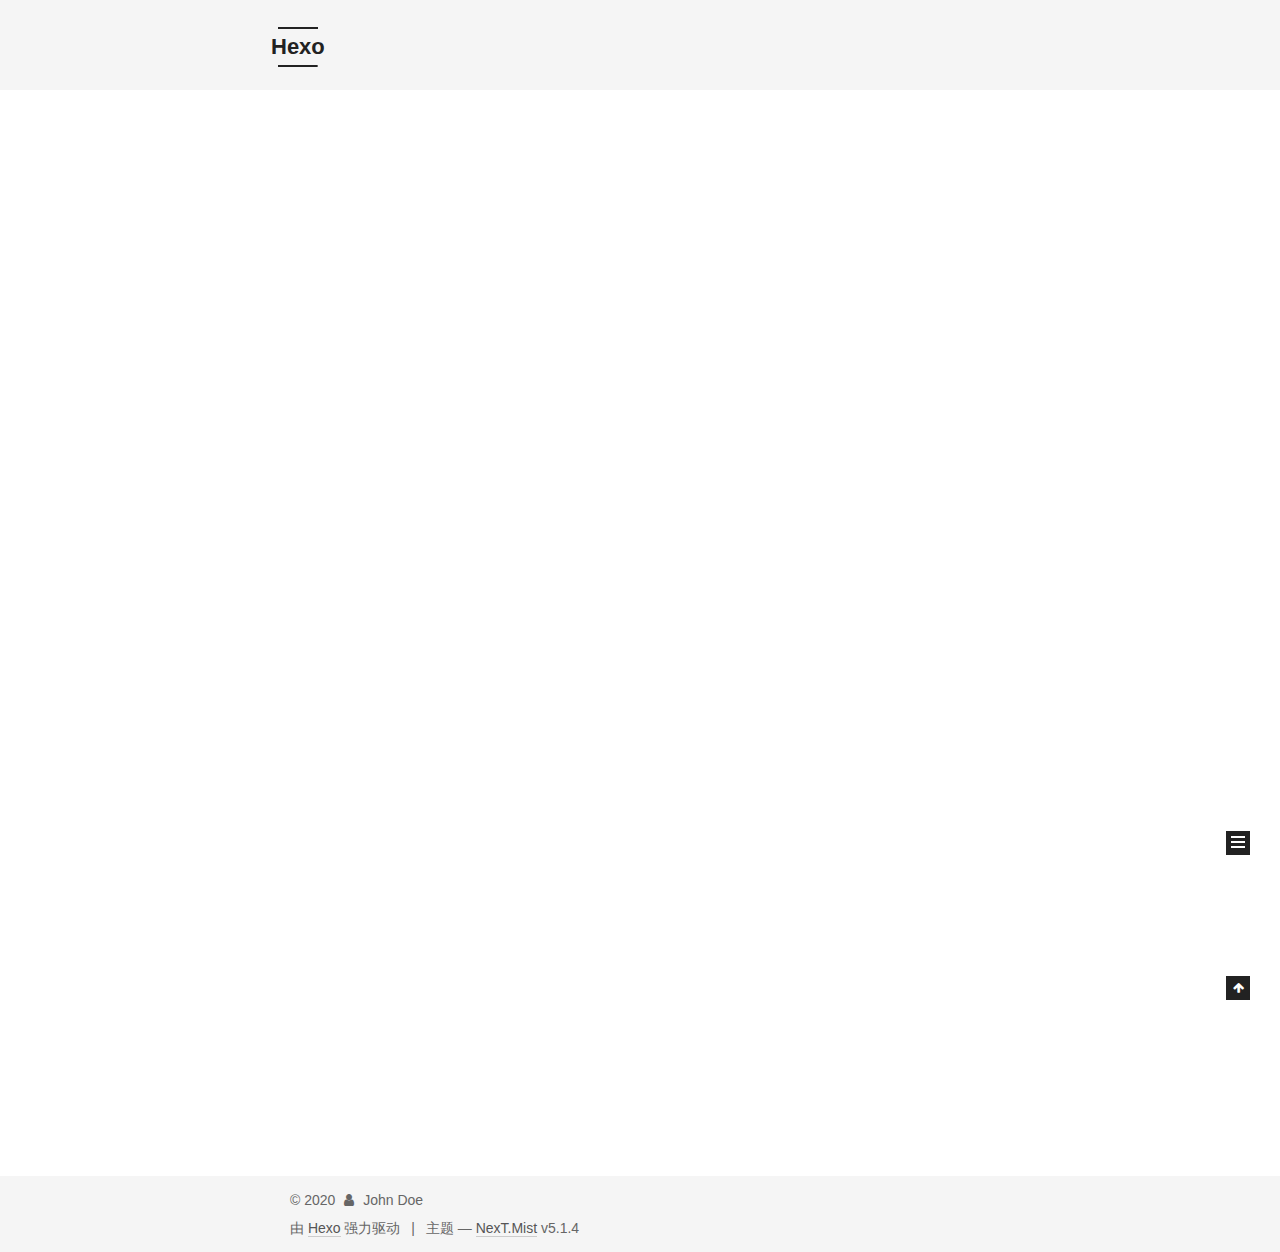
==== commit 493c1ddb: "Site updated: 2020-02-05 21:53:01" ====
--- a/index.html
+++ b/index.html
@@ -5,7 +5,7 @@
   
 
 
-<html class="theme-next mist use-motion" lang="en">
+<html class="theme-next mist use-motion" lang="zh-Hans">
 <head>
   <meta charset="UTF-8"/>
 <meta http-equiv="X-UA-Compatible" content="IE=edge" />
@@ -83,7 +83,6 @@
 <meta property="og:title" content="Hexo">
 <meta property="og:url" content="http://yoursite.com/index.html">
 <meta property="og:site_name" content="Hexo">
-<meta property="og:locale" content="en_US">
 <meta property="article:author" content="John Doe">
 <meta name="twitter:card" content="summary">
 
@@ -101,7 +100,7 @@
     motion: {"enable":true,"async":false,"transition":{"post_block":"fadeIn","post_header":"slideDownIn","post_body":"slideDownIn","coll_header":"slideLeftIn","sidebar":"slideUpIn"}},
     duoshuo: {
       userId: '0',
-      author: 'Author'
+      author: '博主'
     },
     algolia: {
       applicationID: '',
@@ -133,7 +132,7 @@
 
 <meta name="generator" content="Hexo 4.2.0"></head>
 
-<body itemscope itemtype="http://schema.org/WebPage" lang="en">
+<body itemscope itemtype="http://schema.org/WebPage" lang="zh-Hans">
 
   
   
@@ -182,7 +181,7 @@
             
               <i class="menu-item-icon fa fa-fw fa-home"></i> <br />
             
-            Home
+            首页
           </a>
         </li>
       
@@ -192,7 +191,7 @@
             
               <i class="menu-item-icon fa fa-fw fa-archive"></i> <br />
             
-            Archives
+            归档
           </a>
         </li>
       
@@ -229,7 +228,7 @@
   
   
   <div class="post-block">
-    <link itemprop="mainEntityOfPage" href="http://yoursite.com/2020/01/29/posthahaha/">
+    <link itemprop="mainEntityOfPage" href="http://yoursite.com/2020/01/29/hello-world/">
 
     <span hidden itemprop="author" itemscope itemtype="http://schema.org/Person">
       <meta itemprop="name" content="John Doe">
@@ -248,7 +247,7 @@
         
           <h1 class="post-title" itemprop="name headline">
                 
-                <a class="post-title-link" href="/2020/01/29/posthahaha/" itemprop="url">posthahaha</a></h1>
+                <a class="post-title-link" href="/2020/01/29/hello-world/" itemprop="url">Hello World</a></h1>
         
 
         <div class="post-meta">
@@ -258,128 +257,9 @@
                 <i class="fa fa-calendar-o"></i>
               </span>
               
-                <span class="post-meta-item-text">Posted on</span>
+                <span class="post-meta-item-text">发表于</span>
               
-              <time title="Post created" itemprop="dateCreated datePublished" datetime="2020-01-29T21:40:05+08:00">
-                2020-01-29
-              </time>
-            
-
-            
-
-            
-          </span>
-
-          
-
-          
-            
-          
-
-          
-          
-
-          
-
-          
-
-          
-
-        </div>
-      </header>
-    
-
-    
-    
-    
-    <div class="post-body" itemprop="articleBody">
-
-      
-      
-
-      
-        
-          
-            
-          
-        
-      
-    </div>
-    
-    
-    
-
-    
-
-    
-
-    
-
-    <footer class="post-footer">
-      
-
-      
-
-      
-
-      
-      
-        <div class="post-eof"></div>
-      
-    </footer>
-  </div>
-  
-  
-  
-  </article>
-
-
-    
-      
-
-  
-
-  
-  
-  
-
-  <article class="post post-type-normal" itemscope itemtype="http://schema.org/Article">
-  
-  
-  
-  <div class="post-block">
-    <link itemprop="mainEntityOfPage" href="http://yoursite.com/2020/01/29/hello-world/">
-
-    <span hidden itemprop="author" itemscope itemtype="http://schema.org/Person">
-      <meta itemprop="name" content="John Doe">
-      <meta itemprop="description" content="">
-      <meta itemprop="image" content="/images/avatar.gif">
-    </span>
-
-    <span hidden itemprop="publisher" itemscope itemtype="http://schema.org/Organization">
-      <meta itemprop="name" content="Hexo">
-    </span>
-
-    
-      <header class="post-header">
-
-        
-        
-          <h1 class="post-title" itemprop="name headline">
-                
-                <a class="post-title-link" href="/2020/01/29/hello-world/" itemprop="url">Hello World</a></h1>
-        
-
-        <div class="post-meta">
-          <span class="post-time">
-            
-              <span class="post-meta-item-icon">
-                <i class="fa fa-calendar-o"></i>
-              </span>
-              
-                <span class="post-meta-item-text">Posted on</span>
-              
-              <time title="Post created" itemprop="dateCreated datePublished" datetime="2020-01-29T11:49:04+08:00">
+              <time title="创建于" itemprop="dateCreated datePublished" datetime="2020-01-29T11:49:04+08:00">
                 2020-01-29
               </time>
             
@@ -513,8 +393,8 @@
               
                 <a href="/archives/%20%7C%7C%20archive">
               
-                  <span class="site-state-item-count">2</span>
-                  <span class="site-state-item-name">posts</span>
+                  <span class="site-state-item-count">1</span>
+                  <span class="site-state-item-name">日志</span>
                 </a>
               </div>
             
@@ -564,7 +444,7 @@
 </div>
 
 
-  <div class="powered-by">Powered by <a class="theme-link" target="_blank" href="https://hexo.io">Hexo</a></div>
+  <div class="powered-by">由 <a class="theme-link" target="_blank" href="https://hexo.io">Hexo</a> 强力驱动</div>
 
 
 
@@ -572,7 +452,7 @@
 
 
 
-  <div class="theme-info">Theme &mdash; <a class="theme-link" target="_blank" href="https://github.com/iissnan/hexo-theme-next">NexT.Mist</a> v5.1.4</div>
+  <div class="theme-info">主题 &mdash; <a class="theme-link" target="_blank" href="https://github.com/iissnan/hexo-theme-next">NexT.Mist</a> v5.1.4</div>
 
 
 
--- a/css/main.css
+++ b/css/main.css
@@ -189,7 +189,7 @@
   font-size: 14px;
   line-height: 2;
   color: #555;
-  background: #f5f7f9;
+  background: #fff;
 }
 @media (max-width: 767px) {
   body {
@@ -226,51 +226,51 @@
   margin: 20px 0 15px;
 }
 h1 {
+  font-size: 24px;
+}
+@media (max-width: 767px) {
+  h1 {
+    font-size: 20px;
+  }
+}
+h2 {
   font-size: 22px;
 }
 @media (max-width: 767px) {
-  h1 {
+  h2 {
     font-size: 18px;
   }
 }
-h2 {
+h3 {
   font-size: 20px;
 }
 @media (max-width: 767px) {
-  h2 {
+  h3 {
     font-size: 16px;
   }
 }
-h3 {
+h4 {
   font-size: 18px;
 }
 @media (max-width: 767px) {
-  h3 {
+  h4 {
     font-size: 14px;
   }
 }
-h4 {
+h5 {
   font-size: 16px;
 }
 @media (max-width: 767px) {
-  h4 {
+  h5 {
     font-size: 12px;
   }
 }
-h5 {
+h6 {
   font-size: 14px;
 }
 @media (max-width: 767px) {
-  h5 {
+  h6 {
     font-size: 10px;
-  }
-}
-h6 {
-  font-size: 12px;
-}
-@media (max-width: 767px) {
-  h6 {
-    font-size: 8px;
   }
 }
 p {
@@ -653,8 +653,8 @@
 @media (min-width: 992px) {
   .full-image.full-image.full-image.full-image {
     max-width: none;
-    width: 118%;
-    margin: 0 -9%;
+    width: 110%;
+    margin: 25px -5%;
   }
 }
 .blockquote-center,
@@ -941,10 +941,10 @@
   padding: 0 20px;
   font-size: 14px;
   color: #555;
-  background: #fff;
-  border: 2px solid #555;
+  background: transparent;
+  border: 2px solid #222;
   text-decoration: none;
-  border-radius: 2px;
+  border-radius: 0;
   transition-property: background-color;
   transition-duration: 0.2s;
   transition-timing-function: ease-in-out;
@@ -953,8 +953,8 @@
 }
 .btn:hover {
   border-color: #222;
-  color: #fff;
-  background: #222;
+  color: #222;
+  background: #fff;
 }
 .btn +.btn {
   margin: 0 0 8px 8px;
@@ -1066,7 +1066,7 @@
   width: 24px;
   background: #222;
   font-size: 12px;
-  opacity: 0.6;
+  opacity: 1;
   color: #fff;
   cursor: pointer;
   text-align: center;
@@ -1087,7 +1087,7 @@
   }
 }
 .back-to-top.back-to-top-on {
-  bottom: 30px;
+  bottom: 19px;
 }
 .header {
   background: transparent;
@@ -1101,7 +1101,7 @@
 }
 .site-meta {
   margin: 0;
-  text-align: center;
+  text-align: left;
 }
 @media (max-width: 767px) {
   .site-meta {
@@ -1112,12 +1112,12 @@
   position: relative;
   display: inline-block;
   padding: 0 40px;
-  color: #fff;
+  color: #222;
   background: #222;
   border-bottom: none;
 }
 .brand:hover {
-  color: #fff;
+  color: #222;
 }
 .logo {
   display: inline-block;
@@ -1136,7 +1136,7 @@
 .site-subtitle {
   margin-top: 10px;
   font-size: 13px;
-  color: #ddd;
+  color: #999;
 }
 .use-motion .brand {
   opacity: 0;
@@ -1209,8 +1209,7 @@
   transition-timing-function: ease-in-out;
   transition-delay: 0s;
 }
-.menu .menu-item a:hover,
-.menu-item-active a {
+.menu .menu-item a:hover {
   border-bottom-color: #222;
 }
 .menu .menu-item .fa {
@@ -1349,7 +1348,7 @@
 .posts-collapse {
   position: relative;
   z-index: 1010;
-  margin-left: 55px;
+  margin-left: 0;
 }
 .posts-collapse::after {
   content: " ";
@@ -1739,20 +1738,20 @@
   display: block;
   margin: 0 auto;
   padding: 2px;
-  max-width: 120px;
+  max-width: 96px;
   height: auto;
-  border: 1px solid #eee;
+  border: 2px solid #333;
 }
 .site-author-name {
-  margin: 0;
+  margin: 5px 0 0;
   text-align: center;
-  color: #222;
-  font-weight: 600;
+  color: #f5f5f5;
+  font-weight: normal;
 }
 .site-description {
-  margin-top: 0;
+  margin-top: 5px;
   text-align: center;
-  font-size: 13px;
+  font-size: 14px;
   color: #999;
 }
 .site-state {
@@ -1764,7 +1763,7 @@
 .site-state-item {
   display: inline-block;
   padding: 0 15px;
-  border-left: 1px solid #eee;
+  border-left: 1px solid #333;
 }
 .site-state-item:first-child {
   border-left: none;
@@ -1777,11 +1776,11 @@
   text-align: center;
   color: inherit;
   font-weight: 600;
-  font-size: 16px;
+  font-size: 18px;
 }
 .site-state-item-name {
   font-size: 13px;
-  color: #999;
+  color: inherit;
 }
 .feed-link {
   margin-top: 20px;
@@ -1823,7 +1822,7 @@
   width: 4px;
   height: 4px;
   border-radius: 50%;
-  background: #993ee9;
+  background: #621c54;
 }
 .links-of-blogroll {
   font-size: 13px;
@@ -1861,7 +1860,7 @@
   color: #555;
 }
 .sidebar-nav li:hover {
-  color: #fc6423;
+  color: #f5f5f5;
 }
 .page-post-detail .sidebar-nav-toc {
   padding: 0 5px;
@@ -1870,11 +1869,11 @@
   margin-left: 10px;
 }
 .sidebar-nav .sidebar-nav-active {
-  color: #fc6423;
-  border-bottom-color: #fc6423;
+  color: #87daff;
+  border-bottom-color: #87daff;
 }
 .sidebar-nav .sidebar-nav-active:hover {
-  color: #fc6423;
+  color: #87daff;
 }
 .sidebar-panel {
   display: none;
@@ -1907,12 +1906,12 @@
   transition-timing-function: ease-in-out;
   transition-delay: 0s;
   transition-property: all;
-  color: #666;
+  color: #999;
+  border-bottom-color: #555;
+}
+.post-toc ol a:hover {
+  color: #ccc;
   border-bottom-color: #ccc;
-}
-.post-toc ol a:hover {
-  color: #000;
-  border-bottom-color: #000;
 }
 .post-toc .nav-item {
   overflow: hidden;
@@ -1934,14 +1933,14 @@
   display: block;
 }
 .post-toc .nav .active > a {
-  color: #fc6423;
-  border-bottom-color: #fc6423;
+  color: #87daff;
+  border-bottom-color: #87daff;
 }
 .post-toc .nav .active-current > a {
-  color: #fc6423;
+  color: #87daff;
 }
 .post-toc .nav .active-current > a:hover {
-  color: #fc6423;
+  color: #87daff;
 }
 .footer {
   font-size: 14px;
@@ -2346,16 +2345,6 @@
   transform: translate(-50%, -50%);
   color: #ccc;
 }
-@media (min-width: 768px) and (max-width: 991px) {
-  .busuanzi-count {
-    width: auto;
-  }
-}
-@media (max-width: 767px) {
-  .busuanzi-count {
-    width: auto;
-  }
-}
 .site-uv,
 .site-pv,
 .page-pv {
@@ -2591,403 +2580,327 @@
   }
 }
 .page-post-detail .sidebar-toggle-line {
-  background: #fc6423;
+  background: #87daff;
 }
 .page-post-detail .comments {
   overflow: hidden;
 }
+h1,
+h2,
+h3,
+h4,
+h5,
+h6 {
+  margin: 20px 0 10px;
+}
+p {
+  margin: 0 0 25px 0;
+}
+a {
+  border-bottom-color: #ccc;
+}
+hr {
+  margin: 20px 0;
+  height: 2px;
+}
+.main-inner {
+  margin-top: 80px;
+}
 .header {
-  position: relative;
-  margin: 0 auto;
-  width: 960px;
-}
-@media (min-width: 768px) and (max-width: 991px) {
-  .header {
-    width: auto;
-  }
-}
-@media (max-width: 767px) {
-  .header {
-    width: auto;
-  }
+  background: #f5f5f5;
 }
 .header-inner {
-  position: absolute;
-  top: 0;
-  overflow: hidden;
-  padding: 0;
-  width: 240px;
-  background: #fff;
-  box-shadow: initial;
-  border-radius: initial;
-}
-@media (min-width: 1600px) {
-  .container .header-inner {
-    width: 240px;
-  }
-}
-@media (min-width: 768px) and (max-width: 991px) {
-  .header-inner {
-    position: relative;
-    width: auto;
-    border-radius: initial;
-  }
-}
-@media (max-width: 767px) {
-  .header-inner {
-    position: relative;
-    width: auto;
-    border-radius: initial;
-  }
-}
-.main:before,
-.main:after {
+  padding: 25px 0 20px;
+}
+.header-inner:before,
+.header-inner:after {
   content: " ";
   display: table;
 }
-.main:after {
+.header-inner:after {
   clear: both;
 }
-@media (min-width: 768px) and (max-width: 991px) {
-  .main {
-    padding-bottom: 100px;
-  }
-}
-@media (max-width: 767px) {
-  .main {
-    padding-bottom: 100px;
-  }
-}
-.container .main-inner {
-  width: 960px;
-}
-@media (min-width: 768px) and (max-width: 991px) {
+@media (max-width: 767px) {
+  .header-inner {
+    width: auto;
+    margin-bottom: 50px;
+    padding: 10px;
+  }
+}
+.site-meta {
+  float: left;
+  margin-left: -20px;
+  line-height: normal;
+}
+@media (max-width: 767px) {
+  .site-meta {
+    margin-left: 10px;
+  }
+}
+.site-meta .brand {
+  padding: 2px 1px;
+  background: none;
+}
+@media (max-width: 767px) {
+  .site-meta .brand {
+    display: block;
+  }
+}
+.site-meta .logo {
+  display: none;
+}
+.site-meta .site-title {
+  font-size: 22px;
+  font-weight: bolder;
+}
+@media (max-width: 767px) {
+  .site-meta .site-title {
+    line-height: 34px;
+  }
+}
+.logo-line-before,
+.logo-line-after {
+  display: block;
+  overflow: hidden;
+  margin: 0 auto;
+  width: 75%;
+}
+@media (max-width: 767px) {
+  .logo-line-before,
+  .logo-line-after {
+    display: none;
+  }
+}
+.logo-line-before i,
+.logo-line-after i {
+  position: relative;
+  display: block;
+  height: 2px;
+  background: #222;
+}
+@media (max-width: 767px) {
+  .logo-line-before i,
+  .logo-line-after i {
+    height: 3px;
+  }
+}
+.use-motion .logo-line-before i {
+  left: -100%;
+}
+.use-motion .logo-line-after i {
+  right: -100%;
+}
+.site-subtitle {
+  display: none;
+}
+.site-nav-toggle {
+  position: static;
+  float: right;
+}
+.menu {
+  float: right;
+  margin: 8px 0 0 0;
+}
+@media (max-width: 767px) {
+  .menu {
+    margin: 20px 0 0 0;
+    padding: 0;
+  }
+}
+.menu br {
+  display: none;
+}
+.menu .menu-item {
+  margin: 0;
+}
+@media (max-width: 767px) {
+  .menu .menu-item {
+    display: block;
+  }
+}
+.menu .menu-item a {
+  padding: 0 10px;
+  background: none;
+  border: none;
+  border-radius: 2px;
+  transition-property: background;
+}
+@media (max-width: 767px) {
+  .menu .menu-item a {
+    text-align: left;
+  }
+}
+.menu .menu-item a:hover {
+  background: #e1e1e1;
+}
+.menu a::before {
+  display: none;
+}
+@media (max-width: 767px) {
+  .menu a::before {
+    display: block;
+  }
+}
+@media (max-width: 767px) {
+  .menu {
+    float: none;
+  }
+}
+.site-search form {
+  display: none;
+}
+.posts-expand {
+  padding-top: 0;
+}
+.posts-expand .post-title,
+.posts-expand .post-meta {
+  text-align: left;
+}
+@media (max-width: 767px) {
+  .posts-expand .post-title,
+  .posts-expand .post-meta {
+    text-align: center;
+  }
+}
+.posts-expand .post-eof {
+  display: none;
+}
+.posts-expand .post {
+  margin-top: 120px;
+}
+.posts-expand .post:first-child {
+  margin-top: 0;
+}
+.posts-expand .post-meta {
+  margin-top: 5px;
+  margin-bottom: 20px;
+}
+.posts-expand .post-title {
+  position: relative;
+  font-size: 26px;
+  font-weight: 400;
+}
+@media (max-width: 767px) {
+  .posts-expand .post-title {
+    font-size: 22px;
+  }
+}
+@media (min-width: 1600px) {
+  .posts-expand .post-title {
+    font-size: 26px;
+  }
+}
+.posts-expand .post-title:hover:before {
+  background: #222;
+}
+@media (max-width: 767px) {
+  .posts-expand .post-body {
+    font-size: 12px;
+  }
+}
+.posts-expand .post-body img {
+  margin: 0;
+}
+.posts-expand .post-tags {
+  text-align: left;
+}
+.posts-expand .post-tags a {
+  padding: 1px 5px;
+  background: #f5f5f5;
+  border-bottom: none;
+}
+.posts-expand .post-tags a:hover {
+  background: #ccc;
+}
+.posts-expand .post-nav {
+  margin-top: 40px;
+}
+.post-button {
+  margin-top: 20px;
+  text-align: left;
+}
+.post-button a {
+  padding: 0;
+  font-size: 14px;
+  background: none;
+  border: none;
+  border-bottom: 2px solid #666;
+  transition-property: border;
+}
+@media (max-width: 767px) {
+  .post-button a {
+    font-size: 12px;
+  }
+}
+@media (min-width: 1600px) {
+  .post-button a {
+    font-size: 16px;
+  }
+}
+.post-button a:hover {
+  border-bottom-color: #222;
+}
+.links-of-blogroll-inline .links-of-blogroll-item {
+  display: inline-block;
+}
+.btn {
+  padding: 0 10px;
+  border-width: 2px;
+  border-radius: 0;
+}
+.headband {
+  display: none;
+}
+.site-search {
+  position: relative;
+  float: right;
+  margin-top: 5px;
+  padding-top: 3px;
+}
+@media (max-width: 767px) {
+  .site-search {
+    float: none;
+    padding: 0 10px;
+  }
+}
+@media (max-width: 767px) {
   .container .main-inner {
     width: auto;
   }
 }
-@media (max-width: 767px) {
-  .container .main-inner {
-    width: auto;
-  }
-}
-.content-wrap {
-  float: right;
-  box-sizing: border-box;
-  padding: 40px;
-  width: 700px;
-  background: #fff;
-  min-height: 700px;
-  box-shadow: initial;
-  border-radius: initial;
-}
-@media (min-width: 768px) and (max-width: 991px) {
-  .content-wrap {
-    width: 100%;
-    padding: 20px;
-    border-radius: initial;
-  }
-}
-@media (max-width: 767px) {
-  .content-wrap {
-    width: 100%;
-    padding: 20px;
-    min-height: auto;
-    border-radius: initial;
-  }
-}
-.sidebar {
-  position: static;
-  float: left;
-  margin-top: 300px;
-  width: 240px;
-  background: #f5f7f9;
-  box-shadow: none;
-}
-@media (min-width: 768px) and (max-width: 991px) {
-  .sidebar {
-    display: none;
-  }
-}
-@media (max-width: 767px) {
-  .sidebar {
-    display: none;
-  }
-}
-.sidebar-toggle {
+.page-post-detail .post-title,
+.page-post-detail .post-meta {
+  text-align: center;
+}
+.page-post-detail .post-title:before {
   display: none;
 }
+.page-post-detail .post-meta {
+  margin-bottom: 60px;
+}
+.pagination {
+  margin: 120px 0 0;
+  text-align: left;
+}
+@media (max-width: 767px) {
+  .pagination {
+    margin: 80px 10px 0;
+    text-align: center;
+  }
+}
+.footer {
+  margin-top: 80px;
+  padding: 10px 0;
+  background: #f5f5f5;
+  color: #666;
+}
 .footer-inner {
-  width: 960px;
-  padding-left: 260px;
-}
-@media (min-width: 768px) and (max-width: 991px) {
+  margin: 0 auto;
+  text-align: left;
+}
+@media (max-width: 767px) {
   .footer-inner {
     width: auto;
-    padding-left: 0 !important;
-    padding-right: 0 !important;
-  }
-}
-@media (max-width: 767px) {
-  .footer-inner {
-    width: auto;
-    padding-left: 0 !important;
-    padding-right: 0 !important;
-  }
-}
-.sidebar-position-right .header-inner {
-  right: 0;
-}
-.sidebar-position-right .content-wrap {
-  float: left;
-}
-.sidebar-position-right .sidebar {
-  float: right;
-}
-.sidebar-position-right .footer-inner {
-  padding-left: 0;
-  padding-right: 260px;
-}
-.site-brand-wrapper {
-  position: relative;
-}
-.site-meta {
-  padding: 20px 0;
-  color: #fff;
-  background: #222;
-}
-@media (min-width: 768px) and (max-width: 991px) {
-  .site-meta {
-    box-shadow: 0 0 16px rgba(0,0,0,0.5);
-  }
-}
-@media (max-width: 767px) {
-  .site-meta {
-    box-shadow: 0 0 16px rgba(0,0,0,0.5);
-  }
-}
-.brand {
-  padding: 0;
-  background: none;
-}
-.brand:hover {
-  color: #fff;
-}
-.site-subtitle {
-  margin: 10px 10px 0;
-  font-weight: initial;
-}
-.site-search form {
-  display: none;
-}
-.site-nav {
-  border-top: none;
-}
-@media (min-width: 768px) and (max-width: 991px) {
-  .site-nav {
-    display: none !important;
-  }
-}
-@media (min-width: 768px) and (max-width: 991px) {
-  .site-nav-on {
-    display: block !important;
-  }
-}
-.menu .menu-item {
-  display: block;
-  margin: 0;
-}
-.menu .menu-item a {
-  position: relative;
-  box-sizing: border-box;
-  padding: 5px 20px;
-  text-align: left;
-  line-height: inherit;
-  transition-property: background-color;
-  transition-duration: 0.2s;
-  transition-timing-function: ease-in-out;
-  transition-delay: 0s;
-}
-.menu .menu-item a:hover,
-.menu-item-active a {
-  background: #f9f9f9;
-  border-bottom-color: #fff;
-}
-.menu .menu-item br {
-  display: none;
-}
-.menu-item-active a:after {
-  content: " ";
-  position: absolute;
-  top: 50%;
-  margin-top: -3px;
-  right: 15px;
-  width: 6px;
-  height: 6px;
-  border-radius: 50%;
-  background-color: #bbb;
-}
-.btn-bar {
-  background-color: #fff;
-}
-.site-nav-toggle {
-  left: 20px;
-  top: 50%;
-  -webkit-transform: translateY(-50%);
-  -webkit-transform: translateY(-50%);
-  -moz-transform: translateY(-50%);
-  -ms-transform: translateY(-50%);
-  -o-transform: translateY(-50%);
-  transform: translateY(-50%);
-}
-@media (min-width: 768px) and (max-width: 991px) {
-  .site-nav-toggle {
-    display: block;
-  }
-}
-.use-motion .sidebar .motion-element {
-  opacity: 1;
-}
-.sidebar {
-  margin-left: -100%;
-  right: auto;
-  bottom: auto;
-  -webkit-transform: none;
-}
-.sidebar-inner {
-  box-sizing: border-box;
-  width: 240px;
-  color: #555;
-  background: #fff;
-  box-shadow: initial;
-  border-radius: initial;
-  opacity: 0;
-}
-.sidebar-inner.affix {
-  position: fixed;
-  top: 12px;
-}
-.sidebar-inner.affix-bottom {
-  position: absolute;
-}
-.site-overview {
-  text-align: left;
-}
-.site-author:before,
-.site-author:after {
-  content: " ";
-  display: table;
-}
-.site-author:after {
-  clear: both;
-}
-.sidebar a {
-  color: #555;
-}
-.sidebar a:hover {
-  color: #222;
-}
-.site-state-item {
-  padding: 0 10px;
-}
-.links-of-author-item a:before {
-  display: none;
-}
-.links-of-author-item a {
-  border-bottom: none;
-  text-decoration: underline;
-}
-.feed-link {
-  border-top: 1px dotted #ccc;
-  border-bottom: 1px dotted #ccc;
-  text-align: center;
-}
-.feed-link a {
-  display: block;
-  color: #fc6423;
-  border: none;
-}
-.feed-link a:hover {
-  background: none;
-  color: #e34603;
-}
-.feed-link a:hover i {
-  color: #e34603;
-}
-.links-of-author {
-  display: flex;
-  flex-wrap: wrap;
-  justify-content: center;
-}
-.links-of-author-item {
-  margin: 5px 0 0;
-  width: 50%;
-}
-.links-of-author-item a {
-  max-width: 216px;
-  box-sizing: border-box;
-  display: inline-block;
-  margin-right: 0;
-  margin-bottom: 0;
-  padding: 0 5px;
-  overflow: hidden;
-  white-space: nowrap;
-  text-overflow: ellipsis;
-}
-.links-of-author-item a {
-  display: block;
-  text-decoration: none;
-}
-.links-of-author-item a:hover {
-  border-radius: 4px;
-  background: #eee;
-}
-.links-of-author-item .fa {
-  margin-right: 2px;
-  font-size: 16px;
-}
-.links-of-author-item .fa-globe {
-  font-size: 15px;
-}
-.links-of-blogroll {
-  text-align: center;
-  margin-top: 20px;
-  padding: 3px 0 0;
-  border-top: 1px dotted #ccc;
-}
-.links-of-blogroll-title {
-  margin-top: 0;
-}
-.links-of-blogroll-item {
-  padding: 0;
-}
-.links-of-blogroll-inline:before,
-.links-of-blogroll-inline:after {
-  content: " ";
-  display: table;
-}
-.links-of-blogroll-inline:after {
-  clear: both;
-}
-.links-of-blogroll-inline .links-of-blogroll-item {
-  margin: 5px 0 0;
-  width: 50%;
-  display: inline-block;
-  width: unset;
-}
-.links-of-blogroll-inline .links-of-blogroll-item a {
-  max-width: 216px;
-  box-sizing: border-box;
-  display: inline-block;
-  margin-right: 0;
-  margin-bottom: 0;
-  padding: 0 5px;
-  overflow: hidden;
-  white-space: nowrap;
-  text-overflow: ellipsis;
-}
-@media (max-width: 767px) {
-  .post-body {
-    text-align: justify;
-  }
-}
+    text-align: center;
+  }
+}
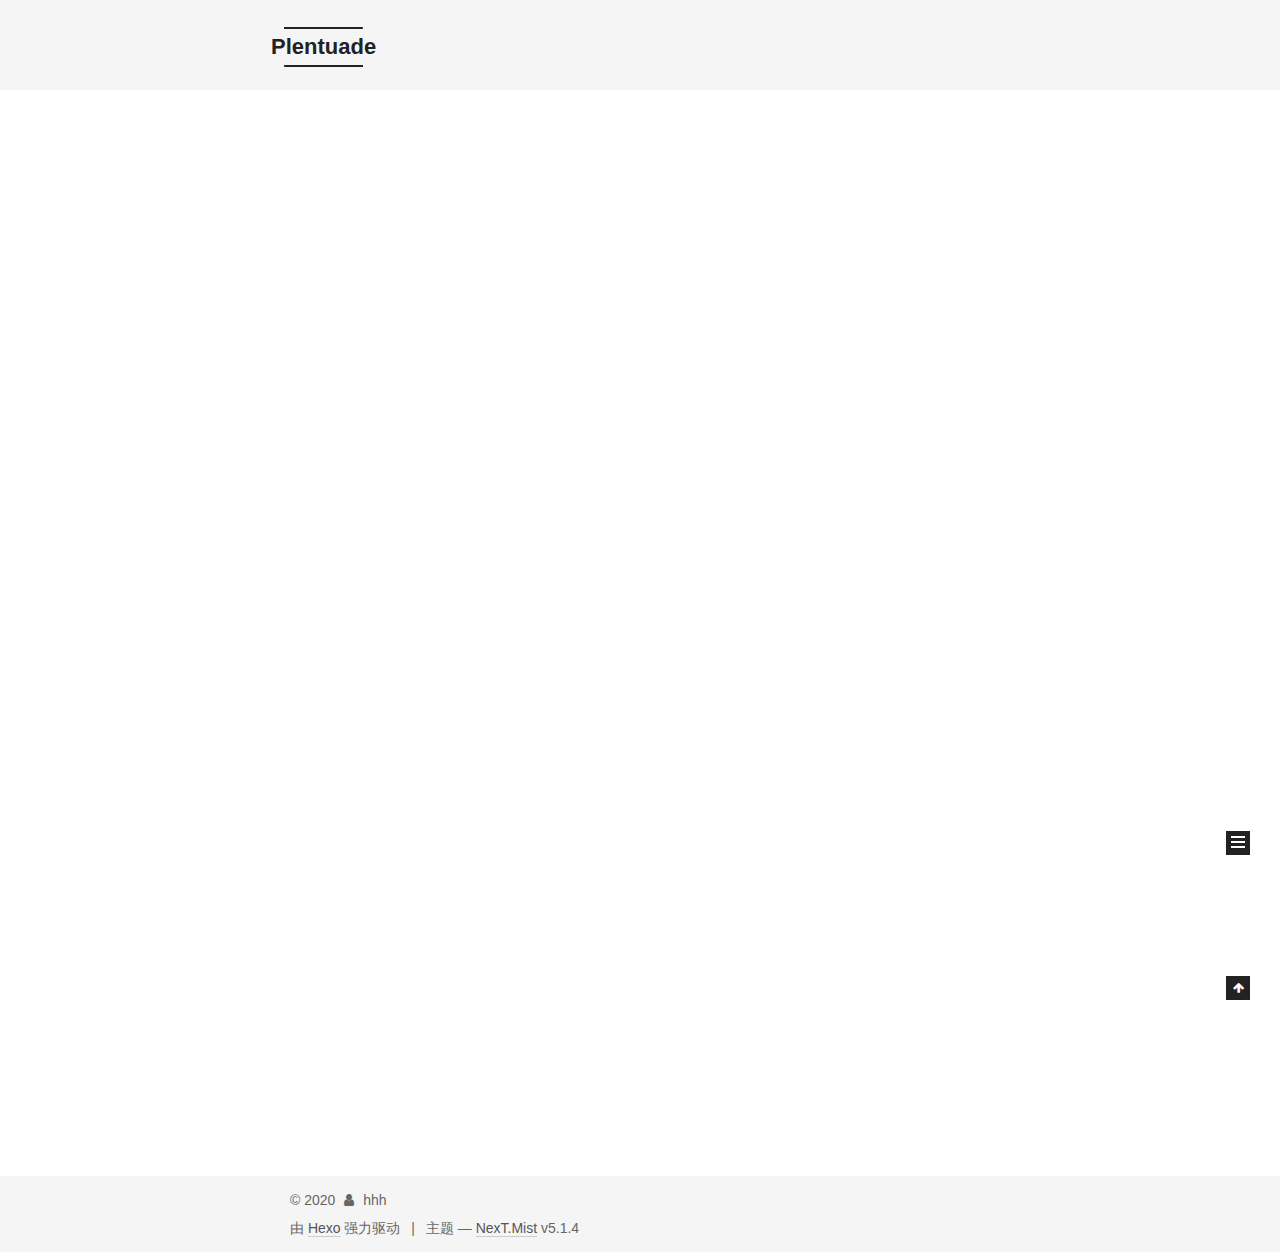
==== commit 04d3766f: "Site updated: 2020-02-17 20:15:52" ====
--- a/index.html
+++ b/index.html
@@ -79,11 +79,13 @@
 
 
 
+<meta name="description" content="����� ���л���">
 <meta property="og:type" content="website">
-<meta property="og:title" content="Hexo">
+<meta property="og:title" content="Plentuade">
 <meta property="og:url" content="http://yoursite.com/index.html">
-<meta property="og:site_name" content="Hexo">
-<meta property="article:author" content="John Doe">
+<meta property="og:site_name" content="Plentuade">
+<meta property="og:description" content="����� ���л���">
+<meta property="article:author" content="hhh">
 <meta name="twitter:card" content="summary">
 
 
@@ -120,7 +122,7 @@
 
 
 
-  <title>Hexo</title>
+  <title>Plentuade</title>
   
 
 
@@ -151,7 +153,7 @@
     <div class="custom-logo-site-title">
       <a href="/"  class="brand" rel="start">
         <span class="logo-line-before"><i></i></span>
-        <span class="site-title">Hexo</span>
+        <span class="site-title">Plentuade</span>
         <span class="logo-line-after"><i></i></span>
       </a>
     </div>
@@ -177,11 +179,21 @@
       
         
         <li class="menu-item menu-item-home">
-          <a href="/%20" rel="section">
-            
-              <i class="menu-item-icon fa fa-fw fa-home"></i> <br />
+          <a href="/" rel="section">
+            
+              <i class="menu-item-icon fa fa-fw fa-question-circle"></i> <br />
             
             首页
+          </a>
+        </li>
+      
+        
+        <li class="menu-item menu-item-tags">
+          <a href="/tags/%20" rel="section">
+            
+              <i class="menu-item-icon fa fa-fw fa-tags"></i> <br />
+            
+            标签
           </a>
         </li>
       
@@ -231,13 +243,13 @@
     <link itemprop="mainEntityOfPage" href="http://yoursite.com/2020/01/29/hello-world/">
 
     <span hidden itemprop="author" itemscope itemtype="http://schema.org/Person">
-      <meta itemprop="name" content="John Doe">
+      <meta itemprop="name" content="hhh">
       <meta itemprop="description" content="">
       <meta itemprop="image" content="/images/avatar.gif">
     </span>
 
     <span hidden itemprop="publisher" itemscope itemtype="http://schema.org/Organization">
-      <meta itemprop="name" content="Hexo">
+      <meta itemprop="name" content="Plentuade">
     </span>
 
     
@@ -382,8 +394,8 @@
         <div class="site-overview">
           <div class="site-author motion-element" itemprop="author" itemscope itemtype="http://schema.org/Person">
             
-              <p class="site-author-name" itemprop="name">John Doe</p>
-              <p class="site-description motion-element" itemprop="description"></p>
+              <p class="site-author-name" itemprop="name">hhh</p>
+              <p class="site-description motion-element" itemprop="description">����� ���л���</p>
           </div>
 
           <nav class="site-state motion-element">
@@ -438,7 +450,7 @@
   <span class="with-love">
     <i class="fa fa-user"></i>
   </span>
-  <span class="author" itemprop="copyrightHolder">John Doe</span>
+  <span class="author" itemprop="copyrightHolder">hhh</span>
 
   
 </div>
--- a/css/main.css
+++ b/css/main.css
@@ -1822,7 +1822,7 @@
   width: 4px;
   height: 4px;
   border-radius: 50%;
-  background: #621c54;
+  background: #45ffd5;
 }
 .links-of-blogroll {
   font-size: 13px;
